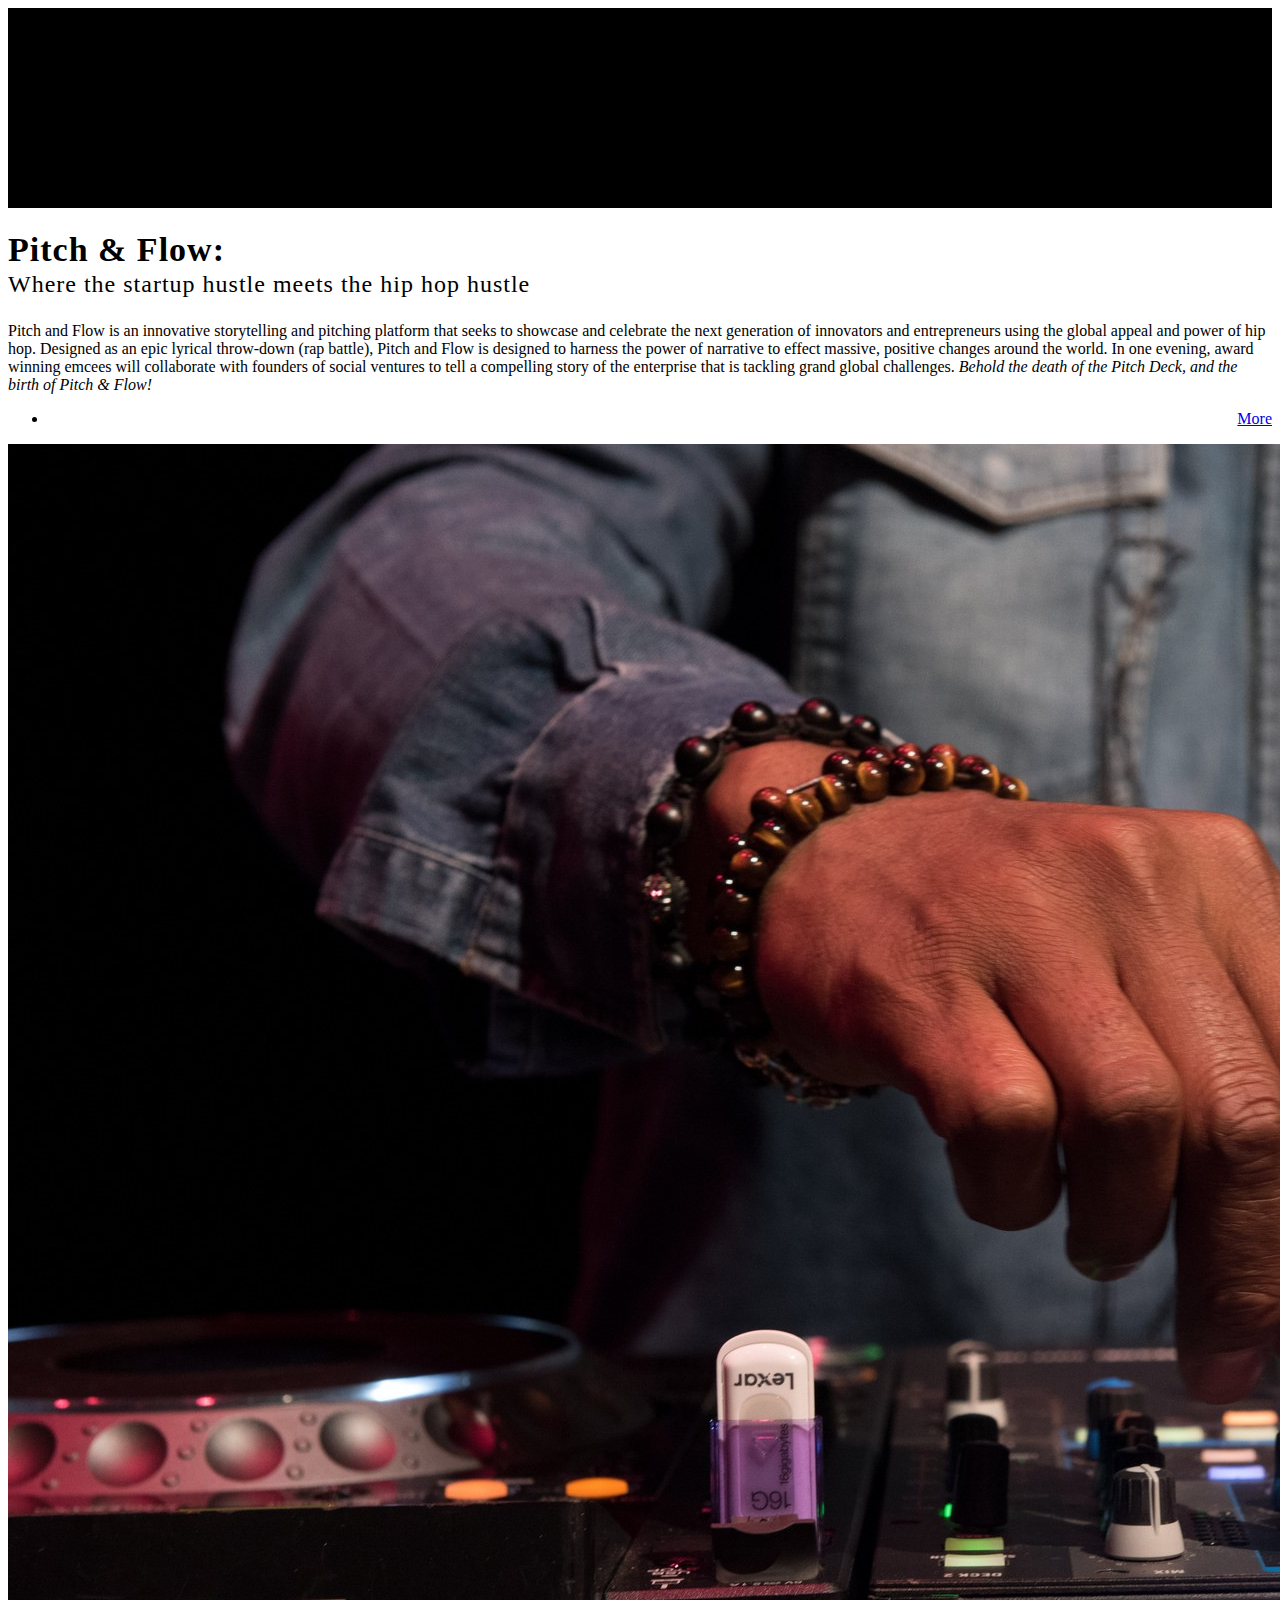
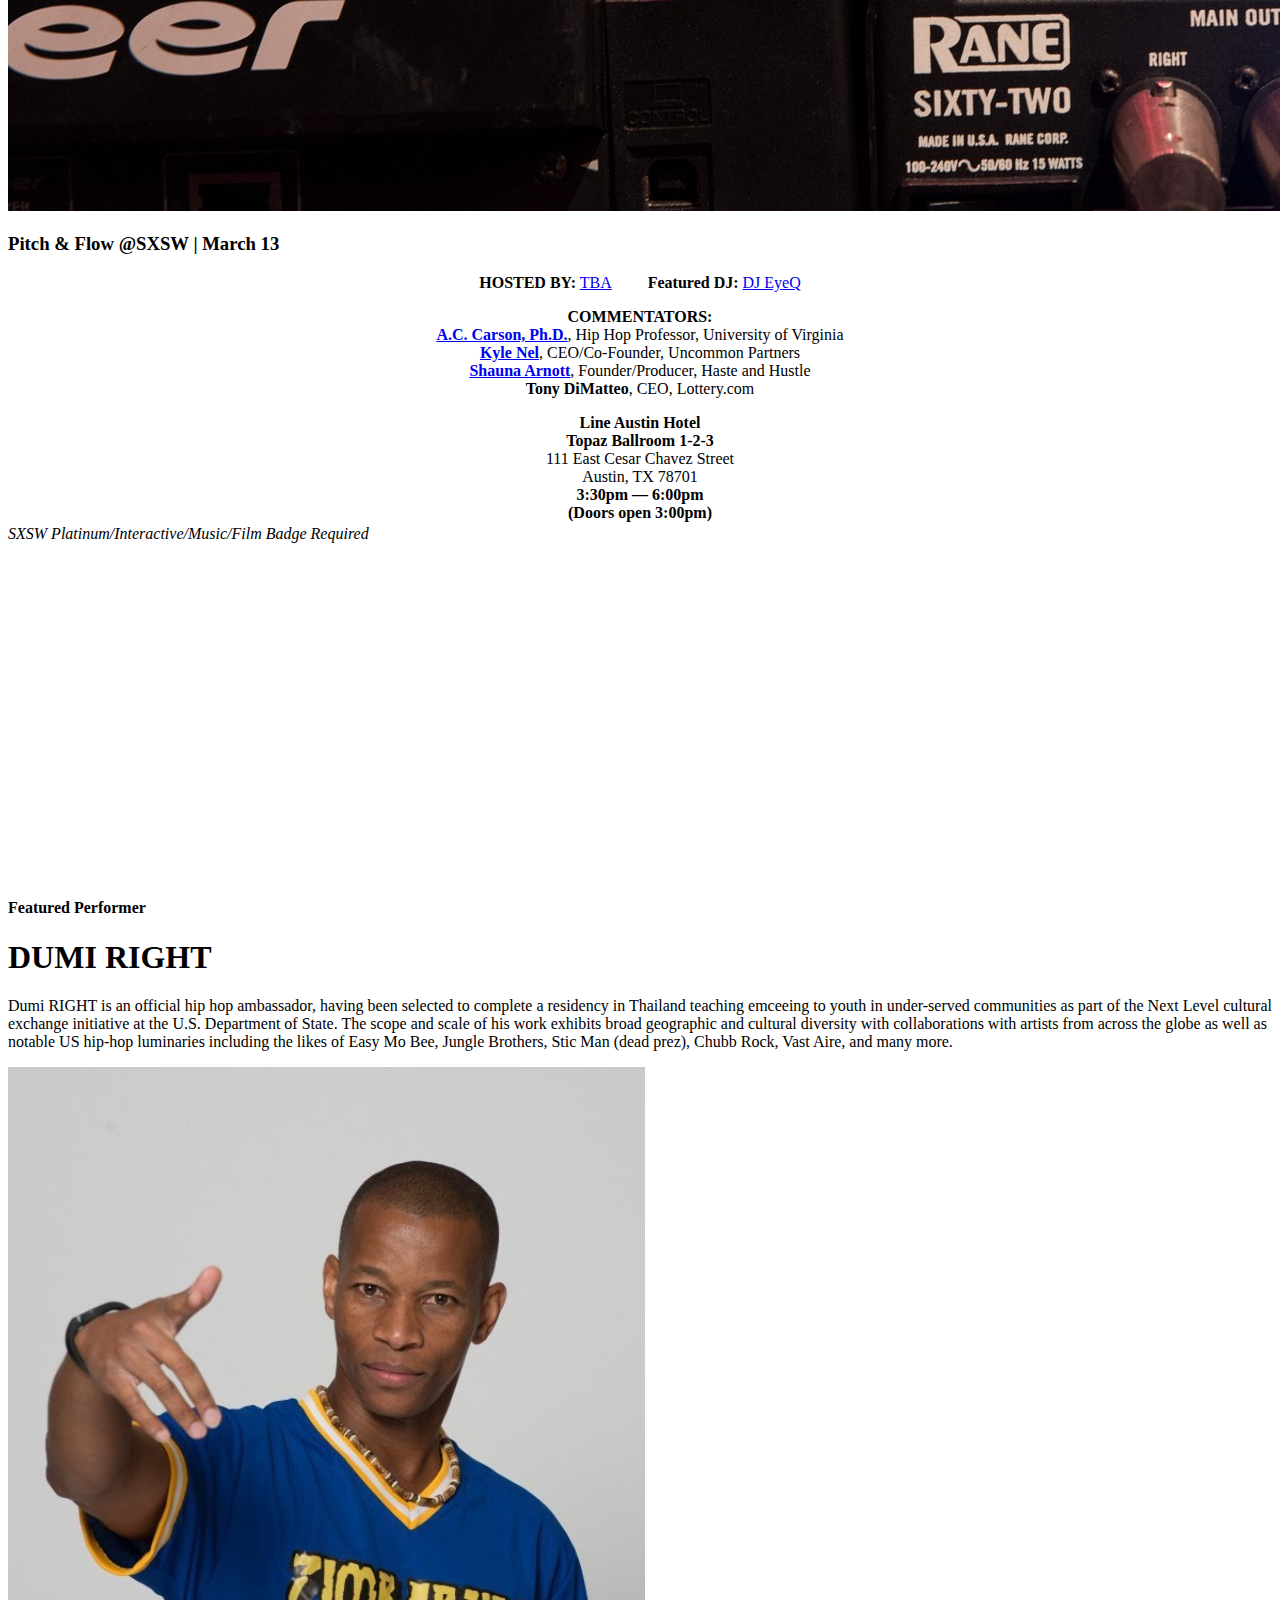
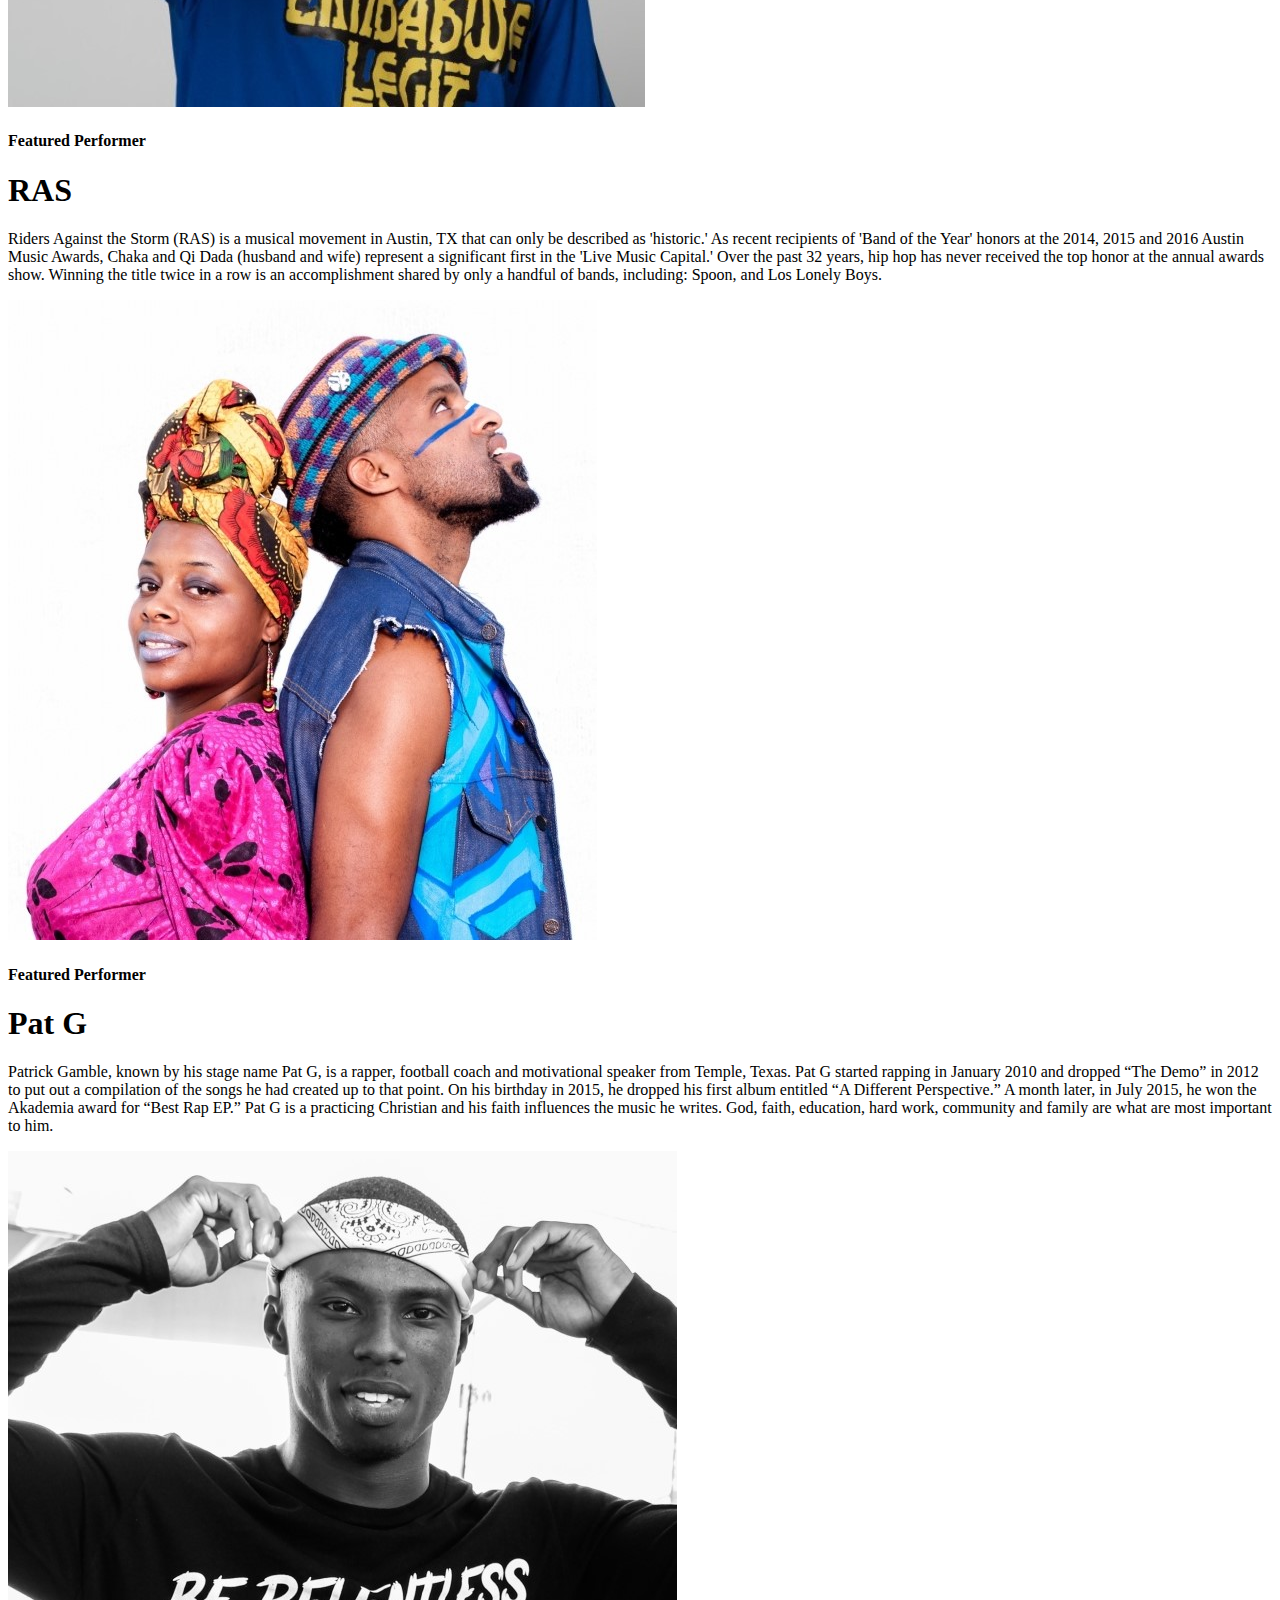
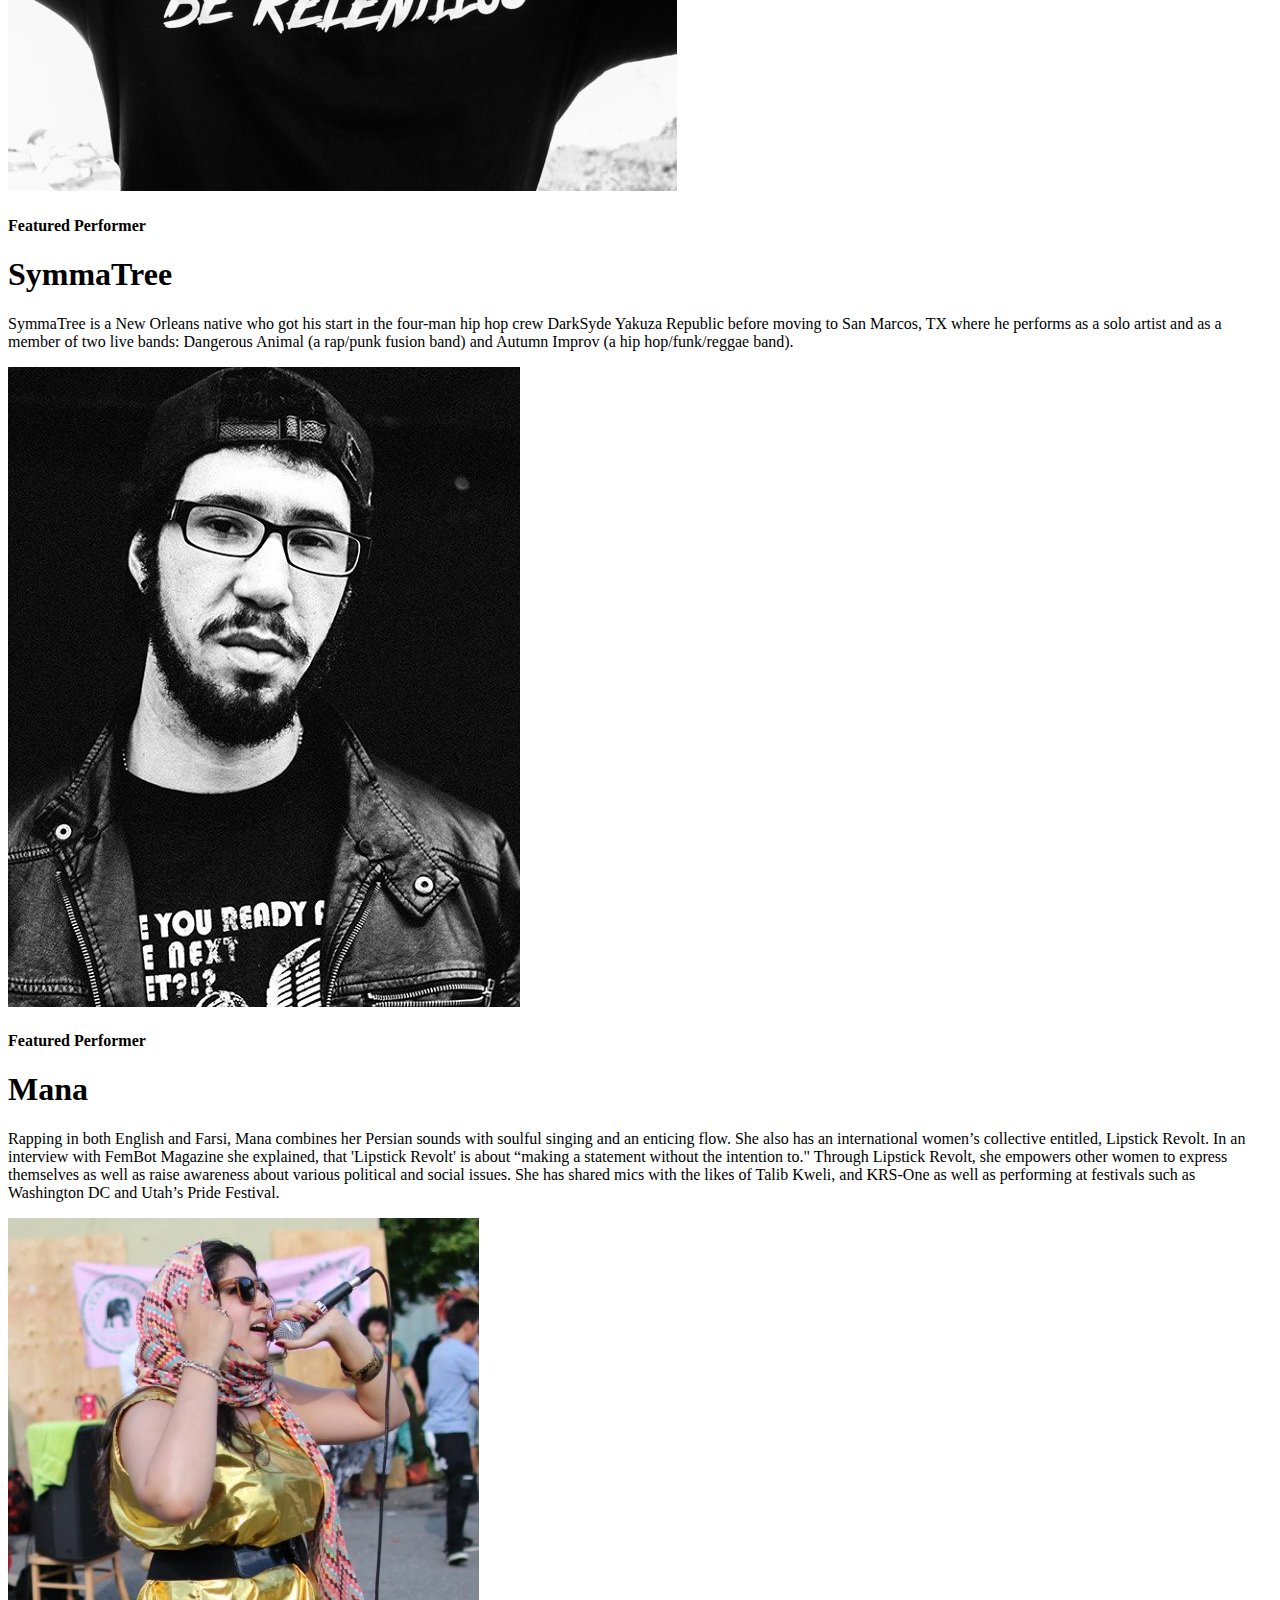
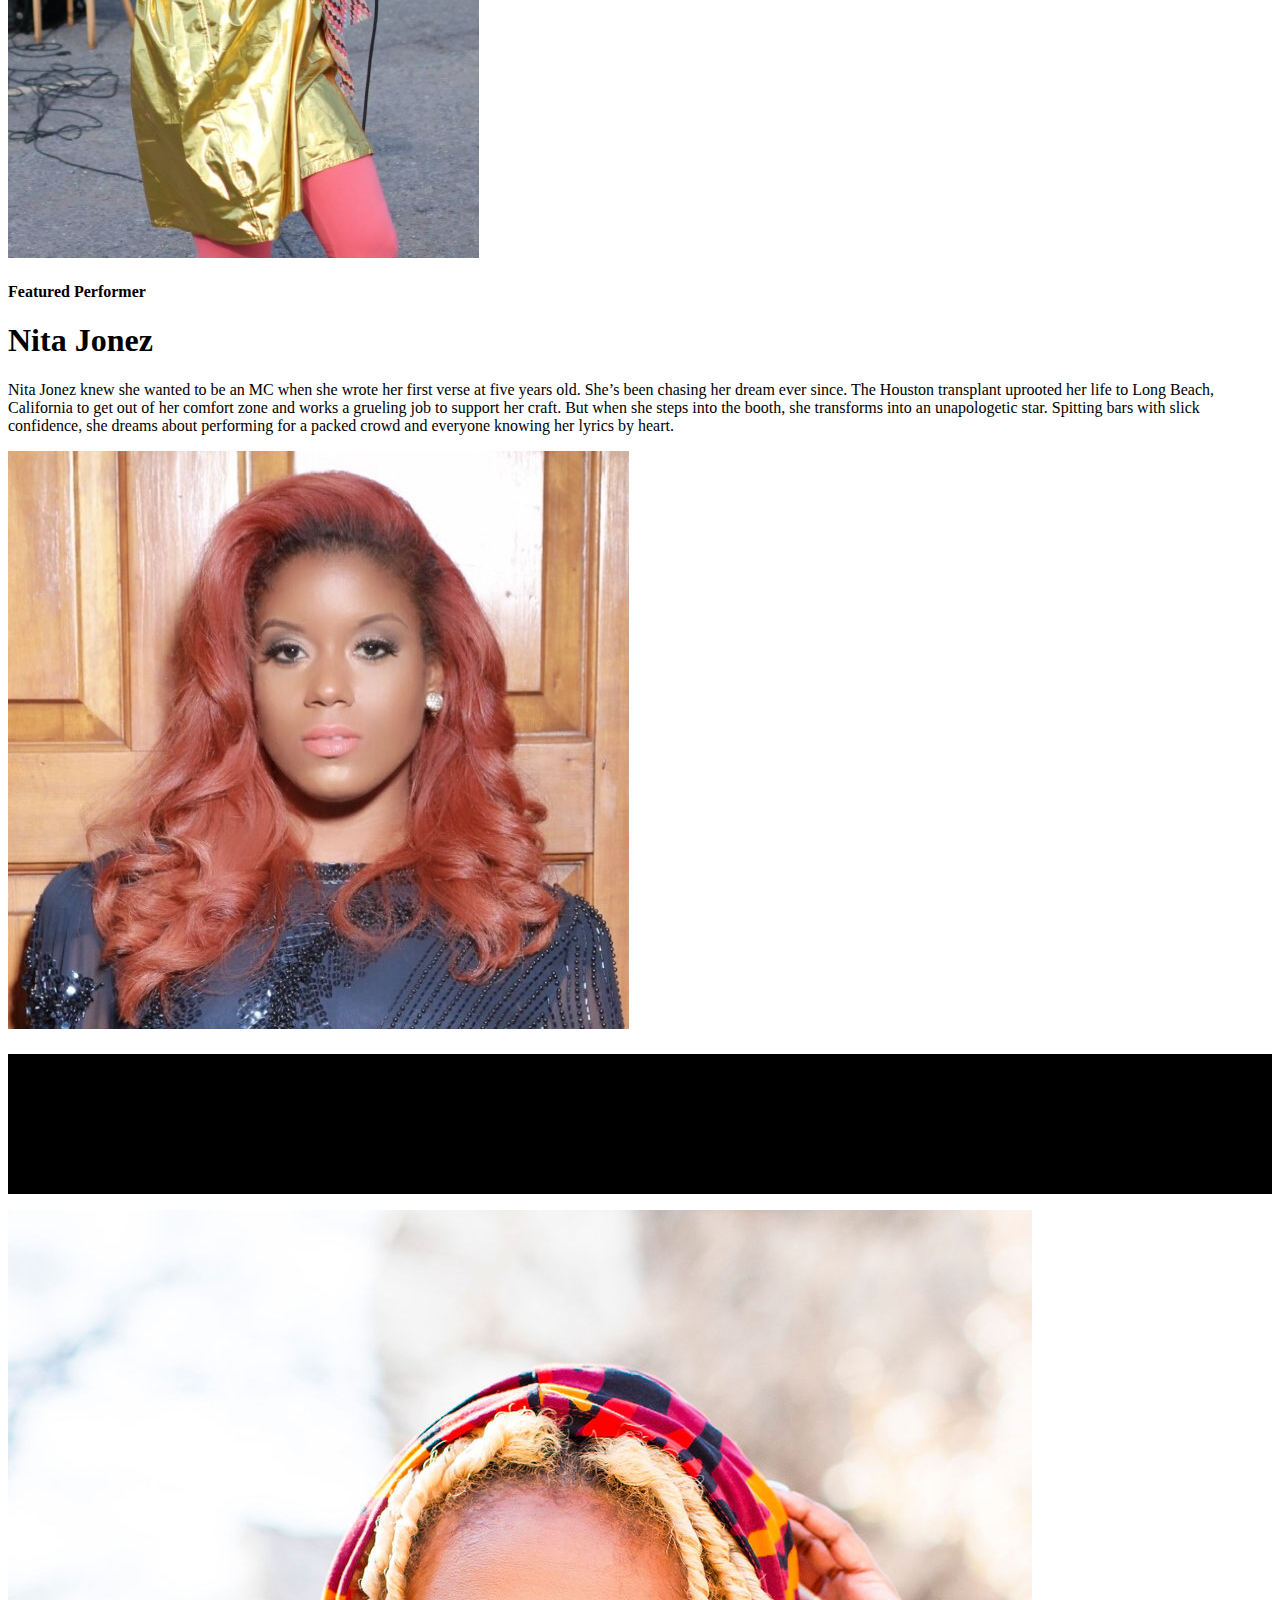
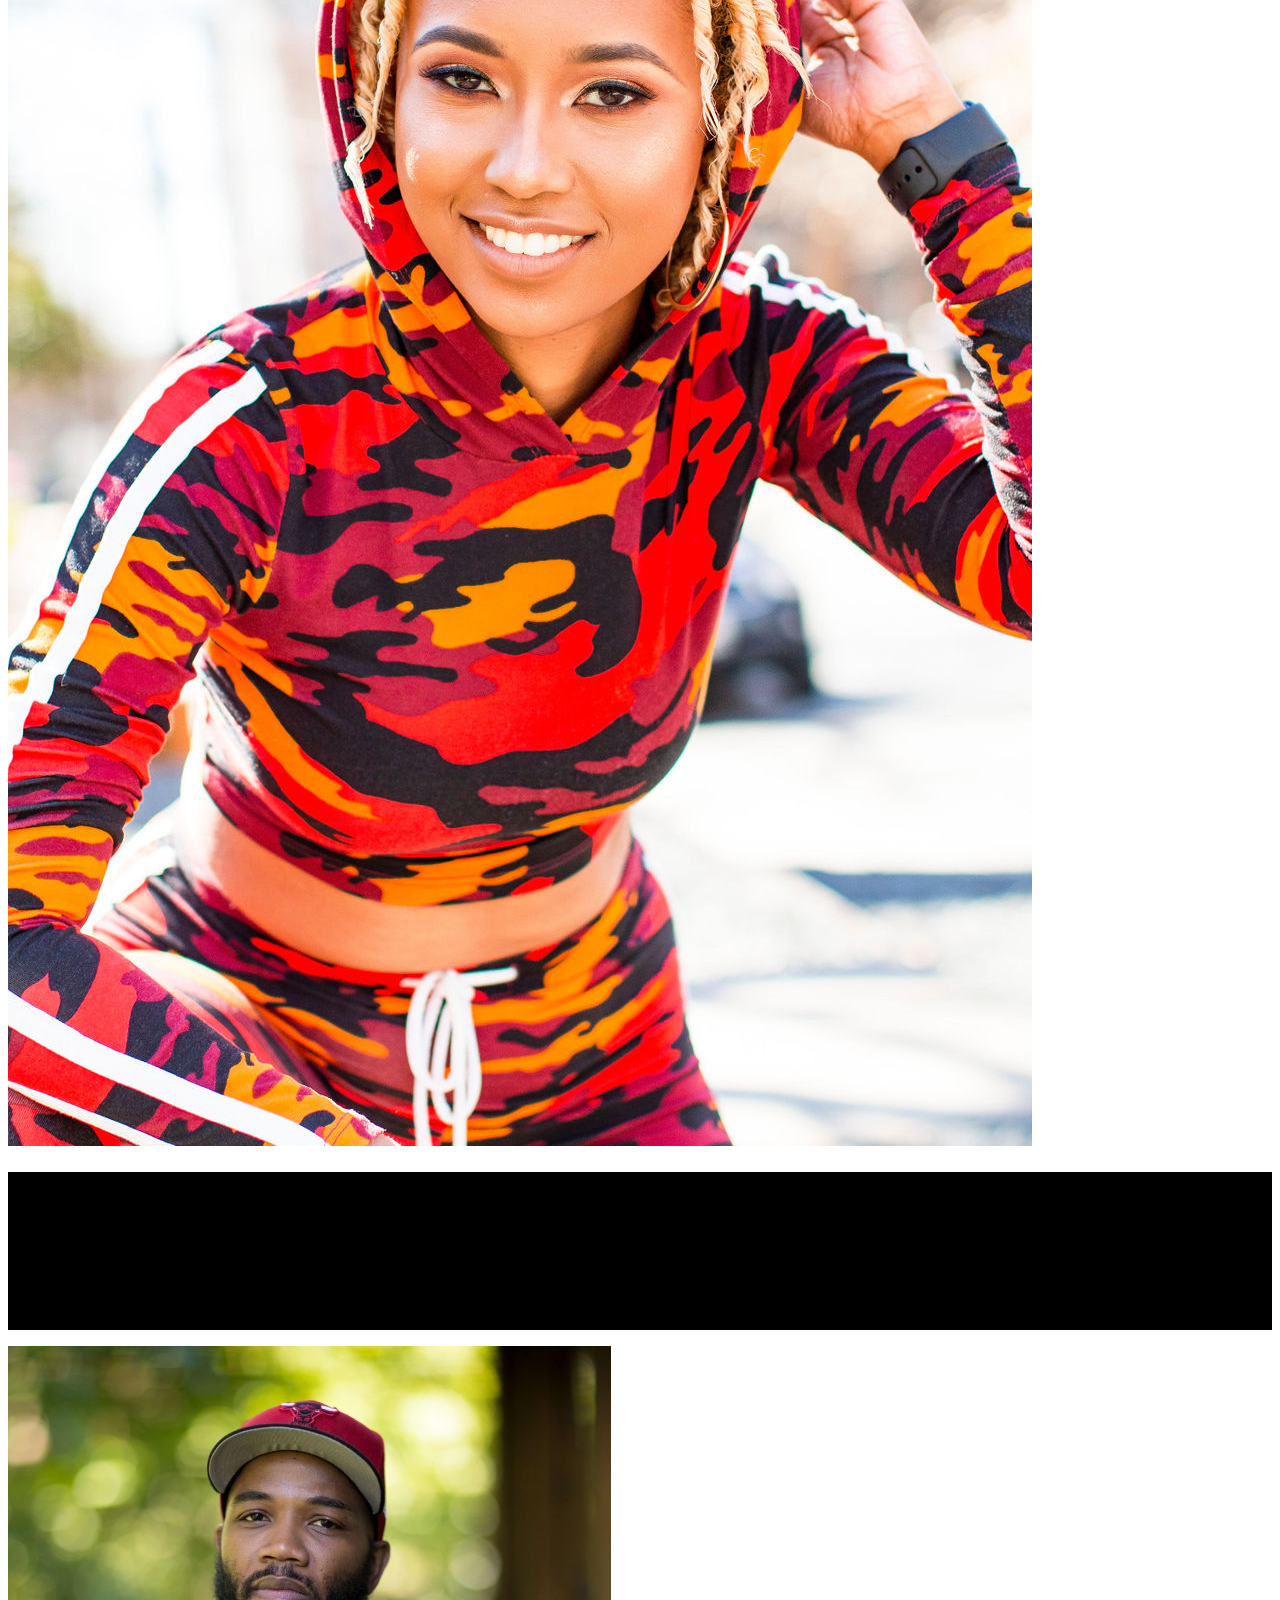
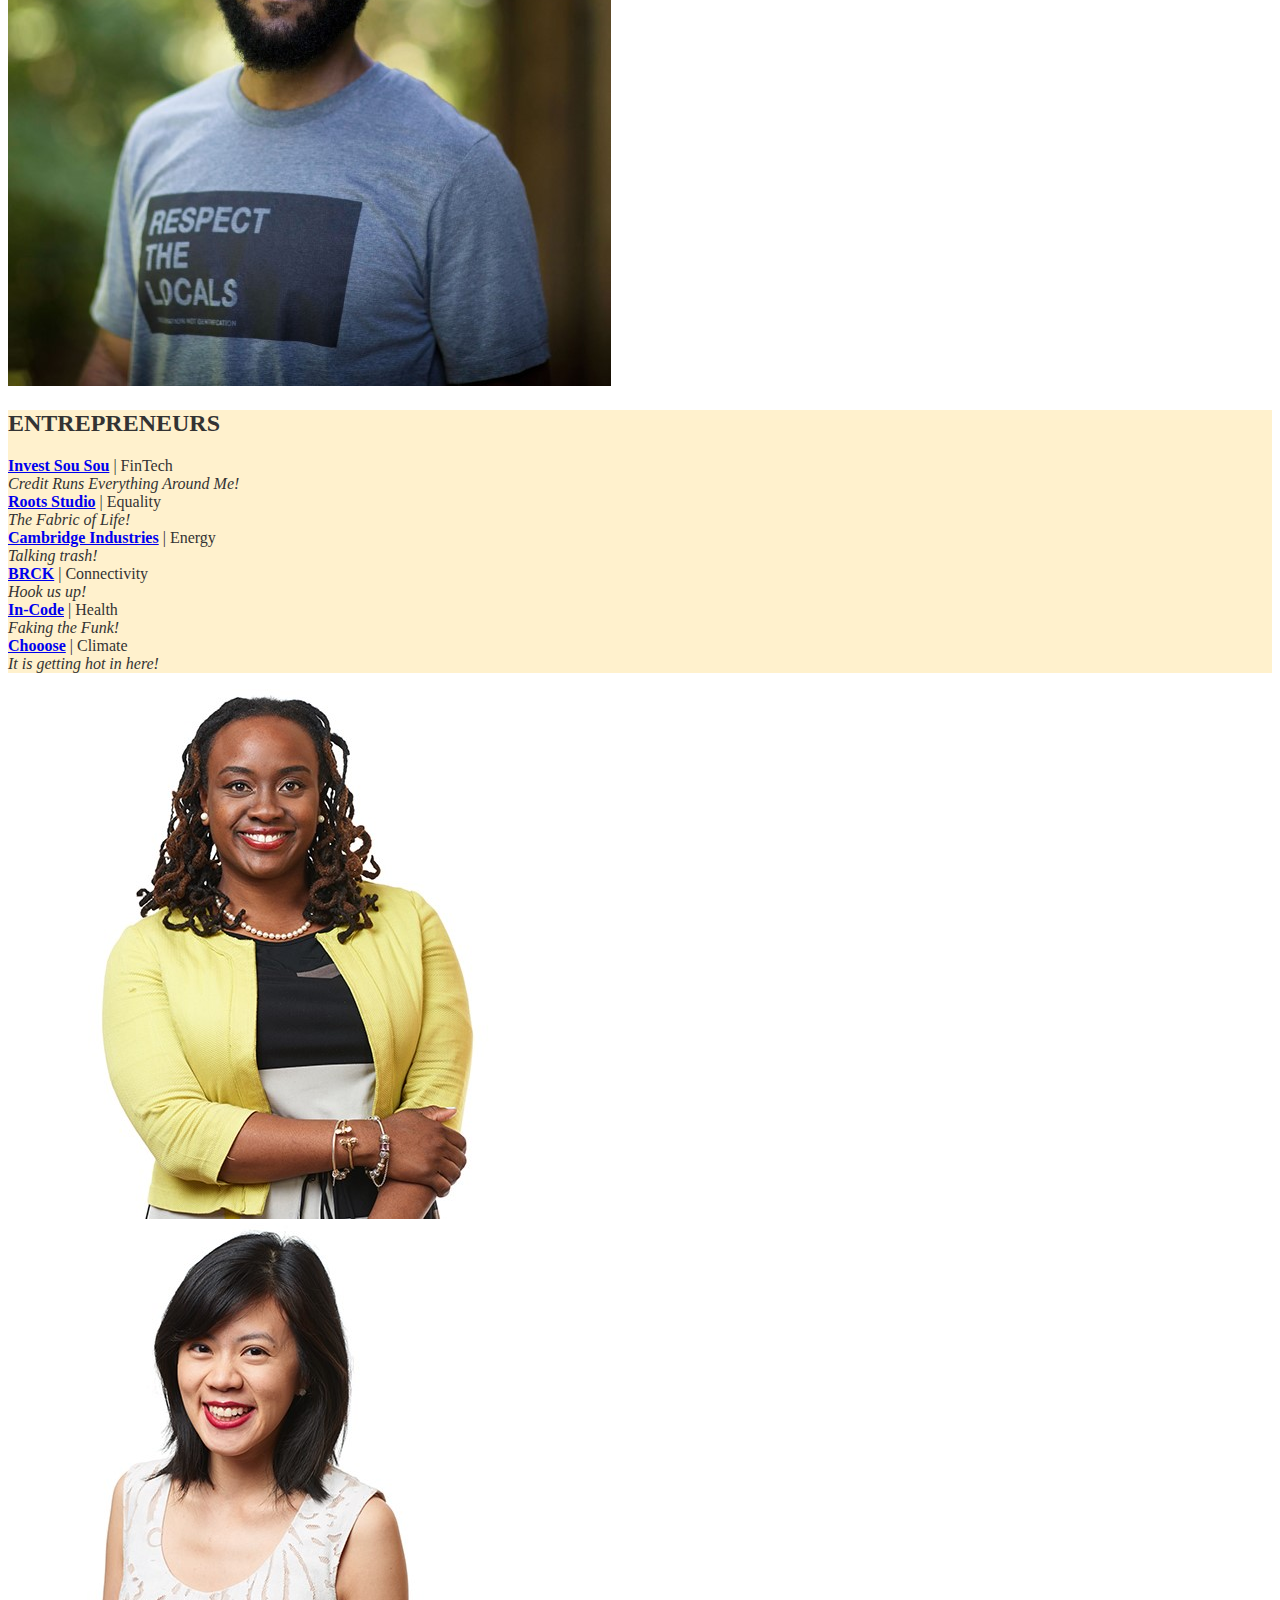
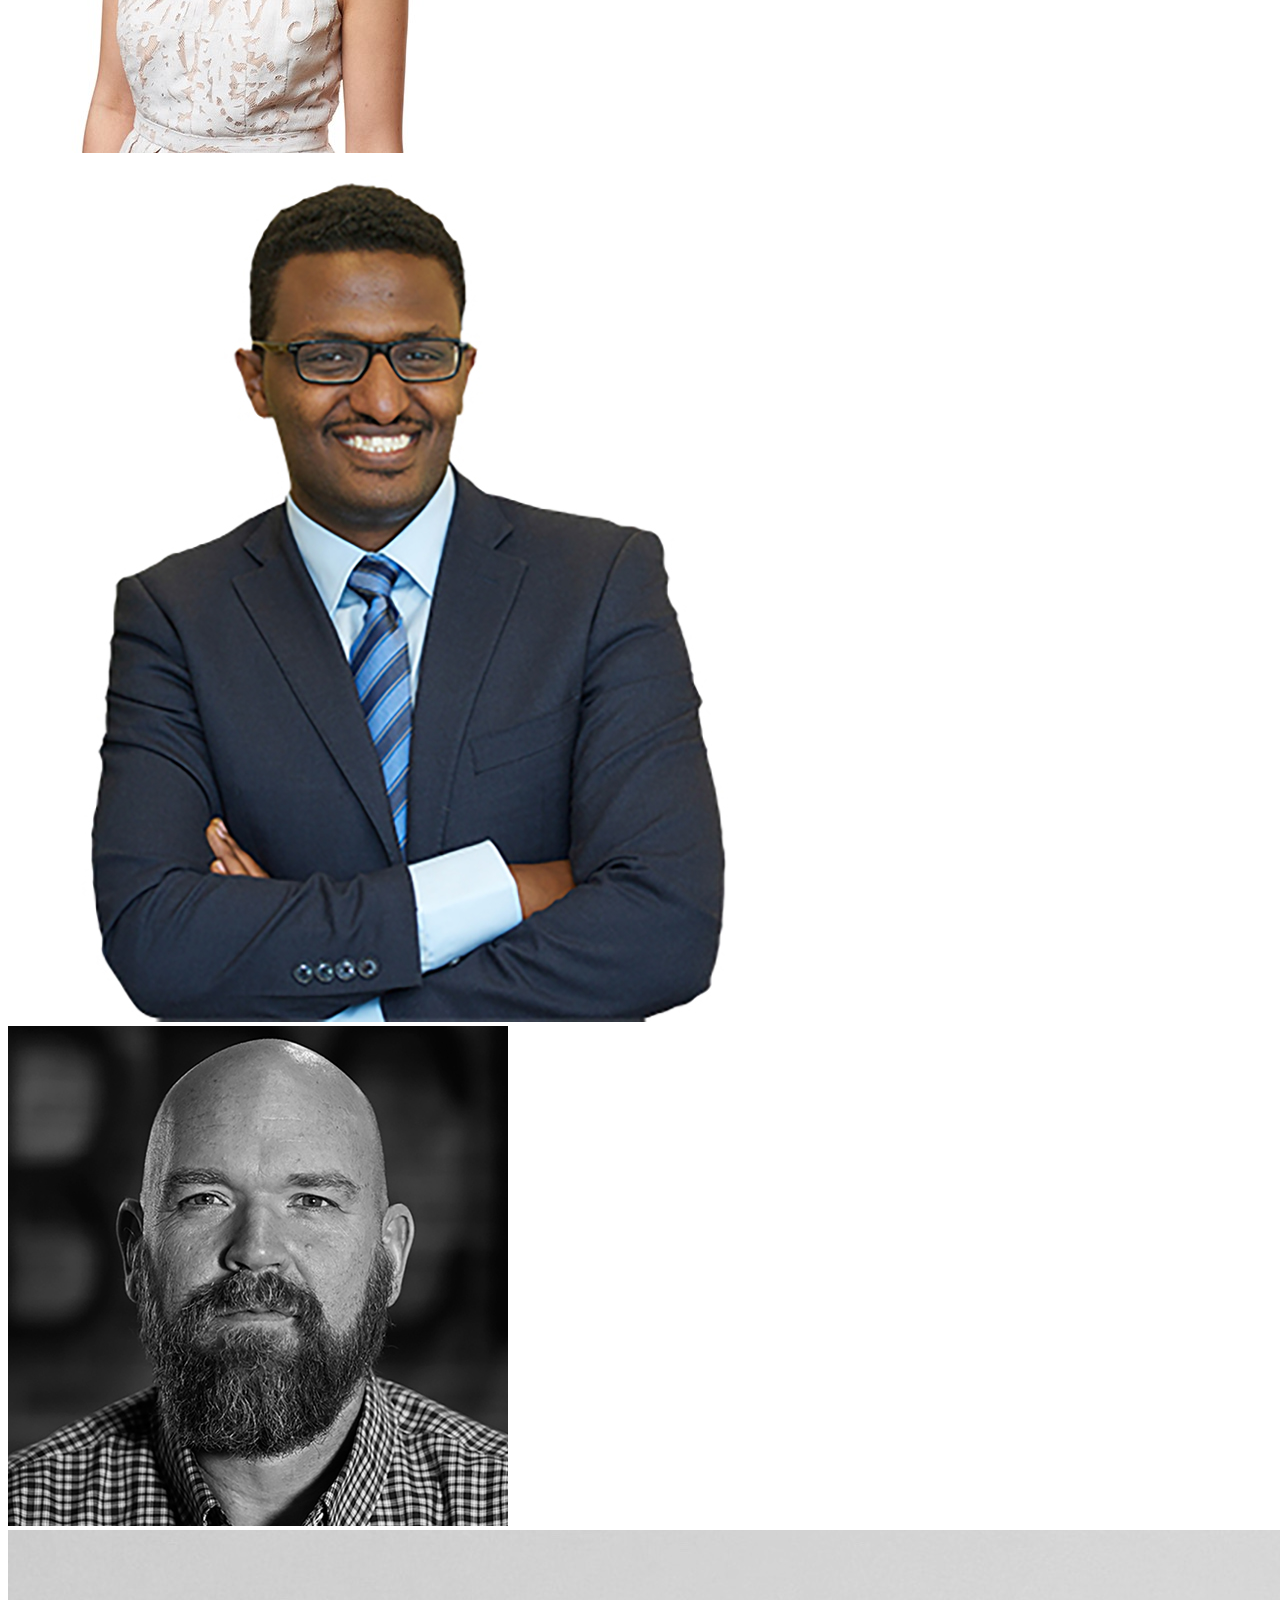
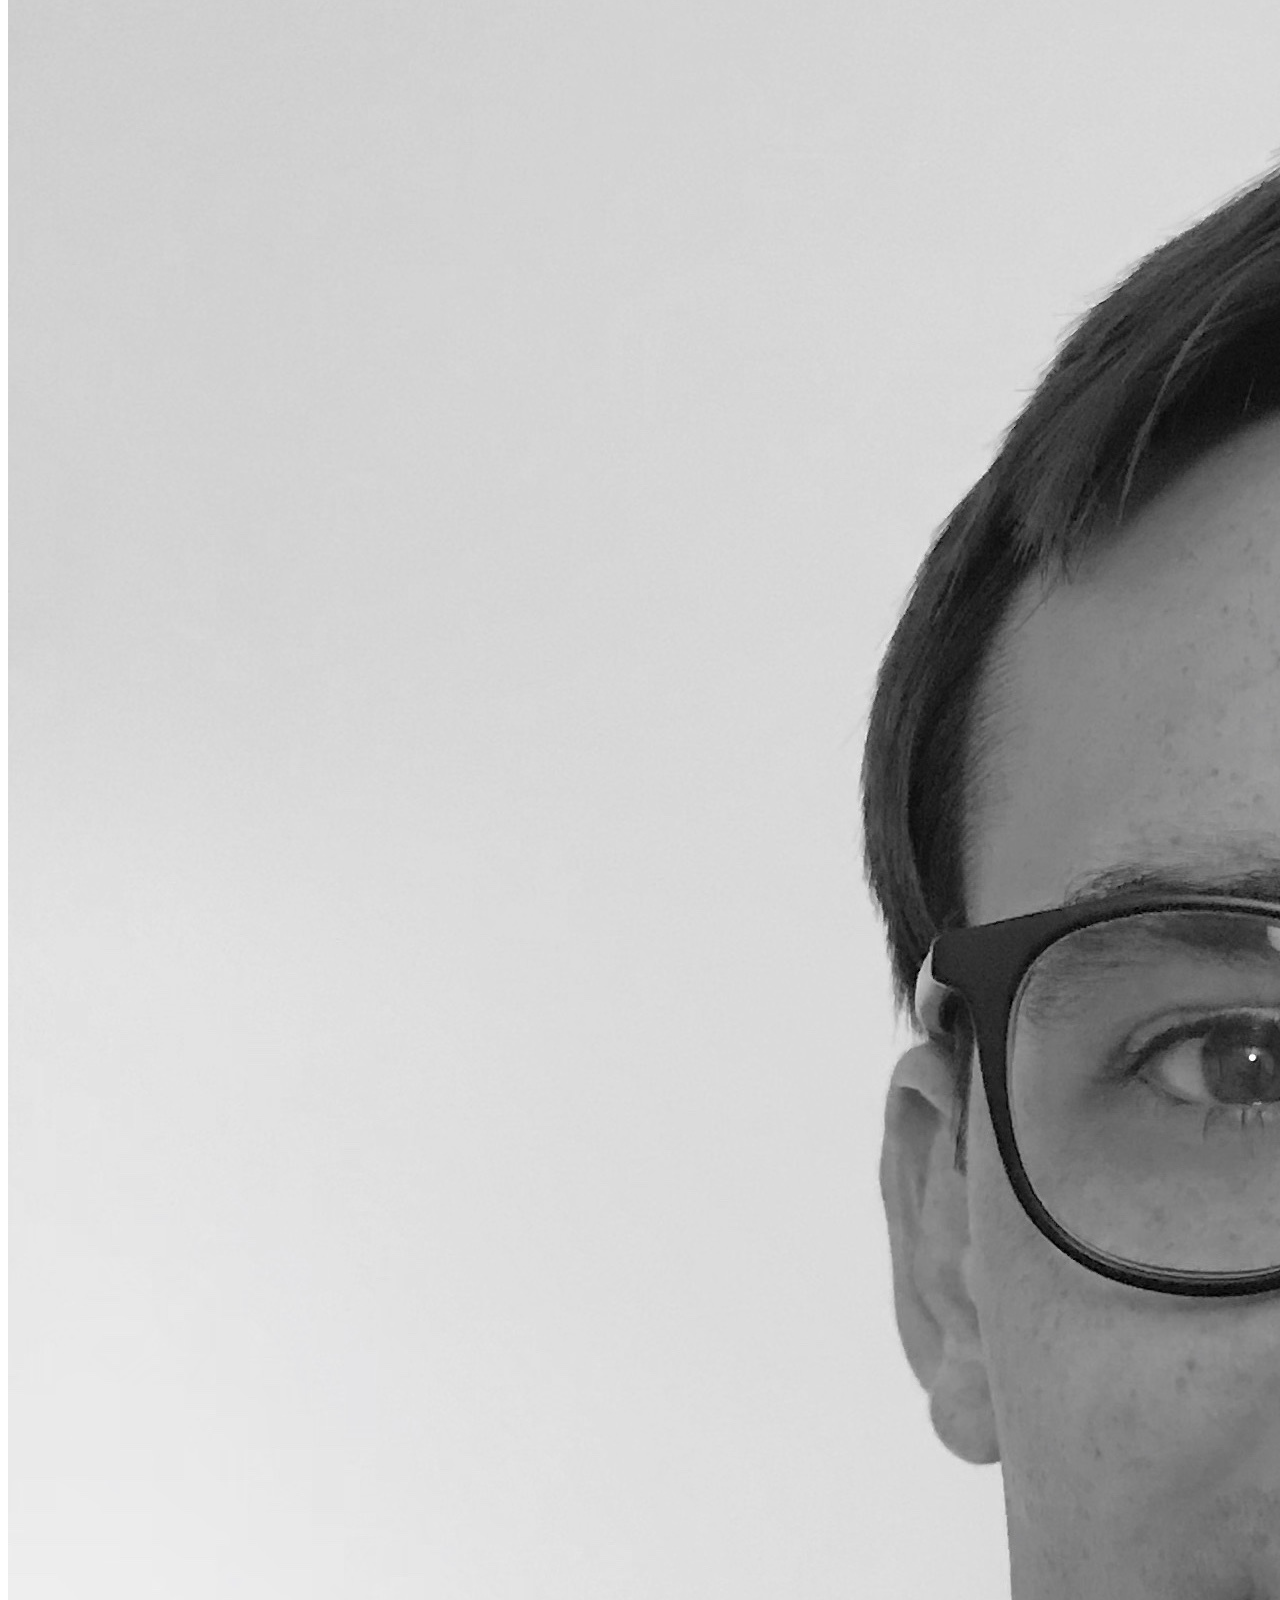
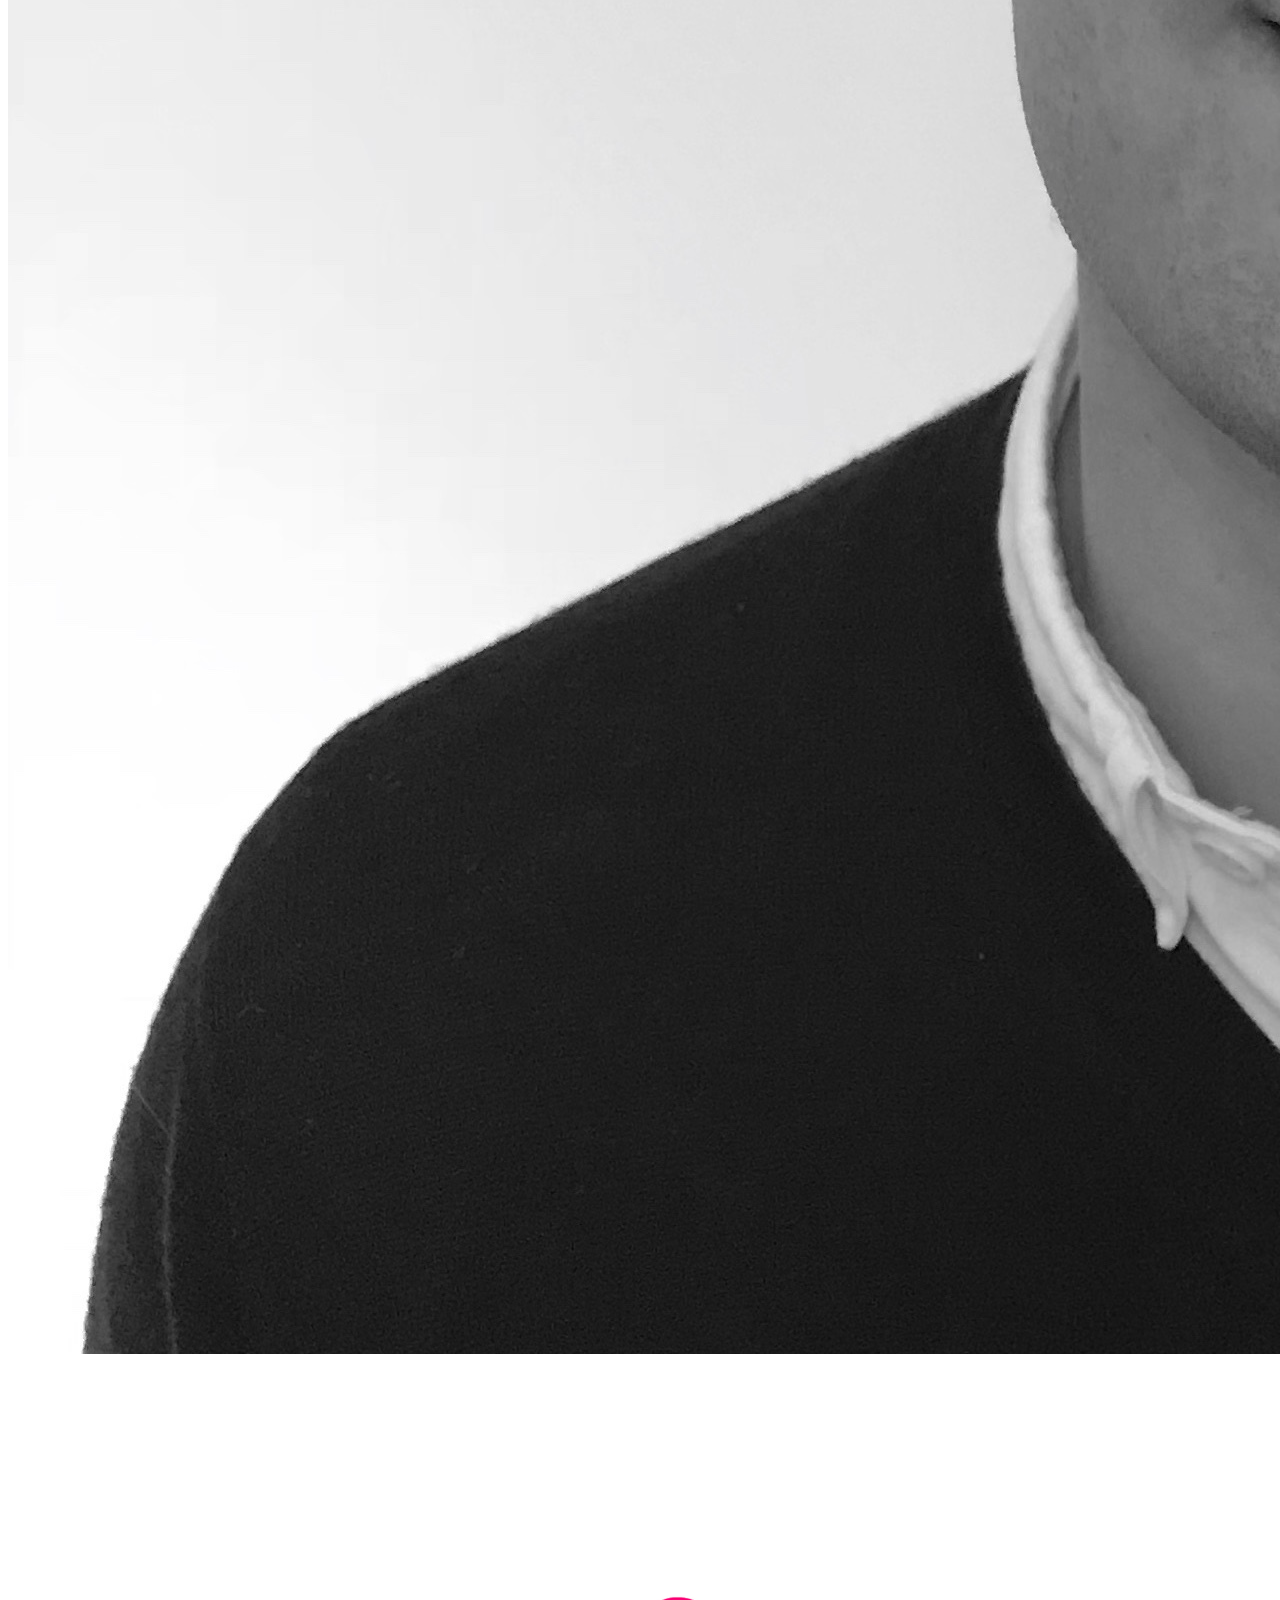
==== index.html @ 46d575cb "Update index.html" ====
<!DOCTYPE html>
<html><head><meta http-equiv="Content-Type" content="text/html; charset=UTF-8">
    <title>Pitch & Flow — Giving Voice to Vision</title>
    
    <meta name="viewport" content="width=device-width, initial-scale=1, user-scalable=no">
    <link rel="stylesheet" href="./assets/css/main.css">
    <noscript>&lt;link rel="stylesheet" href="assets/css/noscript.css" /&gt;</noscript>
    <link rel="stylesheet" href="./assets/css/tooltip-theme-arrows.css" />
    <link rel="apple-touch-icon" sizes="57x57" href="assets/images/favicons/apple-icon-57x57.png">
    <link rel="apple-touch-icon" sizes="60x60" href="assets/images/favicons/apple-icon-60x60.png">
    <link rel="apple-touch-icon" sizes="72x72" href="assets/images/favicons/apple-icon-72x72.png">
    <link rel="apple-touch-icon" sizes="76x76" href="assets/images/favicons/apple-icon-76x76.png">
    <link rel="apple-touch-icon" sizes="114x114" href="assets/images/favicons/apple-icon-114x114.png">
    <link rel="apple-touch-icon" sizes="120x120" href="assets/images/favicons/apple-icon-120x120.png">
    <link rel="apple-touch-icon" sizes="144x144" href="assets/images/favicons/apple-icon-144x144.png">
    <link rel="apple-touch-icon" sizes="152x152" href="assets/images/favicons/apple-icon-152x152.png">
    <link rel="apple-touch-icon" sizes="180x180" href="assets/images/favicons/apple-icon-180x180.png">
    <link rel="icon" type="imageassets/images/favicons/png" sizes="192x192"  href="assets/images/favicons/android-icon-192x192.png">
    <link rel="icon" type="imageassets/images/favicons/png" sizes="32x32" href="assets/images/favicons/favicon-32x32.png">
    <link rel="icon" type="imageassets/images/favicons/png" sizes="96x96" href="assets/images/favicons/favicon-96x96.png">
    <link rel="icon" type="imageassets/images/favicons/png" sizes="16x16" href="assets/images/favicons/favicon-16x16.png">
    <link rel="manifest" href="assets/images/favicons/manifest.json">
    <meta name="msapplication-TileColor" content="#ffffff">
    <meta name="msapplication-TileImage" content="assets/images/favicons/ms-icon-144x144.png">
    <meta name="theme-color" content="#ffffff">    
    <link rel="canonical" href="https://pitchandflow.com/" />
    <meta name="google-site-verification" content="XYeDsJhwVckv3bR7S4K35XNMS2PxiT5p_0rfYP9TjKI" />   

    <meta property="og:locale" content="en_US"/>
    <meta property="og:site_name" content="Pitch & Flow — Giving Voice to Vision"/>
    <meta property="og:title" content="Pitch & Flow — Giving Voice to Vision"/>
    <meta property="og:url" content="https://pitchandflow.com"/>
    <meta property="og:type" content="website"/>
    <meta property="og:description" content="Join us on March 13 for an unforgettable SXSW event!"/>
    <meta property="og:image" content="http://pitchandflow.com/assets/images/fb-pnf.jpg"/>
    <meta property="og:image:secure_url" content="https://pitchandflow.com/assets/images/fb-pnf.jpg" />

    <meta itemprop="name" content="Pitch & Flow — Giving Voice to Vision"/>
    <meta itemprop="description" content="Join us on March 13 at the Line Austin for an unforgettable SXSW event!"/>
    <meta itemprop="image" content="http://pitchandflow.com/assets/images/fb-pnf.jpg"/>

    <meta name="twitter:title" content="Pitch & Flow — Giving Voice to Vision"/>
    <meta name="twitter:url" content="https://pitchandflow.com"/>
    <meta name="twitter:description" content="Join us on March 13 at the Line Austin for an unforgettable SXSW event!"/>
    <meta name="twitter:image" content="http://pitchandflow.com/assets/images/fb-pnf.jpg"/>
    <meta name="twitter:card" content="summary_large_image"/>
    <meta name="twitter:site" content="@pitchandflow"/>    
  </head>
  <body style="" class="">

    <!-- Page Wrapper -->
      <div id="page-wrapper">

        <!-- Wrapper -->
          <div id="wrapper">


            <!-- Panel (Spotlight) -->
              <section class="panel spotlight medium" style="background:black !important; min-height: 200px;">
                <div class="image span-12-75" data-position="100% 100%">
                  <img src="./assets/images/pitch-and-flow-web.jpg" alt="" style="object-fit: contain;padding: 20px;">
                </div>                
              </section>

            <!-- Panel (Banner) -->
              <section class="panel banner">
                <div class="content color2 span-4-25">
                  <h1 class="major" style="font-size: 34px;letter-spacing: 1px;">Pitch & Flow:<span style="font-size: 24px; line-height: 30px; display: block; font-weight: 300;letter-spacing: 1px;">Where the startup hustle meets the hip hop hustle</span></h1>
                  <p style="margin-bottom: 10px;">  Pitch and Flow is an innovative storytelling and pitching platform that seeks to showcase and celebrate the next generation of innovators and entrepreneurs using the global appeal and power of hip hop. Designed as an epic lyrical throw-down (rap battle), Pitch and Flow is designed to harness the power of narrative to effect massive, positive changes around the world. In one evening, award winning emcees will collaborate with founders of social ventures to tell a compelling story of the enterprise that is tackling grand global challenges.  <em>Behold the death of the Pitch Deck, and the birth of Pitch & Flow!</em>

                    </p>
                    <ul class="actions" style="text-align: right;">
                    <li><a href="#first" class="button special color1 circle icon fa-angle-right">More</a></li>
                  </ul>
                </div>
                <div class="image filtered span-2-75" data-position="25% 25%" id="first">
                  <img src="./assets/images/dnicetable.jpg">
                </div>
              </section>


            <!-- Panel -->
              <section class="panel color4-alt">
                <div class="intro color4 span-3-5">
                  <h3 class="major">Pitch & Flow @SXSW | March 13</h3>
<p style="text-align: center;margin-bottom:0px;"><strong>HOSTED BY:</strong> <a href="http://www.pitchandflow.com/" target="_blank">TBA</a>&nbsp;&nbsp;&nbsp;&nbsp;&nbsp;&nbsp;&nbsp;&nbsp;&nbsp;<strong>Featured DJ:</strong> <a href="https://soundcloud.com/djeyeqew/" target="_blank">DJ EyeQ</a></p>
                  <p style="text-align: center;margin-bottom:0px;"><strong style="margin-bottom: 3px;">COMMENTATORS:</strong><br/>
                  <strong><a href="https://aydeethegreat.com/" target="_blank">A.C. Carson, Ph.D.</a></strong>, Hip Hop Professor, University of Virginia<br/>
                  <strong><a href="https://su.org/about/faculty/kyle-nel/" target="_blank">Kyle Nel</a></strong>, CEO/Co-Founder, Uncommon Partners<br/>
                  <strong><a href="https://www.hasteandhustle.com/author/shaunaarnott/" target="_blank">Shauna Arnott</a></strong>, Founder/Producer, Haste and Hustle<br/>
                  <strong>Tony DiMatteo</strong>, CEO, Lottery.com</p>
                 <p>
              <p style="text-align: center;margin-bottom: 3px;"><strong>Line Austin Hotel<br/>
                  Topaz Ballroom 1-2-3</strong><br/>
                  111 East Cesar Chavez Street<br/> Austin, TX 78701<br/>
                  <strong>3:30pm — 6:00pm<br/>
                  (Doors open 3:00pm)</strong></p>
                  <em>SXSW Platinum/Interactive/Music/Film Badge Required</em><p>   
<!--<p>Individual Registration Required. <strong><a href="#rsvp">RSVP by 9.12.17</a></strong></p>-->
                                </div>
                <div class="inner" id="rsvp">
                  <div class="span-3-25">
                   <iframe width="560" height="315" src="https://www.youtube.com/embed/kTUY-0IaSfw?rel=0" frameborder="0" allow="accelerometer; autoplay; encrypted-media; gyroscope; picture-in-picture" allowfullscreen></iframe>
                     </div>
               <!--                   <div class="span-1-5">
                                        <ul class="contact-icons color1">
                      <li class="icon fa-twitter"><a href="https://twitter.com/pitchandflow">@pitchandflow</a></li>
                      <li class="icon fa-facebook"><a href="https://facebook.com/pitchandflow">facebook.com/pitchandflow</a></li>
                      <li class="icon fa-instagram"><a href="https://instagram.com/pitchandflow">@pitchandflow</a></li>
                    </ul>
                  </div> -->
                </div>
              </section>

            <!-- Panel (Spotlight) -->
              <section class="panel">
                <div class="intro content color1 span-3">
                  <h4 class="major">Featured Performer</h4>
                  <h1 class="major">DUMI RIGHT</h1>
                  <p>Dumi RIGHT is an official hip hop ambassador, having been selected to complete a residency in Thailand teaching emceeing to youth in under-served communities as part of the Next Level cultural exchange initiative at the U.S. Department of State. The scope and scale of his work exhibits broad geographic and cultural diversity with collaborations with artists from across the globe as well as notable US hip-hop luminaries including the likes of Easy Mo Bee, Jungle Brothers, Stic Man (dead prez), Chubb Rock, Vast Aire, and many more.</p>                  
                </div>
                <div class="image filtered span-2-75" data-position="25% 25%">
                  <a href="https://soundcloud.com/dumi-right" target="_blank" title="Dumi Right"><img src="./assets/images/dumiright2.jpg" alt="Hosted by MC Lyte"></a>
                </div>
              </section>              

              <section class="panel">
                <div class="intro content color1 span-3">
                  <h4 class="major">Featured Performer</h4>
                  <h1 class="major">RAS</h1>
                  <p>Riders Against the Storm (RAS) is a musical movement in Austin, TX that can only be described as 'historic.' As recent recipients of 'Band of the Year' honors at the 2014, 2015 and 2016 Austin Music Awards, Chaka and Qi Dada (husband and wife) represent a significant first in the 'Live Music Capital.' Over the past 32 years, hip hop has never received the top honor at the annual awards show. Winning the title twice in a row is an accomplishment shared by only a handful of bands, including: Spoon, and Los Lonely Boys.
</p>
                </div>
                <div class="image filtered span-2-75" data-position="25% 25%">
                  <a href="https://soundcloud.com/rashiphop" target="_blank" title="RAS"><img src="./assets/images/RAS.jpg" alt="RAS"></a> 
                </div>
              </section>      

              <section class="panel">
                <div class="intro content color1 span-3">
                  <h4 class="major">Featured Performer</h4>
                  <h1 class="major">Pat G</h1>
                  <p>Patrick Gamble, known by his stage name Pat G, is a rapper, football coach and motivational speaker from Temple, Texas. Pat G started rapping in January 2010 and dropped “The Demo” in 2012 to put out a compilation of the songs he had created up to that point. On his birthday in 2015, he dropped his first album entitled “A Different Perspective.” A month later, in July 2015, he won the Akademia award for “Best Rap EP.” Pat G is a practicing Christian and his faith influences the music he writes. God, faith, education, hard work, community and family are what are most important to him.</p>
                </div>
                <div class="image filtered span-2-75" data-position="25% 25%">
                  <a href="http://soundcloud.com/patg" target="_blank" title="Pat G"><img src="./assets/images/patg.jpg" alt="Pat G"></a> 
                </div>
              </section>

              <section class="panel">
                <div class="intro content color1 span-3">
                  <h4 class="major">Featured Performer</h4>
                  <h1 class="major">SymmaTree</h1>
                  <p>SymmaTree is a New Orleans native who got his start in the four-man hip hop crew DarkSyde Yakuza Republic before moving to San Marcos, TX where he performs as a solo artist and as a member of two live bands: Dangerous Animal (a rap/punk fusion band) and Autumn Improv (a hip hop/funk/reggae band).
 </p>
                </div>
                <div class="image filtered span-2" data-position="25% 25%">
                  <a href="https://soundcloud.com/symmatreedyr" target="_blank" title="SymmaTree"><img src="./assets/images/SymmaTree.jpg" alt="SymmaTree"></a> 
                </div>
              </section>              

              <section class="panel">
                <div class="intro content color1 span-3">
                  <h4 class="major">Featured Performer</h4>
                  <h1 class="major">Mana</h1>
                  <p>Rapping in both English and Farsi, Mana combines her Persian sounds with soulful singing and an enticing flow. She also has an international women’s collective entitled, Lipstick Revolt. In an interview with FemBot Magazine she explained, that 'Lipstick
Revolt' is about “making a statement without the intention to." Through Lipstick Revolt, she empowers other women to express themselves as well as raise awareness about various political and social issues. She has shared mics with the likes of Talib Kweli, and KRS-One as well as performing at festivals such as Washington DC and
Utah’s Pride Festival.</p>
                </div>
                <div class="image filtered span-2-75" data-position="25% 25%">
                  <a href="https://soundcloud.com/thesecretofmana" target="_blank" title="Mana"><img src="./assets/images/manarapper.jpg" alt="Mana"></a> 
                </div>
              </section>                             

 <section class="panel">
                <div class="intro content color1 span-3">
                  <h4 class="major">Featured Performer</h4>
                  <h1 class="major">Nita Jonez</h1>
                  <p>Nita Jonez knew she wanted to be an MC when she wrote her first verse at five years old. She’s been chasing her dream ever since. 
The Houston transplant uprooted her life to Long Beach, California to get out of her comfort zone and works a grueling job to support her craft. But when she steps into the booth, she transforms into an unapologetic star. 
Spitting bars with slick confidence, she dreams about performing for a packed crowd and everyone knowing her lyrics by heart.
 
</p>
                </div>
                <div class="image filtered span-2-75" data-position="25% 25%">
                <a href="https://soundcloud.com/nita-jonez/" target="_blank" title="Nita Jonez">  <img src="./assets/images/nita.jpg" alt="Prowess"></a> 
                </div>
              </section>       

                <section class="panel">
                <div class="intro content color1 span-3" style="background: black !important;">
                  <h4 class="major">Featured DJ</h4>
                  <h2 class="major">DJ Eye Q</h2>
                  <p>Eye Q is a resident disc jockey born in Austin, TX and has been in the music scene for 6 years now. She started learning how to spin vinyl at the local DJ/Production school, Dub Academy. 
Eye Q has performed for venues in multiple cities across the country, as well as internationally in the Toronto Music Festival. She is driven by her passion to give the audience a break from the realities of work and personal life. Eye Q’s ultimate goal is to give the audience good music and great memories to last a lifetime. 
  </p>
                </div>
                <div class="image filtered span-3-25" data-position="25% 25%">
                  <img src="./assets/images/DJEyeQ.jpg" alt="DJ EyeQ"></a> 
                </div>
              </section>      
          
              <section class="panel">
                <div class="intro content color1 span-3" style="background: black !important;">
                  <h4 class="major">Special Guest / Commentator</h4>
                  <h2 class="major">A.D. Carson, Ph.D.</h2>
                  <p>A.D. Carson is a performance artist and educator from Decatur, Illinois. He received a Ph.D. at Clemson University doing work that focuses on race, literature, history, and rhetorical performances. A 2016 recipient of the Martin Luther King, Jr. Award for Excellence in Service at Clemson, Carson worked with students, staff, faculty, and community members to raise awareness of historic, entrenched racism at the university through his See the Stripes campaign, which takes its name from his 2014 poem. His dissertation, “Owning My Masters: The Rhetorics of Rhymes & Revolutions,” is a digital archive that features a 34 track rap album and was recognized by the Graduate Student Government as the 2017 Outstanding Dissertation.</p>
                </div>
                <div class="image filtered span-3-25" data-position="25% 25%">
                  <img src="./assets/images/adcarsonuva.jpg" alt="AD Carson"></a> 
                </div>
              </section>              


            <!-- Panel -->
              <section class="panel">
                <div class="intro color2 light-yellow" style="background: #fff1cd !important; color: #333333;">
                  <h2 class="major" style="color: #333333; border-color: #333333;">ENTREPRENEURS</h2>
                   <p>
                    <strong style="color: #333333;"><a href="https://investsousou.com/" target="_blank">Invest Sou Sou</a></strong> | FinTech <br/><em>Credit Runs Everything Around Me!</em><br/>
                    
                    <strong style="color: #333333;"><a href="https://rootsstudio.co/" target="_blank">Roots Studio</a></strong> | Equality <br/><em>The Fabric of Life!</em><br/>
                    
                    <strong style="color: #333333;"><a href="http://cambridge-industries.com/" target="_blank">Cambridge Industries</a></strong> | Energy <br/><em>Talking trash!</em><br/>
                    
                    <strong style="color: #333333;"><a href="https://brck.com/" target="_blank">BRCK</a></strong> | Connectivity <br/><em>Hook us up!</em><br/>
                    
                    <strong style="color: #333333;"><a href="https://www.in-code.uk/" target="_blank">In-Code</a></strong> | Health <br/><em>Faking the Funk!</em><br/>
                    
                    <strong style="color: #333333;"><a href="https://chooose.today/" target="_blank">Chooose</a></strong> | Climate <br/><em>It is getting hot in here!</em><br/>
                    
                                      </p>
                </div>
                <div class="gallery">
                  <a href="http://investsousou.com/" class="image filtered span-2" data-position="center" target="_blank" data-tooltip="Invest Sou Sou / Fonta Gilliam"><img src="./assets/images/Fonta.jpg" alt=""></a>
                  <div class="group span-1-5">
                    <a href="http://www.rootsstudio.co/" class="image filtered span-1-5" data-position="top" target="_blank" data-tooltip="Roots Studio / Rebecca Hei"><img src="./assets/images/Rebecca_Hiu.jpg" alt=""></a>
                    <a href="http://cambridge-industries.com/" class="image filtered span-1-5" data-position="bottom" target="_blank" data-tooltip="Campbridge Industries / Sam Alemayehu"><img src="./assets/images/Samuel.jpg" alt=""></a>
                  </div>
                  <a href="http://brck.com/" class="image filtered span-3" data-position="top" target="_blank" data-tooltip="BRCK / Erik Hersman"><img src="./assets/images/erik.jpg" alt=""></a>

                  <div class="group span-3">
                    <a href="http://in-code.uk/" class="image filtered span-1-5" data-position="top" target="_blank" data-tooltip="In-Code / Joe Tilley"><img src="./assets/images/Joe.jpg" alt=""></a>
                   <a href="https://www.pitchandflow.com/" class="image filtered span-1-5" data-position="bottom" target="_blank" data-tooltip="Pitch & Flow"><img src="./assets/images/dumisquare.jpg" alt=""></a>
                      <a href="https://www.chooose.today/" class="image filtered span-1-5" data-position="top" target="_blank" data-tooltip="Chooose / TBD"><img src="./assets/images/Chooose.png" alt=""></a>
                      <a href="https://www.pitchandflow.com/" class="image filtered span-1-5" data-position="bottom" target="_blank" data-tooltip="Pitch & Flow"><img src="./assets/images/dnicepnf.jpg" alt=""></a>
                    
                  </div>    
                </div>
              </section>

            <!-- Panel (Spotlight) -->
              <section class="panel">
                <div class="content span-3" style="background: white !important;margin: 0 auto; text-align: center;">
                  <strong style="display:block; margin-top: 20px;color: #333333; font-weight: 600; text-transform: uppercase;">Presented by</strong>
                  <a href="http://katapult.tech/" target="_blank"><img src="./assets/images/katapultlogo.png" alt="Katapult" style="max-width: 90%; max-height: 120px; padding: 20px;"></a>
                  <strong style="display:block; margin-top: 10px;color: #333333; font-weight: 600; text-transform: uppercase;">In partnership with</strong>
                  <a href="http://www.pitchandflow.com/" target="_blank" title="Haste & Hustle"><img src="./assets/images/HasteHustle.png" alt="Haste & Hustle" style="max-width: 80%; max-height: 80px; padding: 20px;"></a>
                  <strong style="display:block; margin-top: 10px;color: #333333; font-weight: 600; text-transform: uppercase;">Powered by</strong>
                  <a href="http://www.sxsw.com" target="_blank"><img src="./assets/images/sxsw.png" alt="SXSW" style="max-width: 40%; max-height: 130px; padding: 2.5%;"></a>
                                 </div>
                 
              </section>

            <!-- Copyright -->
            <div class="copyright">Presented by <a href="http://soundcloud.com/pitchandflow/" target="_blank">Pitch & Flow</a>. </div>

          <div class="scrollZone left" style="left: 0px;"></div><div class="scrollZone right" style="right: 0px;"></div></div>

      </div>

    <!-- Scripts -->
      <script src="./assets/js/jquery.min.js"></script>
      <script src="./assets/js/skel.min.js"></script>
      <script src="./assets/js/main.js"></script>
      
      <script src="./assets/js/tether.min.js"></script>
      <script src="./assets/js/drop.min.js"></script>      
      <script src="./assets/js/tooltip.min.js"></script>

<!--<a href="#rsvp" class="button special color0 icon fa-check" style="position: fixed; right: 20px; bottom: 20px; display: block;">RSVP</a>-->
</body></html>
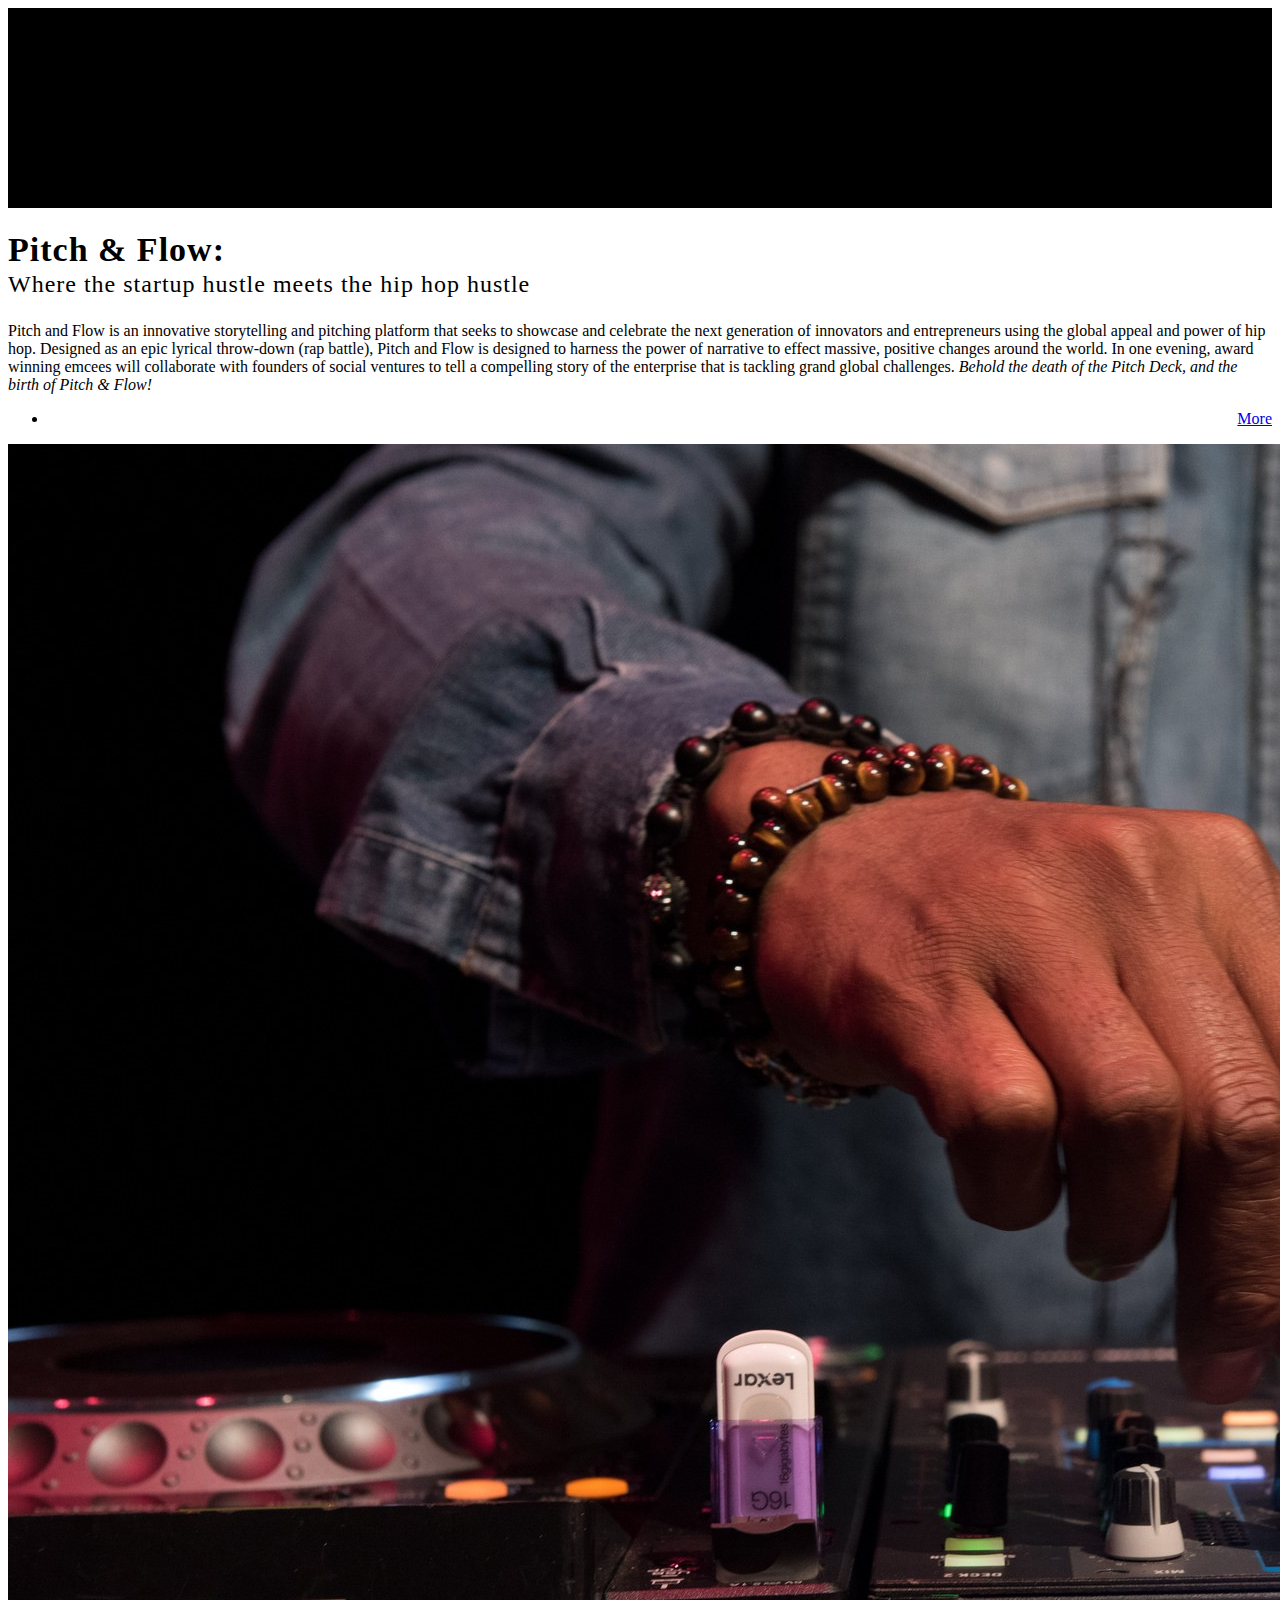
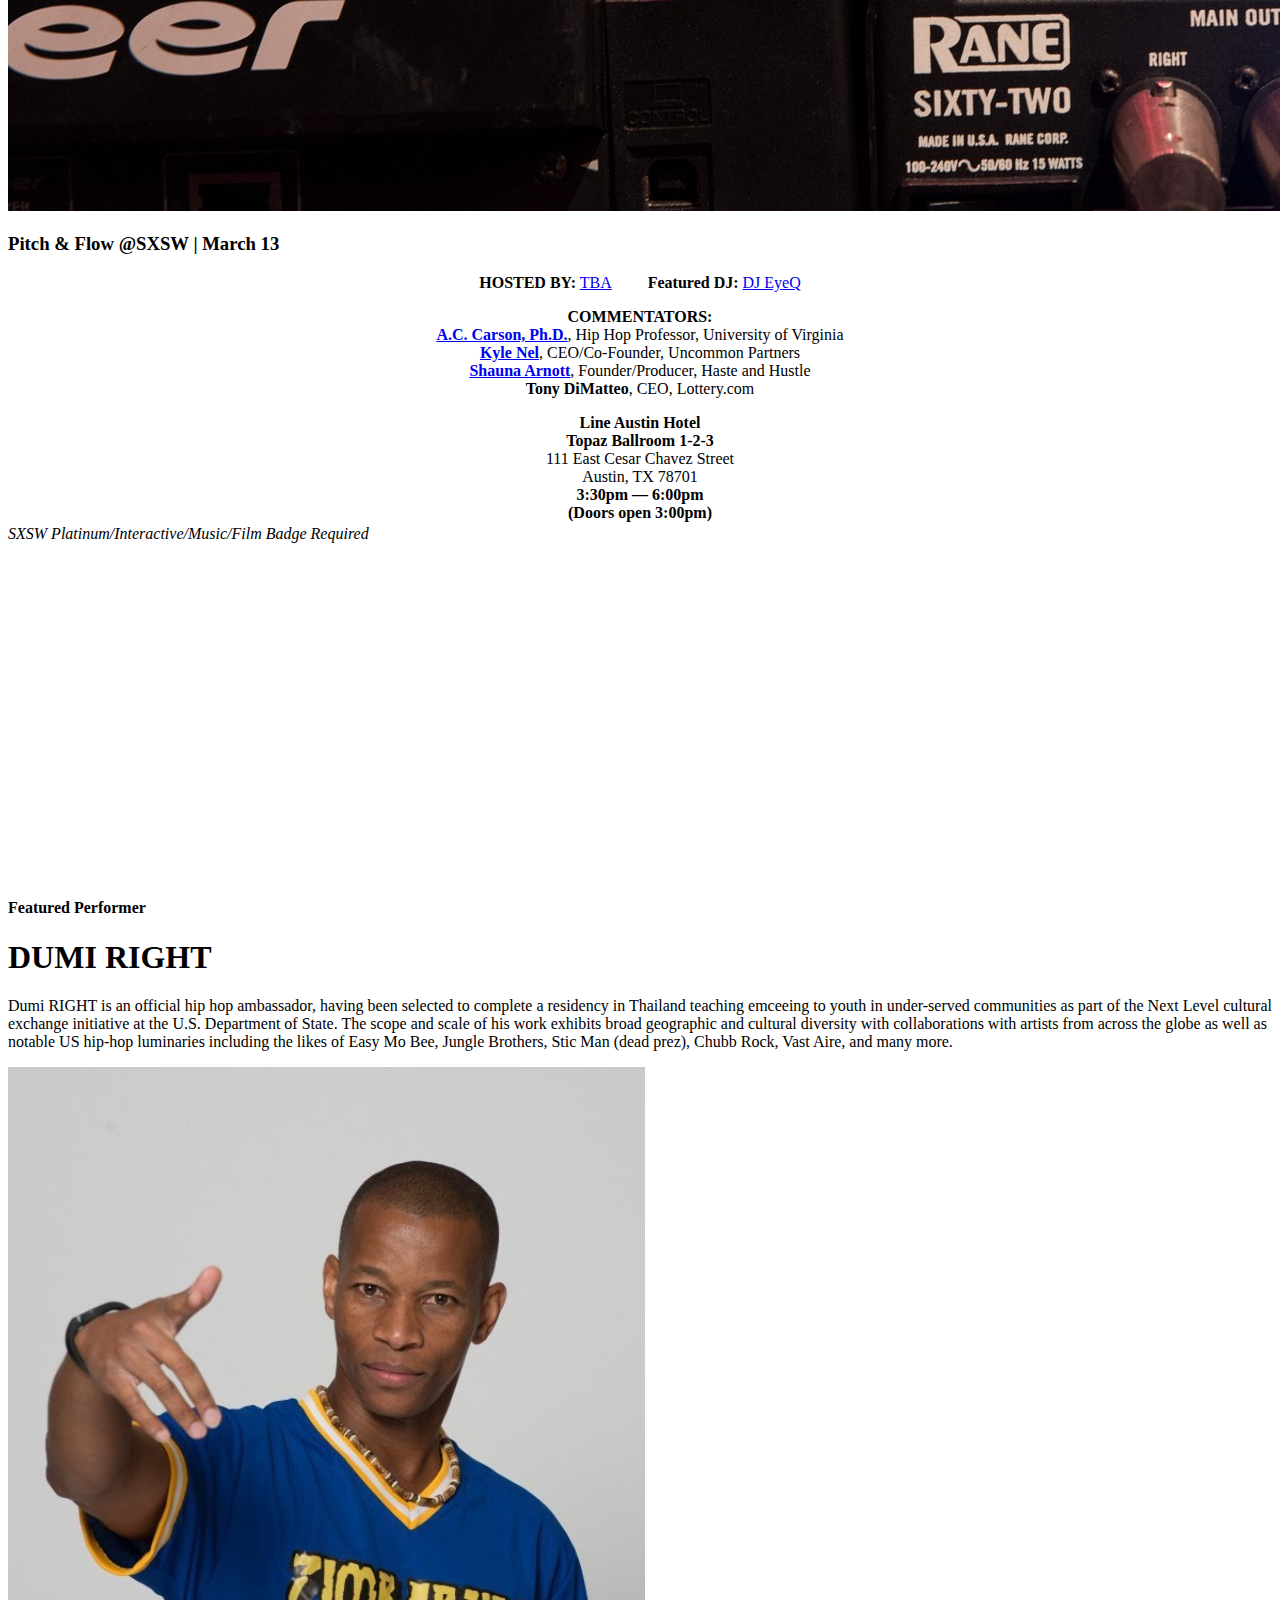
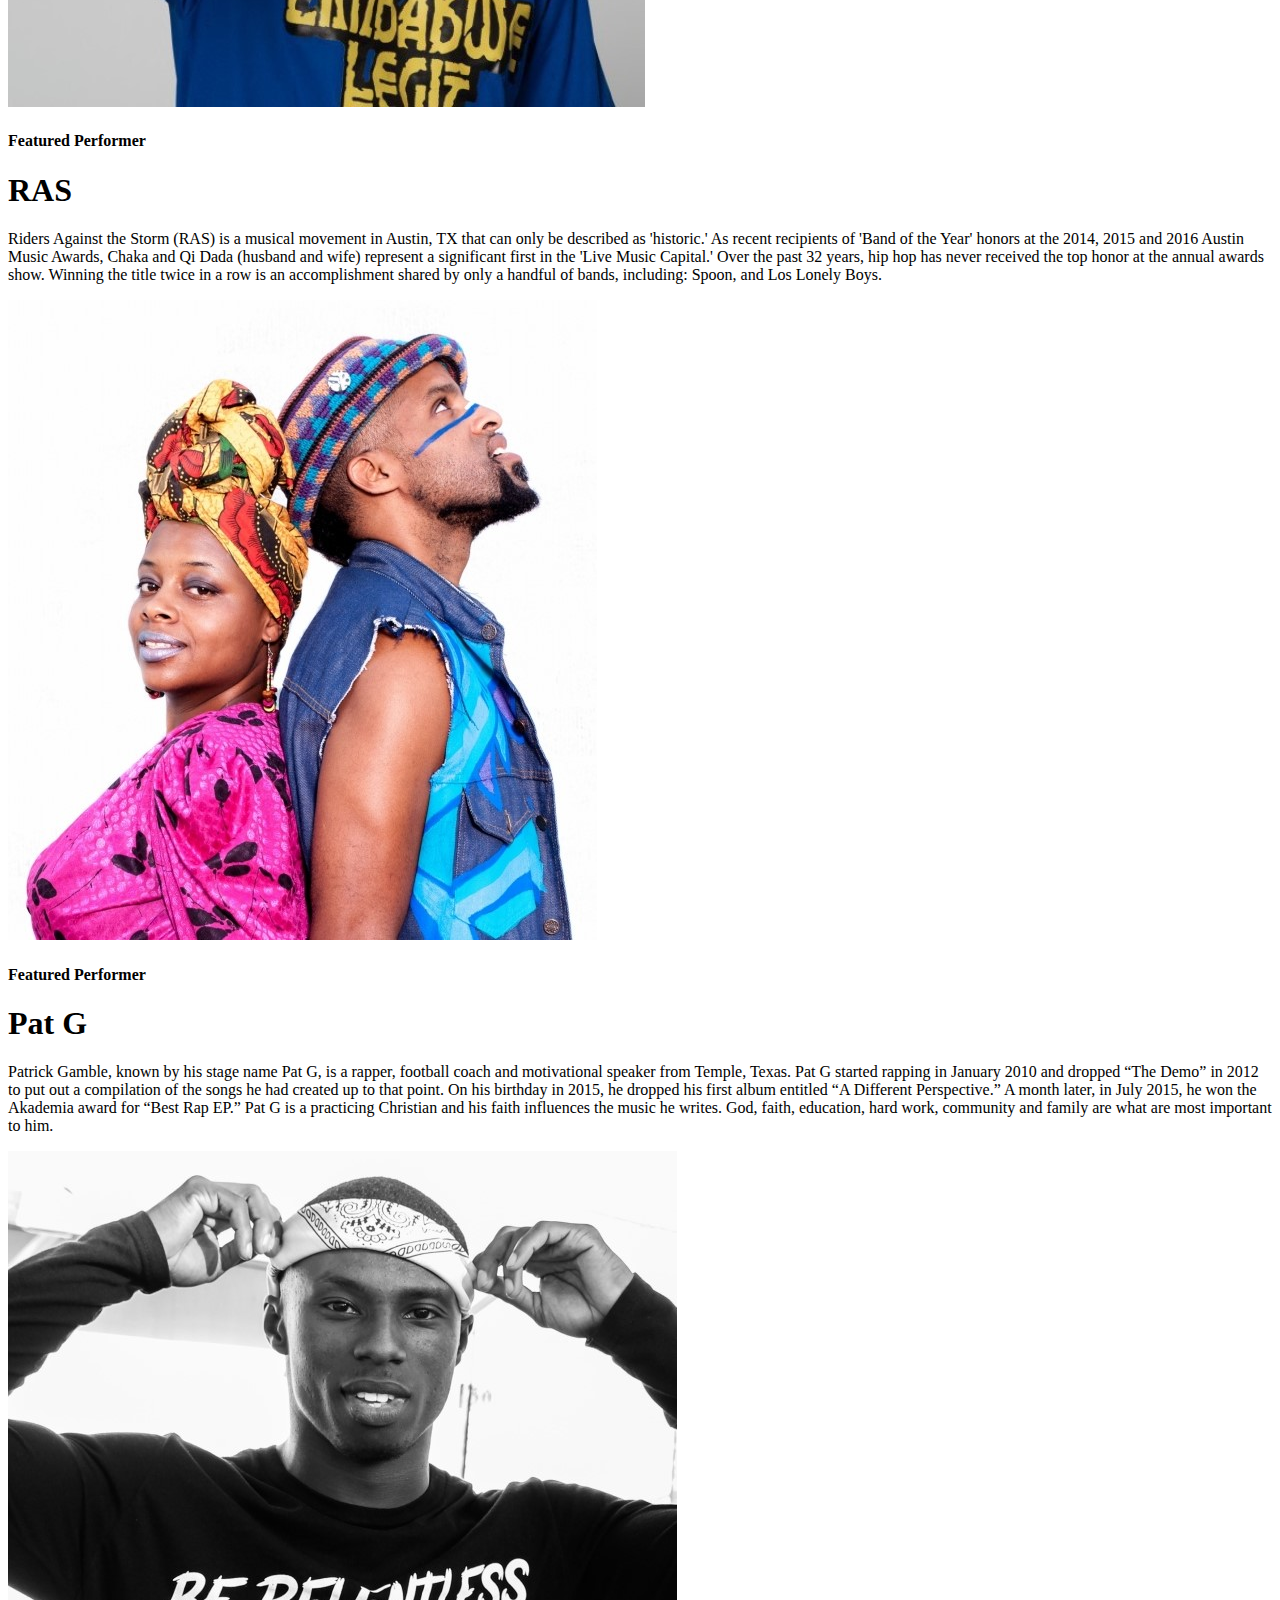
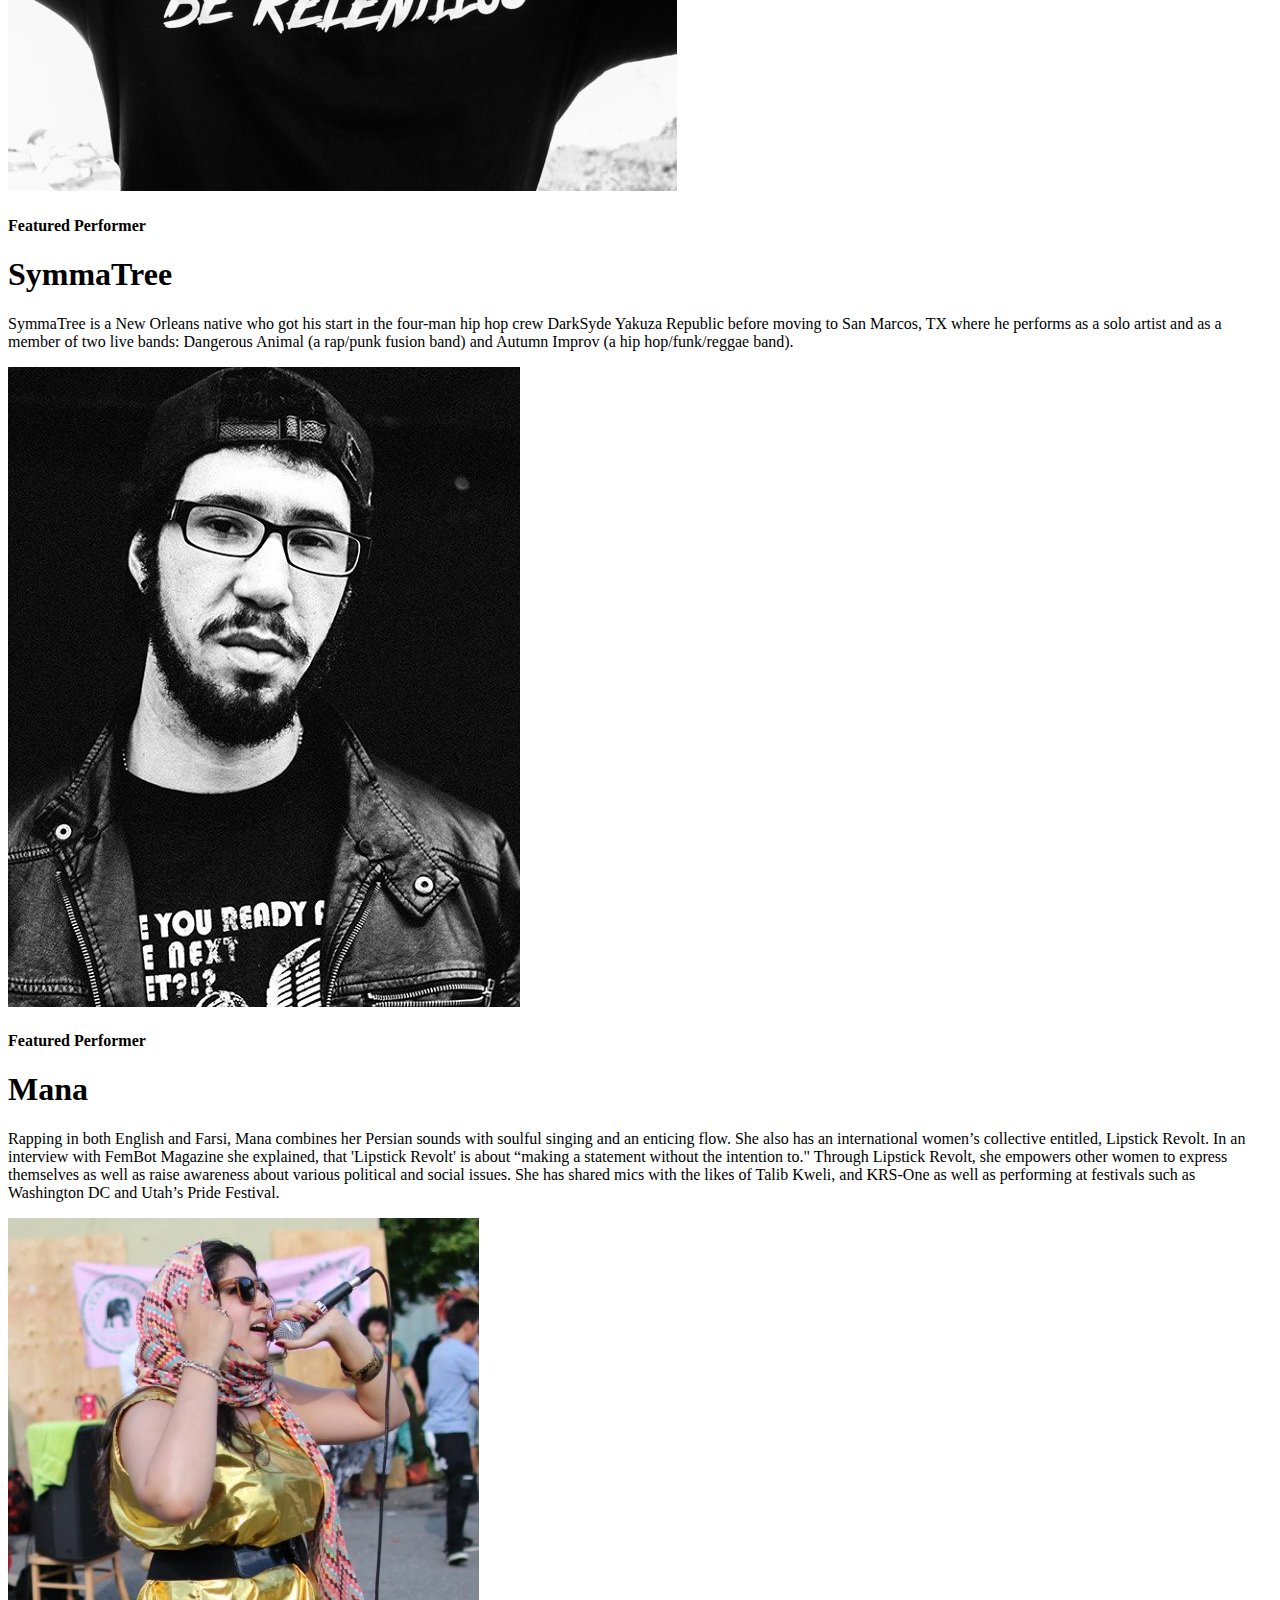
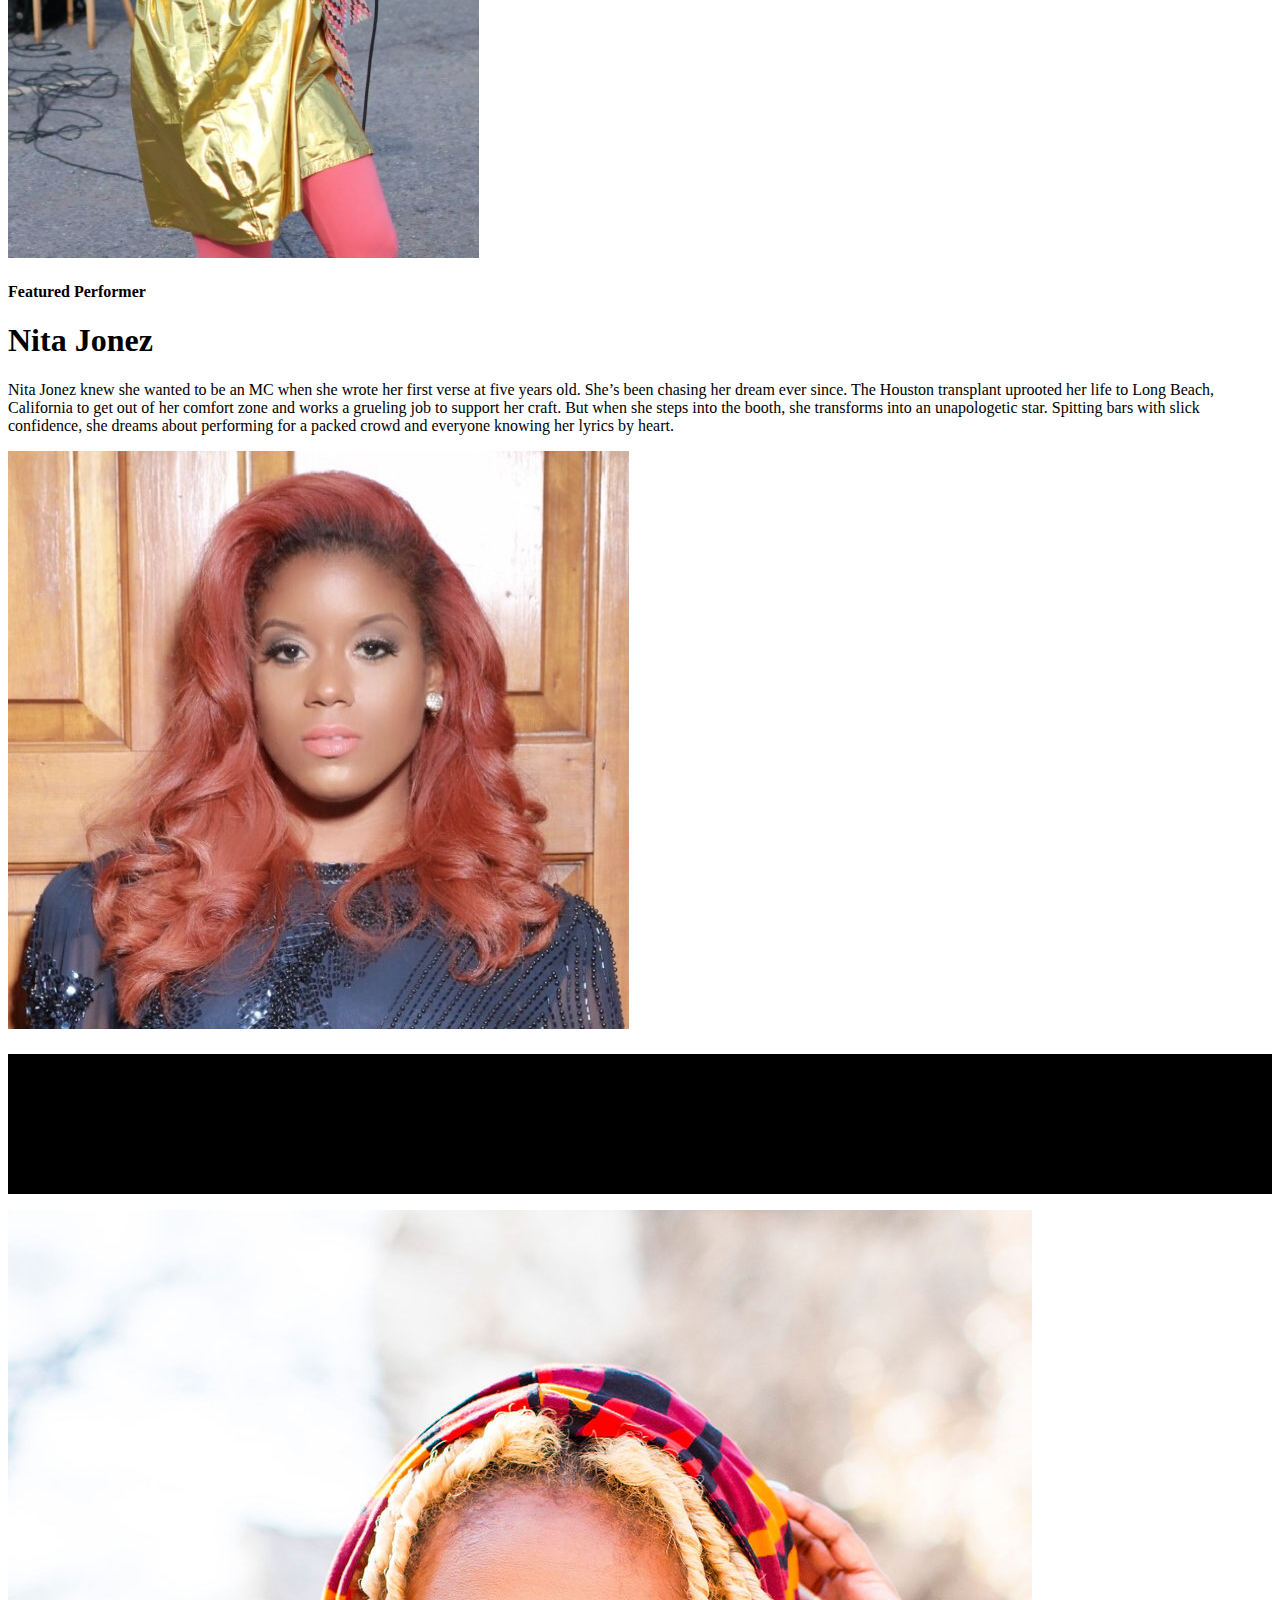
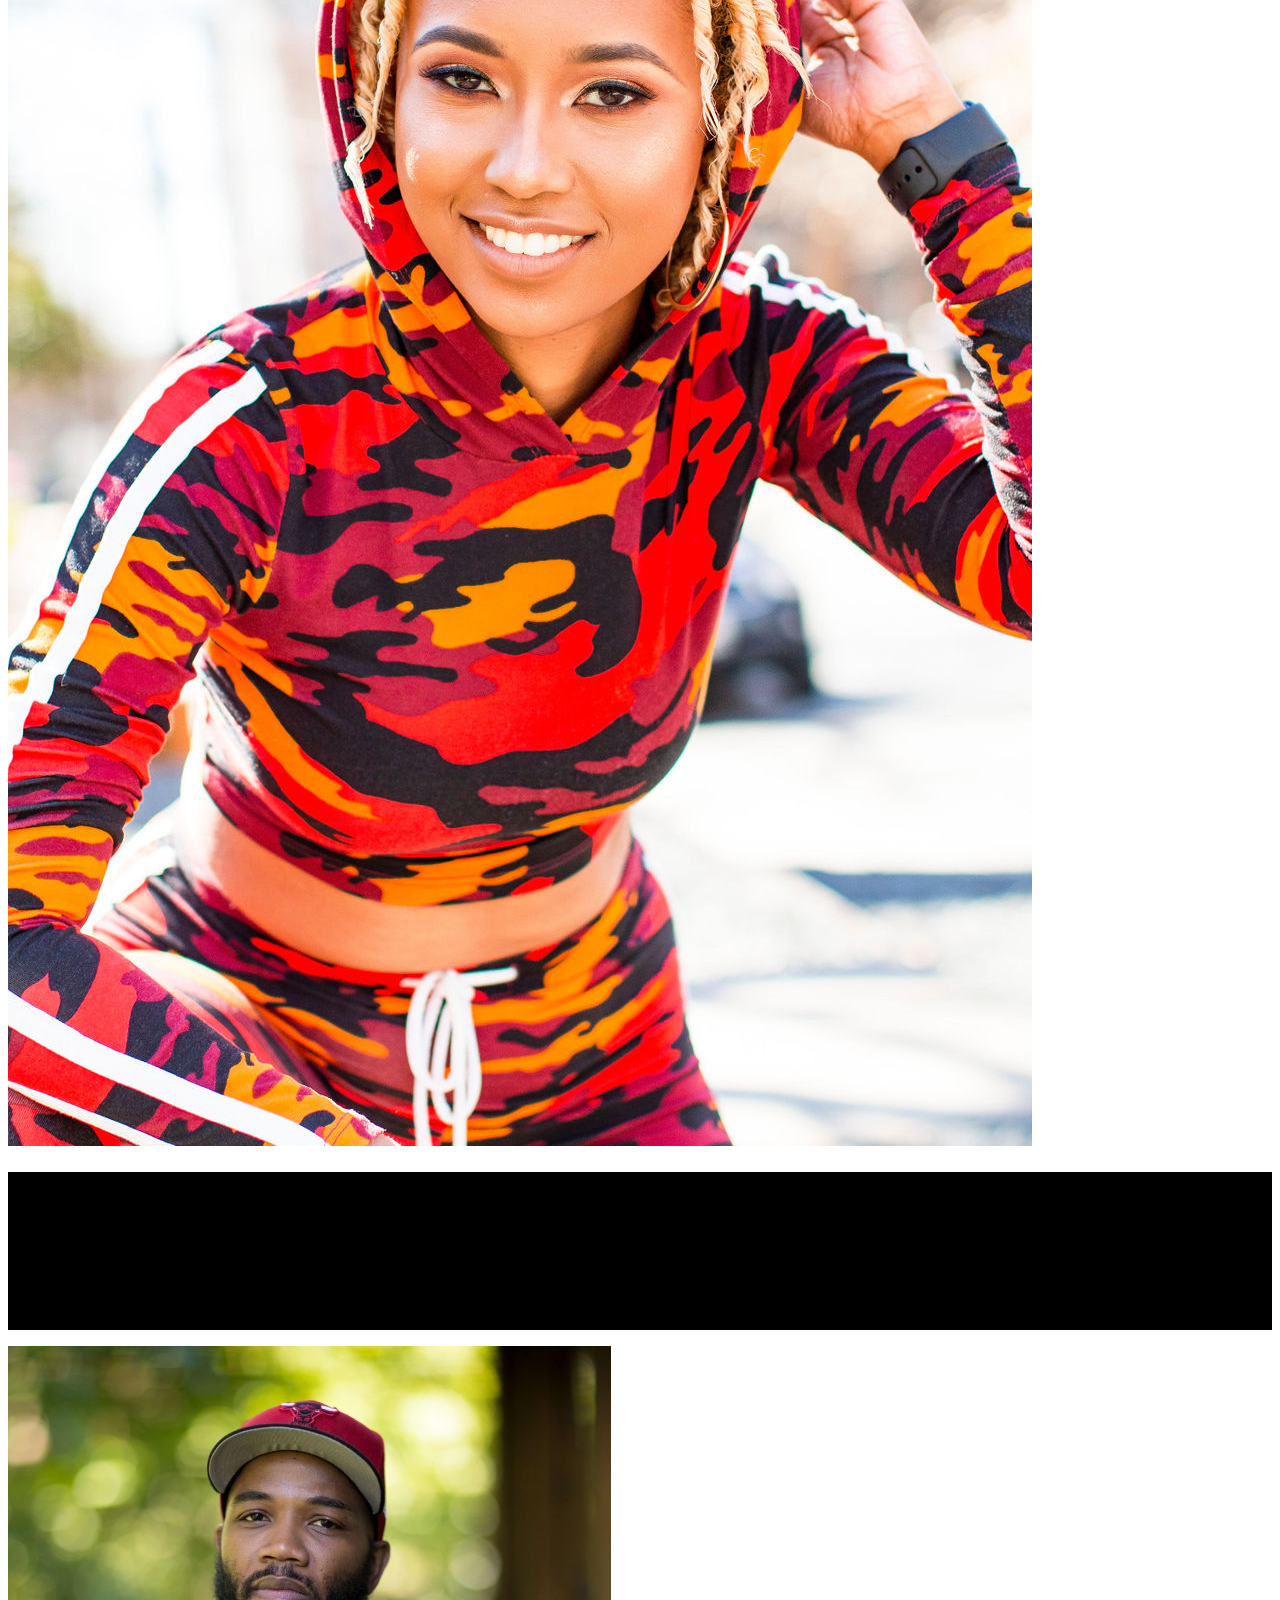
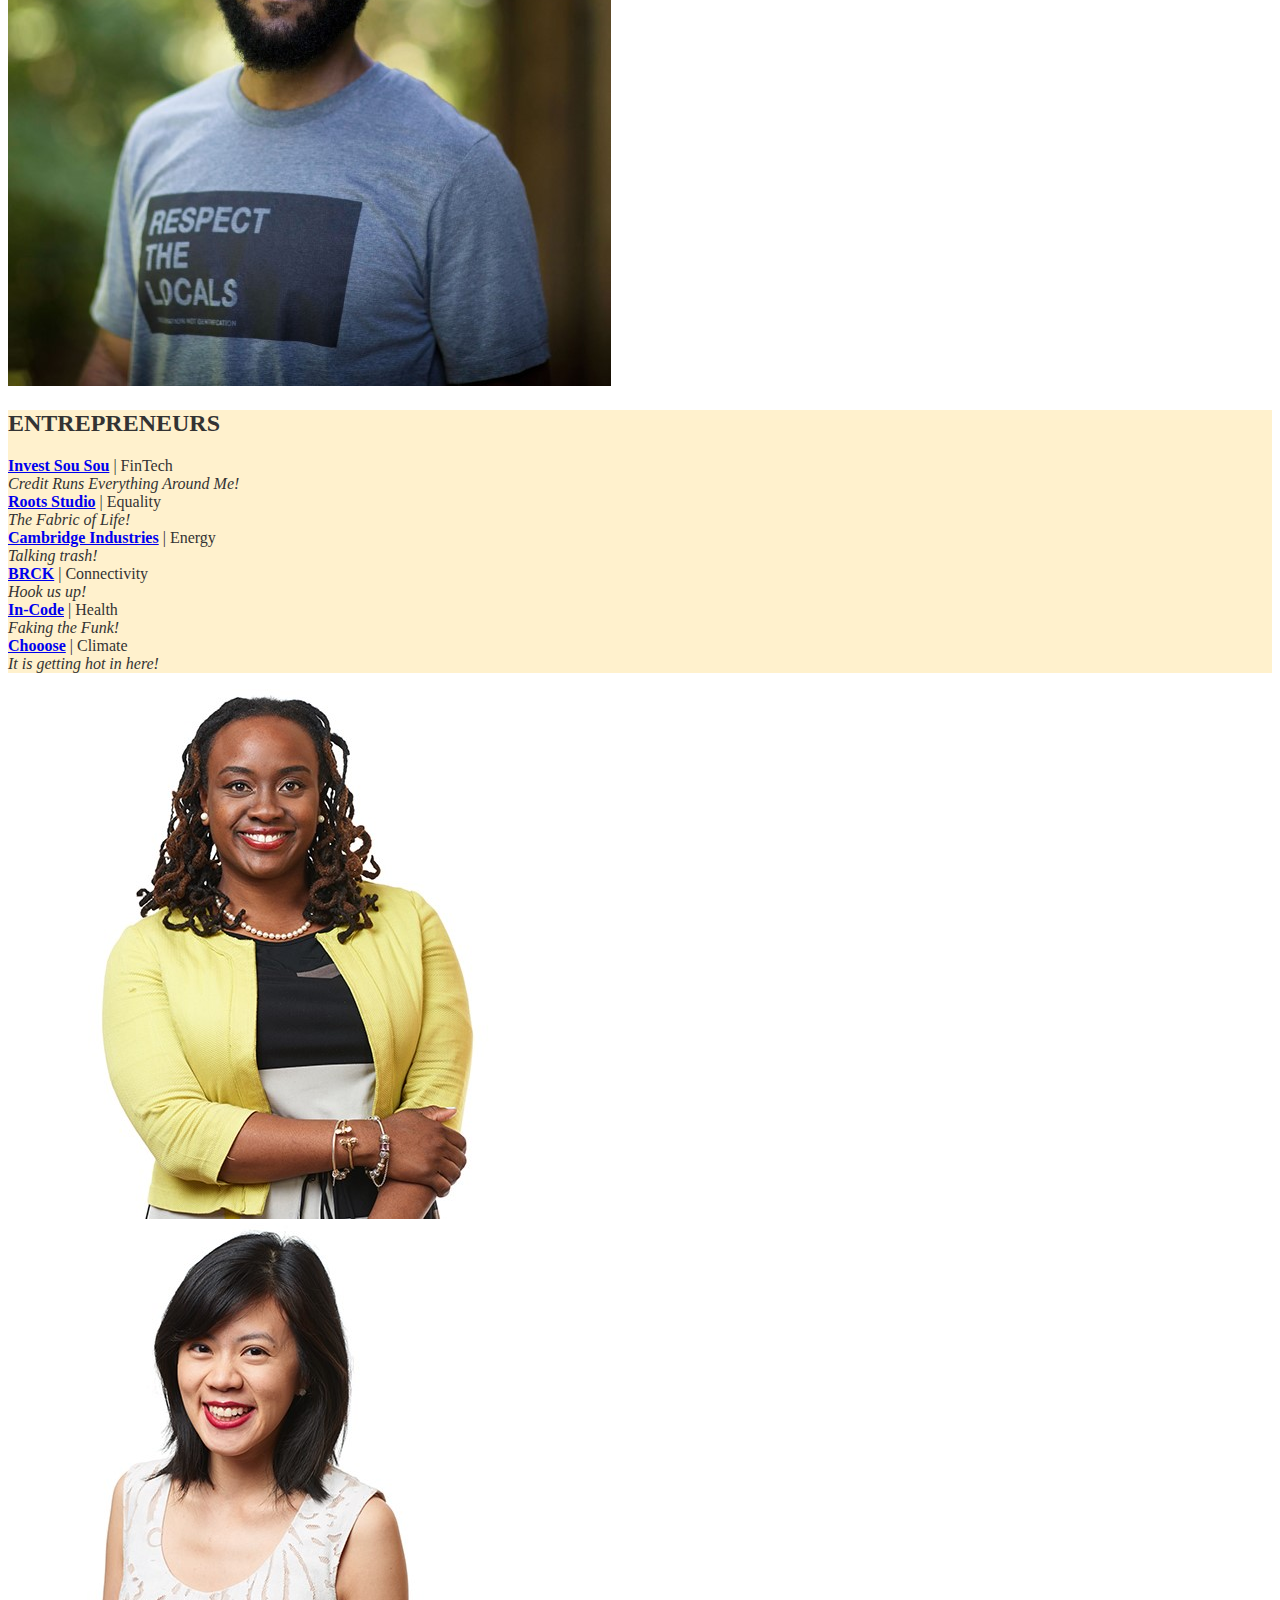
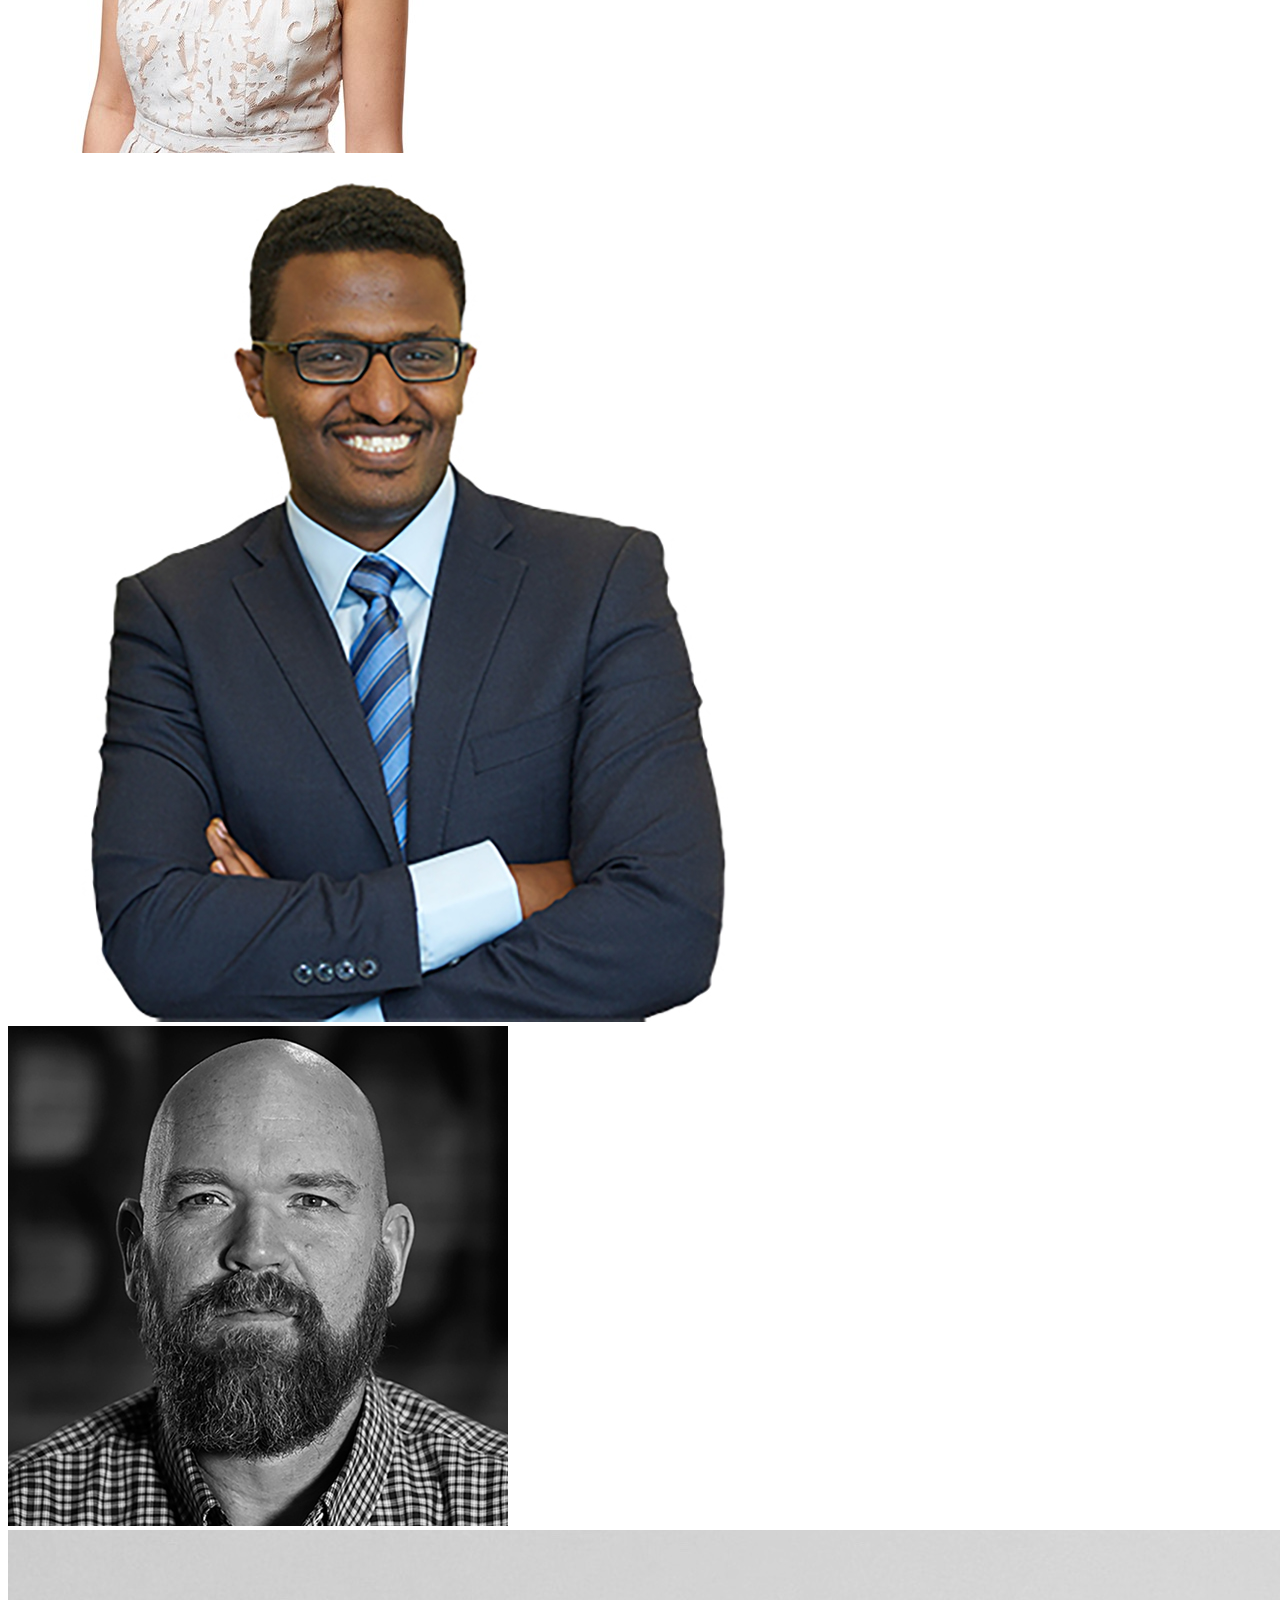
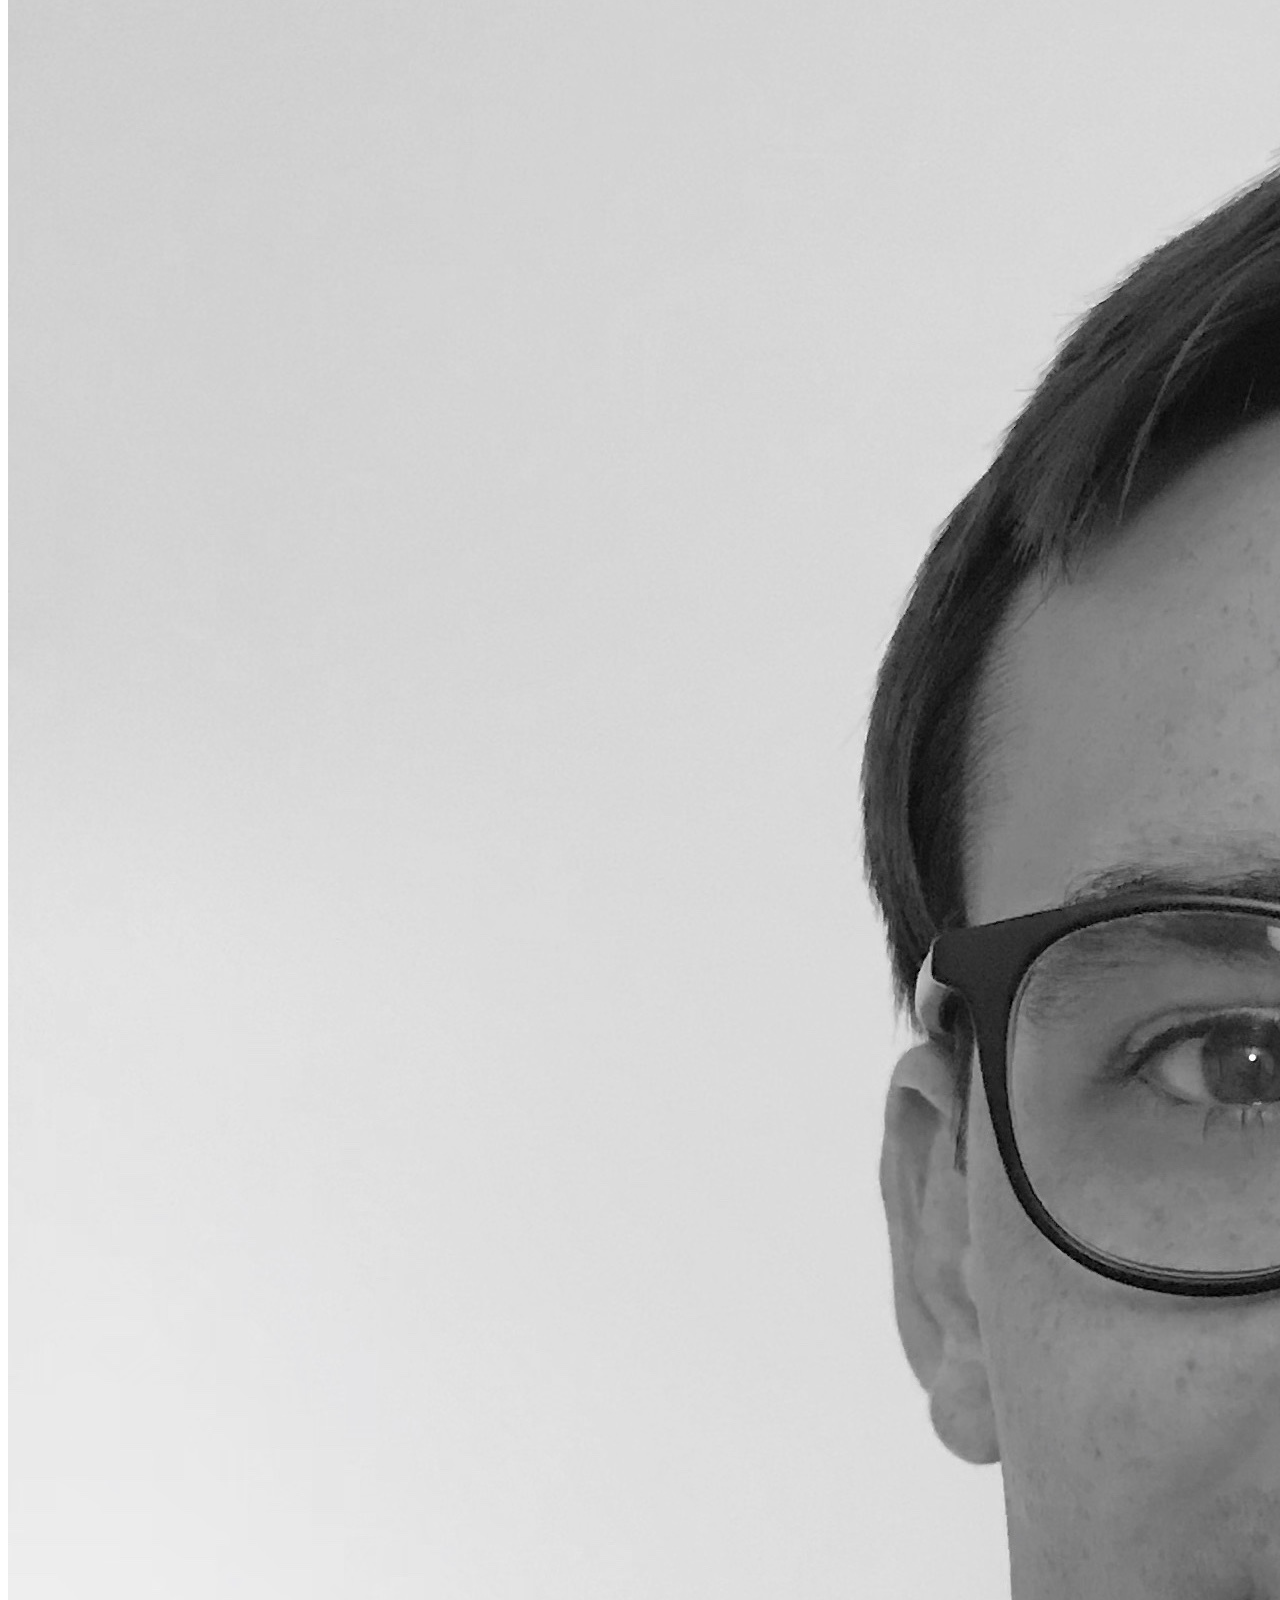
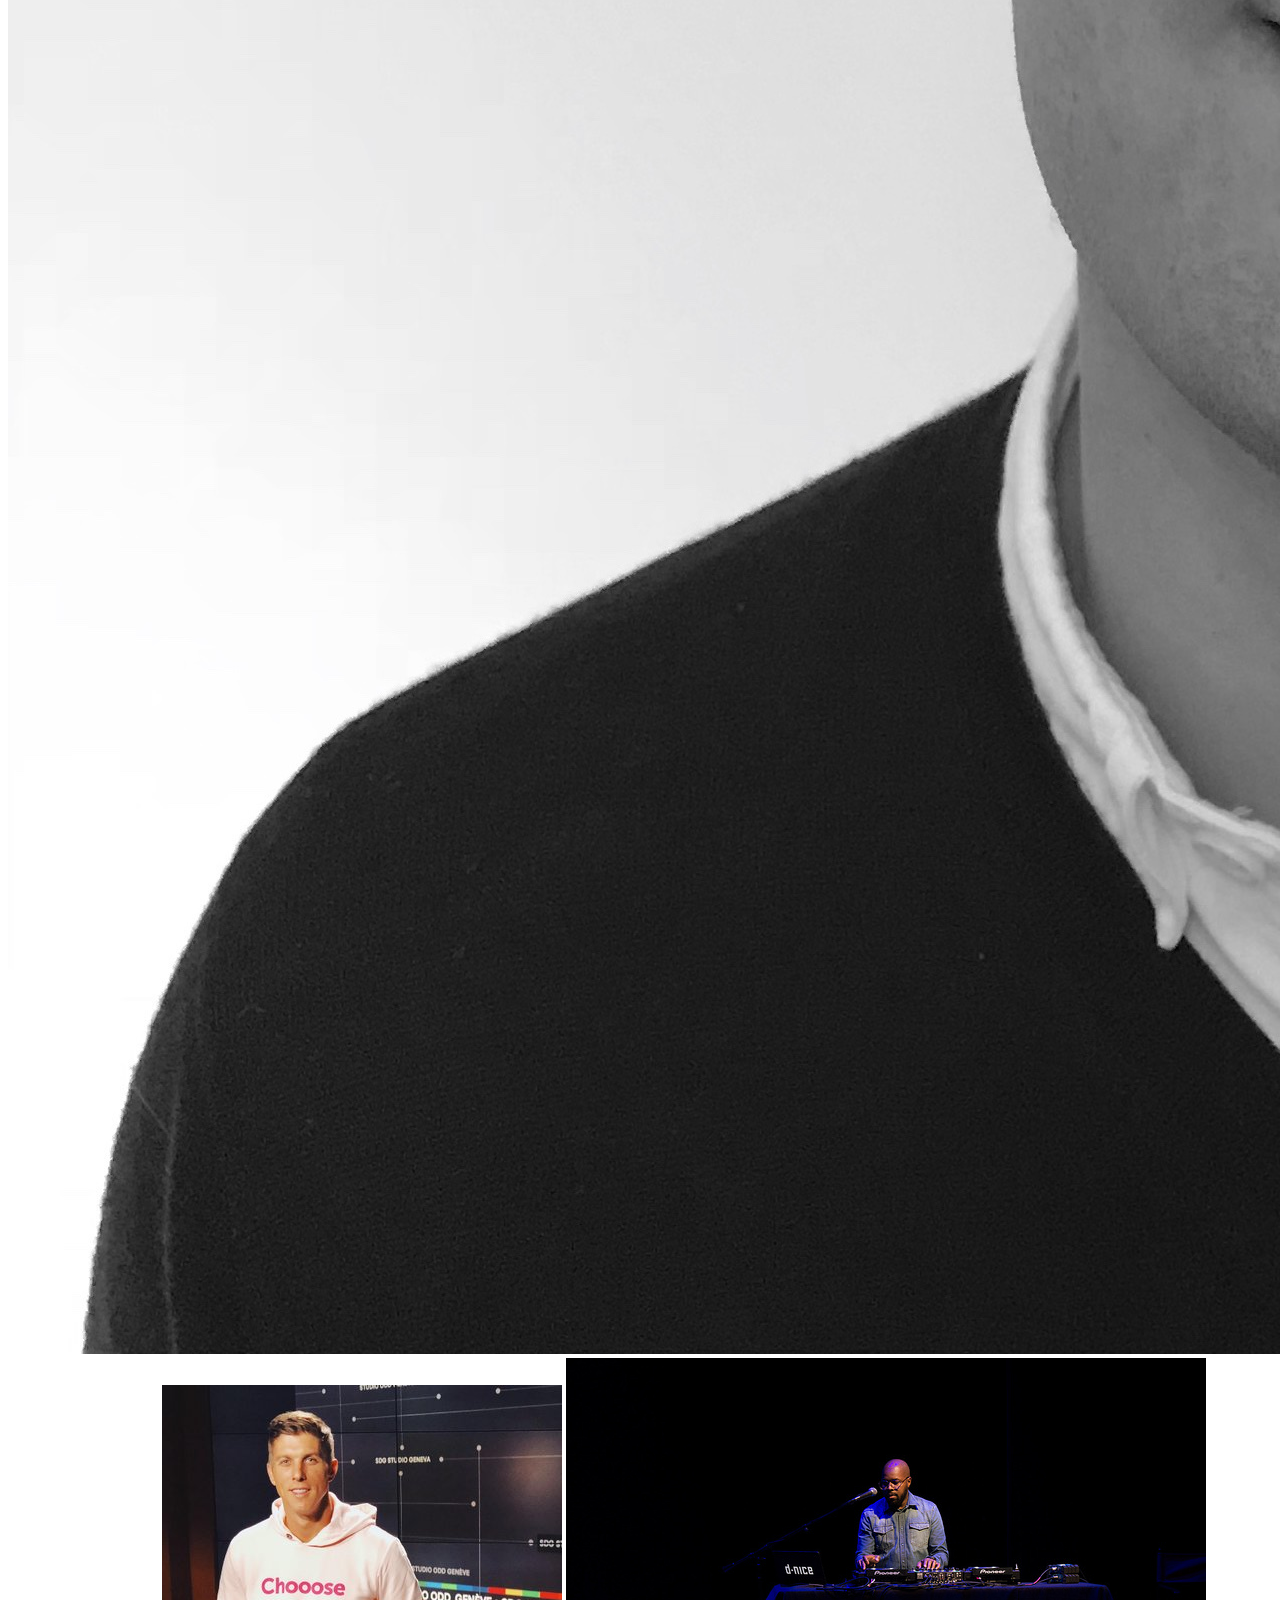
==== commit ba543a24: "Update index.html" ====
--- a/index.html
+++ b/index.html
@@ -242,7 +242,7 @@
                   <div class="group span-3">
                     <a href="http://in-code.uk/" class="image filtered span-1-5" data-position="top" target="_blank" data-tooltip="In-Code / Joe Tilley"><img src="./assets/images/Joe.jpg" alt=""></a>
                    <a href="https://www.pitchandflow.com/" class="image filtered span-1-5" data-position="bottom" target="_blank" data-tooltip="Pitch & Flow"><img src="./assets/images/dumisquare.jpg" alt=""></a>
-                      <a href="https://www.chooose.today/" class="image filtered span-1-5" data-position="top" target="_blank" data-tooltip="Chooose / TBD"><img src="./assets/images/Chooose.png" alt=""></a>
+                      <a href="https://www.chooose.today/" class="image filtered span-1-5" data-position="top" target="_blank" data-tooltip="Chooose / TBD"><img src="./assets/images/Eric.jpg" alt=""></a>
                       <a href="https://www.pitchandflow.com/" class="image filtered span-1-5" data-position="bottom" target="_blank" data-tooltip="Pitch & Flow"><img src="./assets/images/dnicepnf.jpg" alt=""></a>
                     
                   </div>    
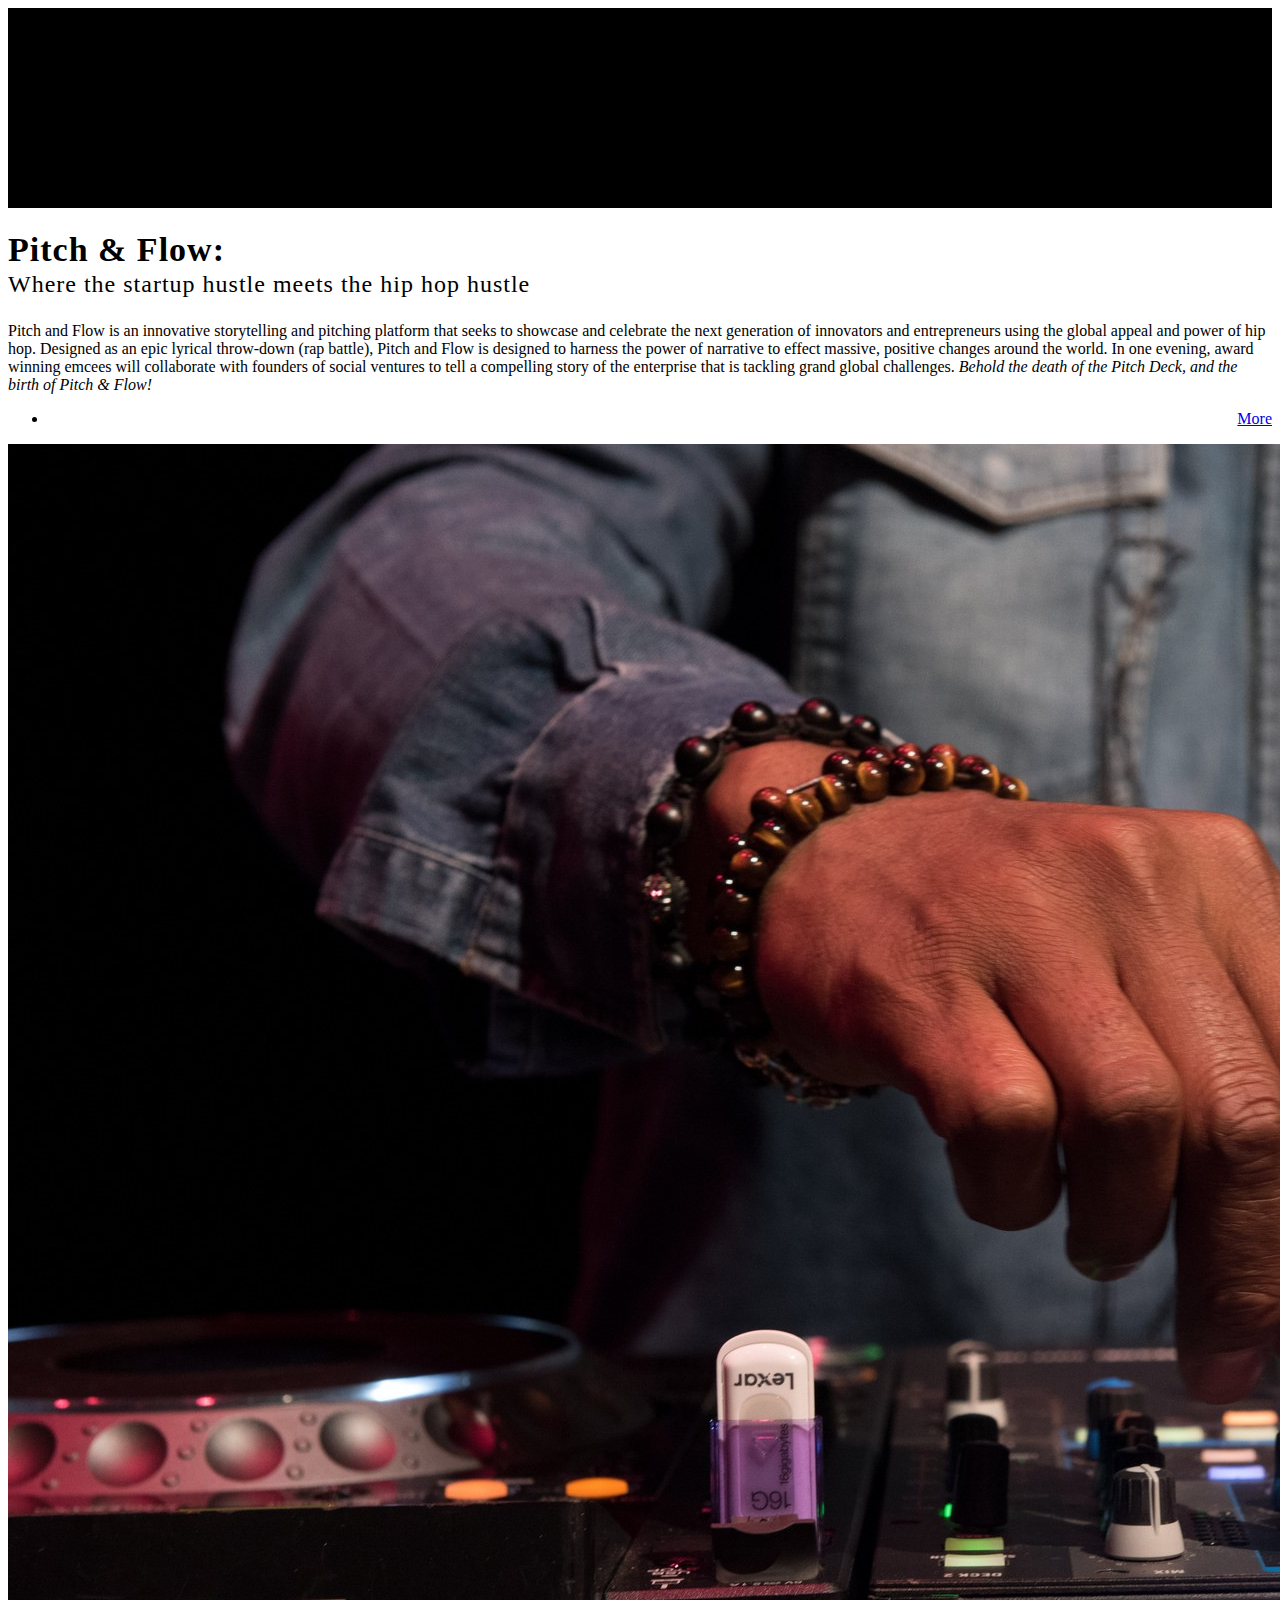
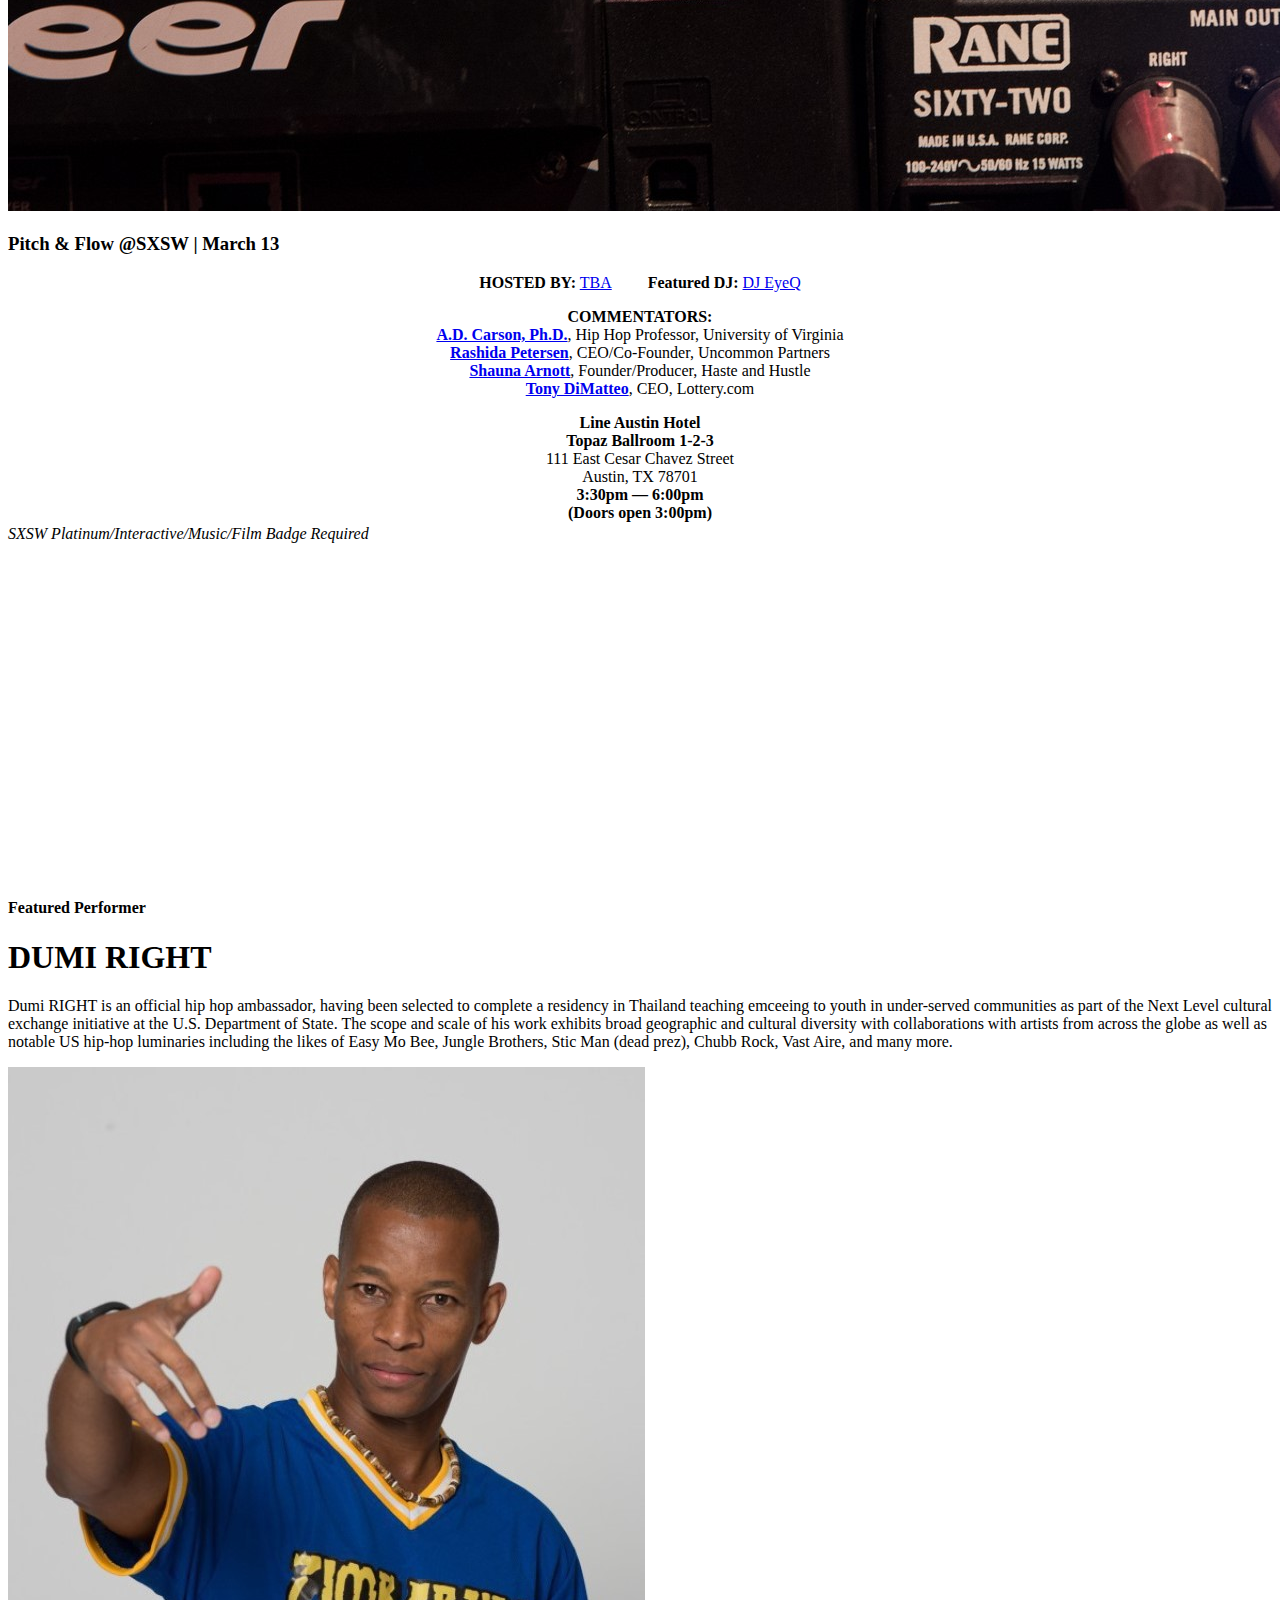
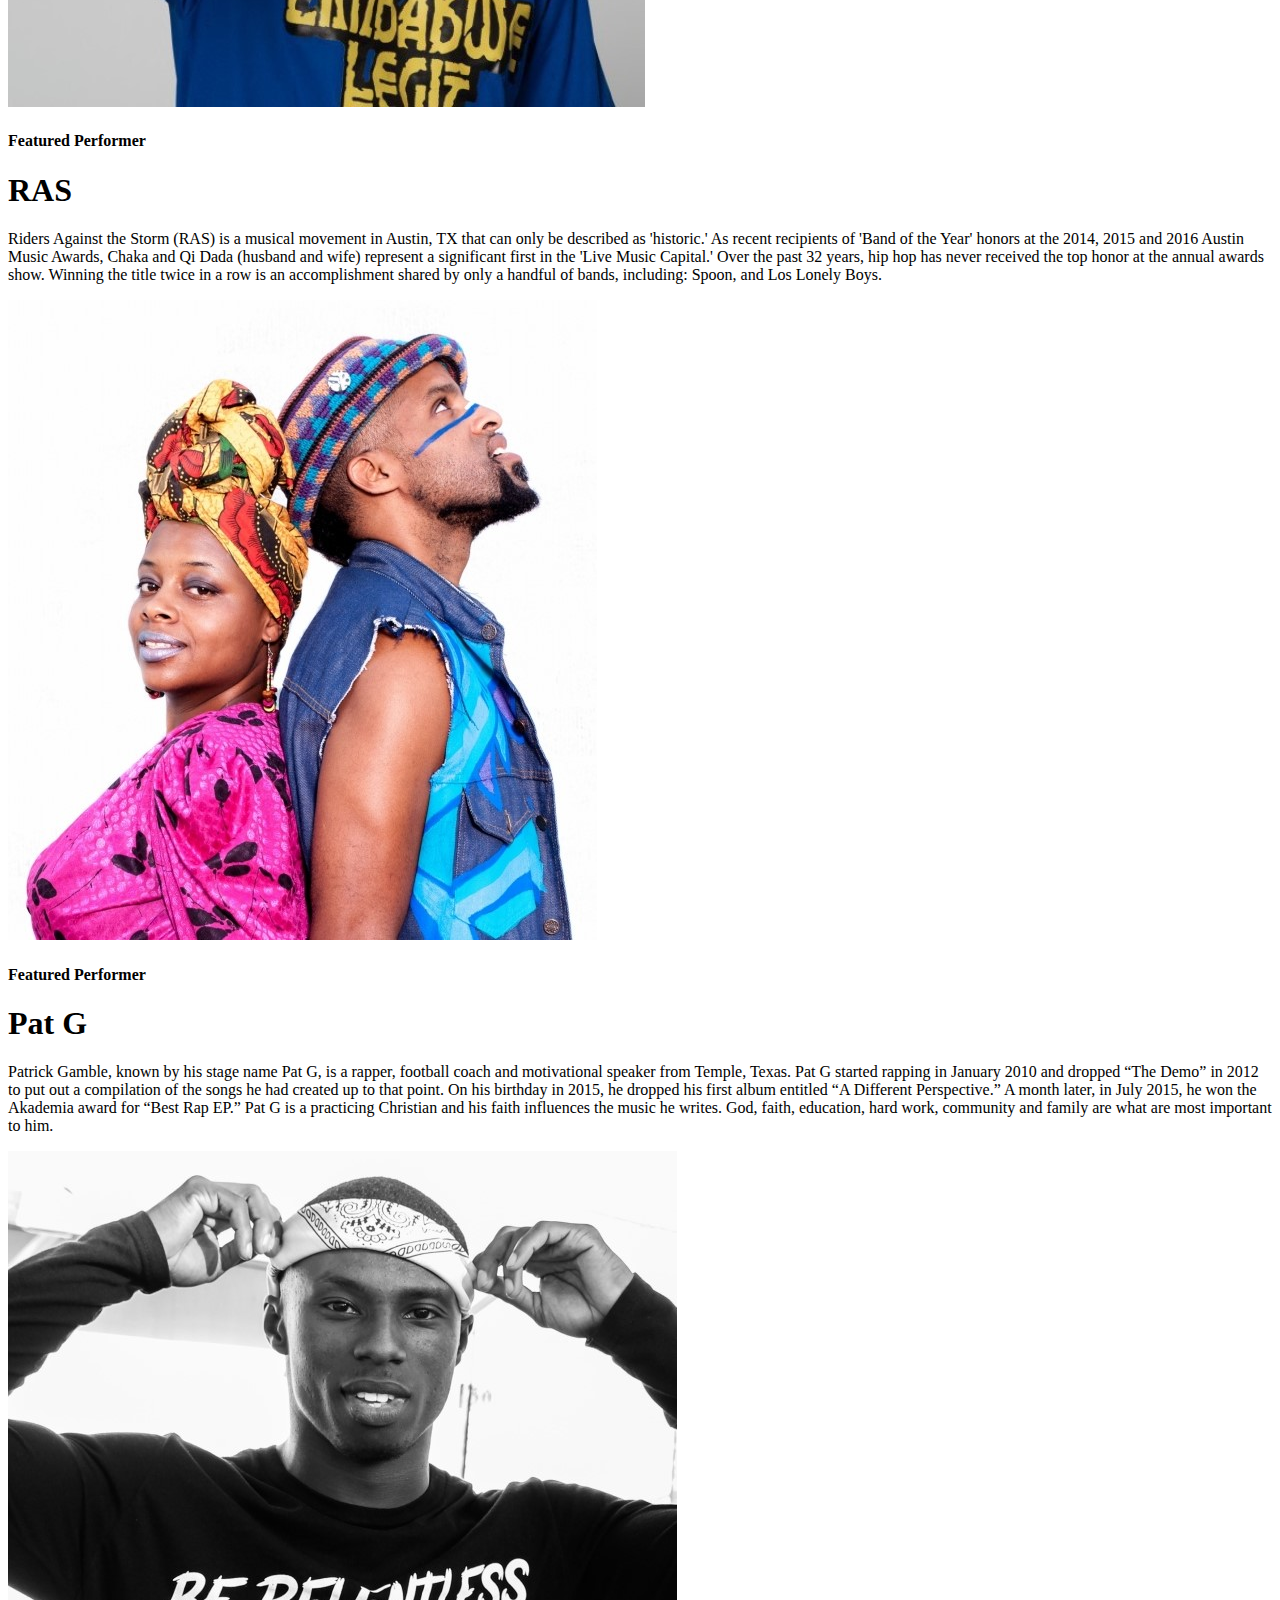
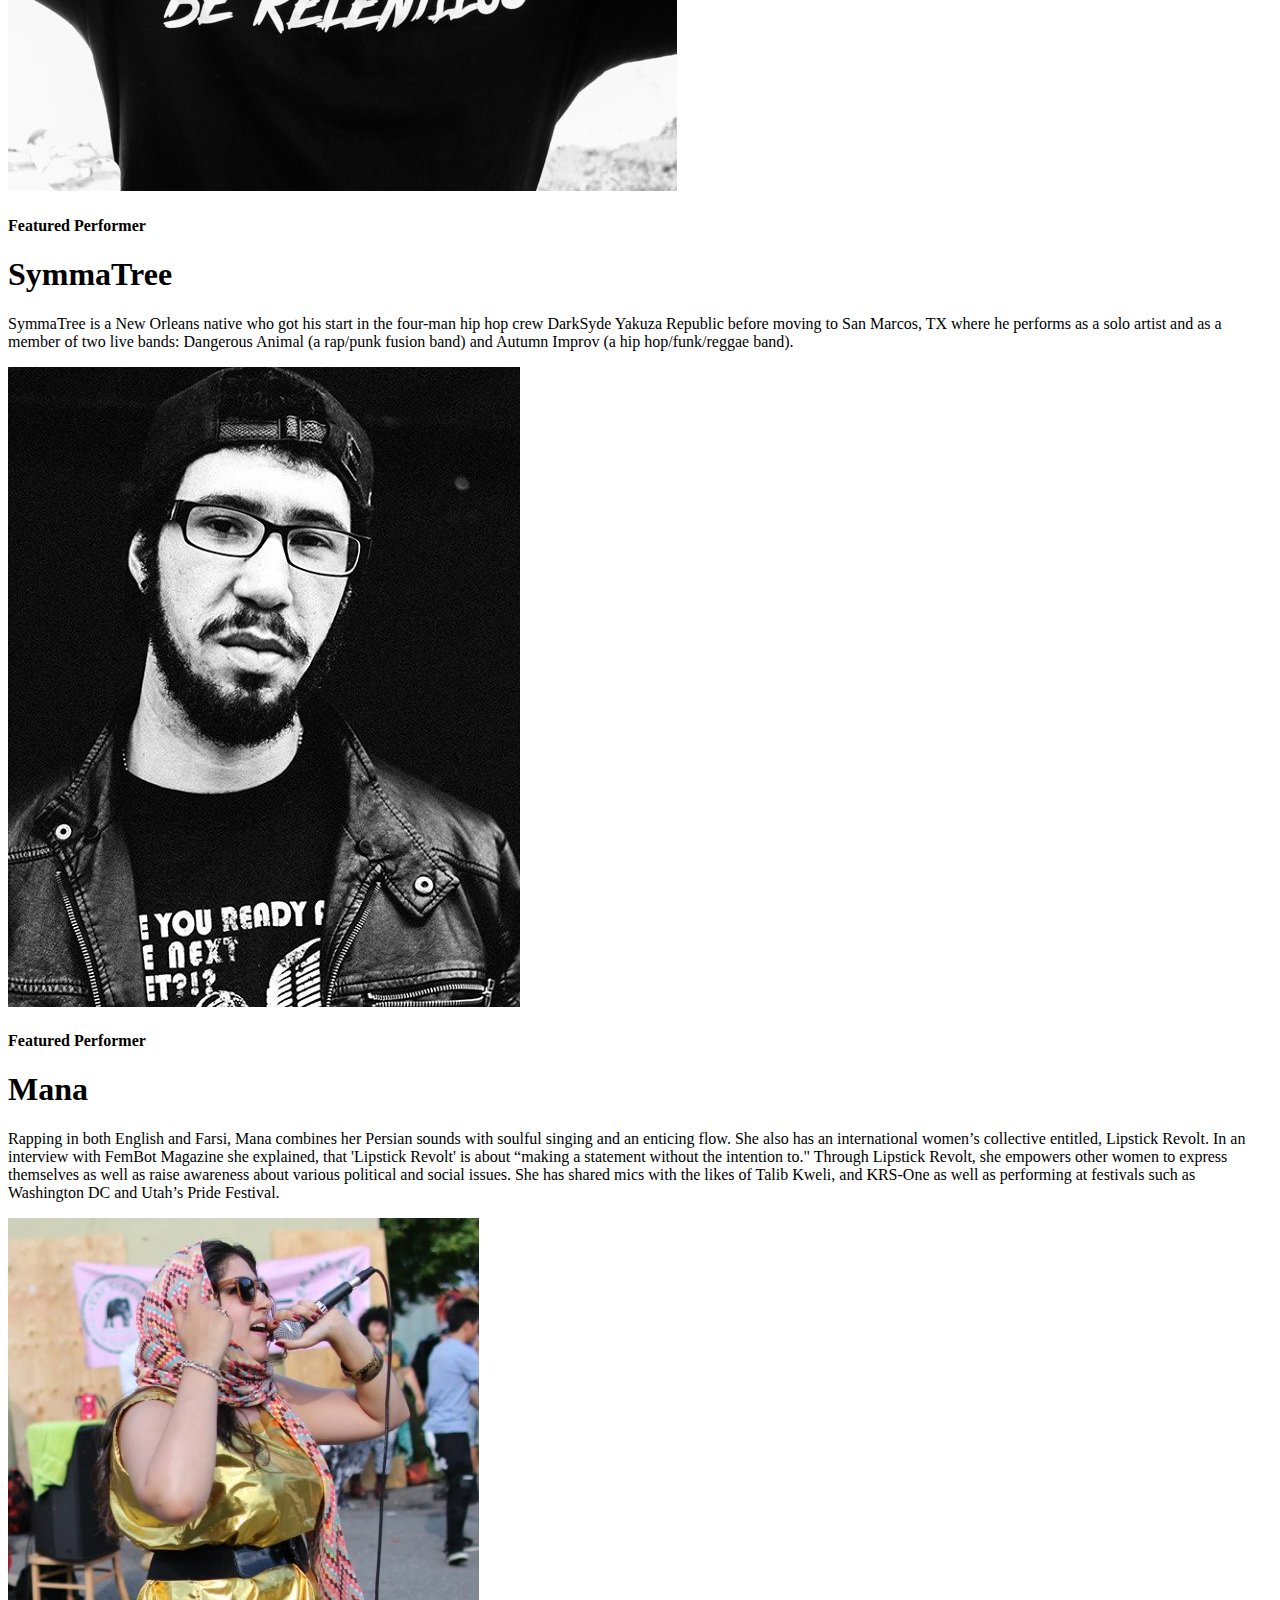
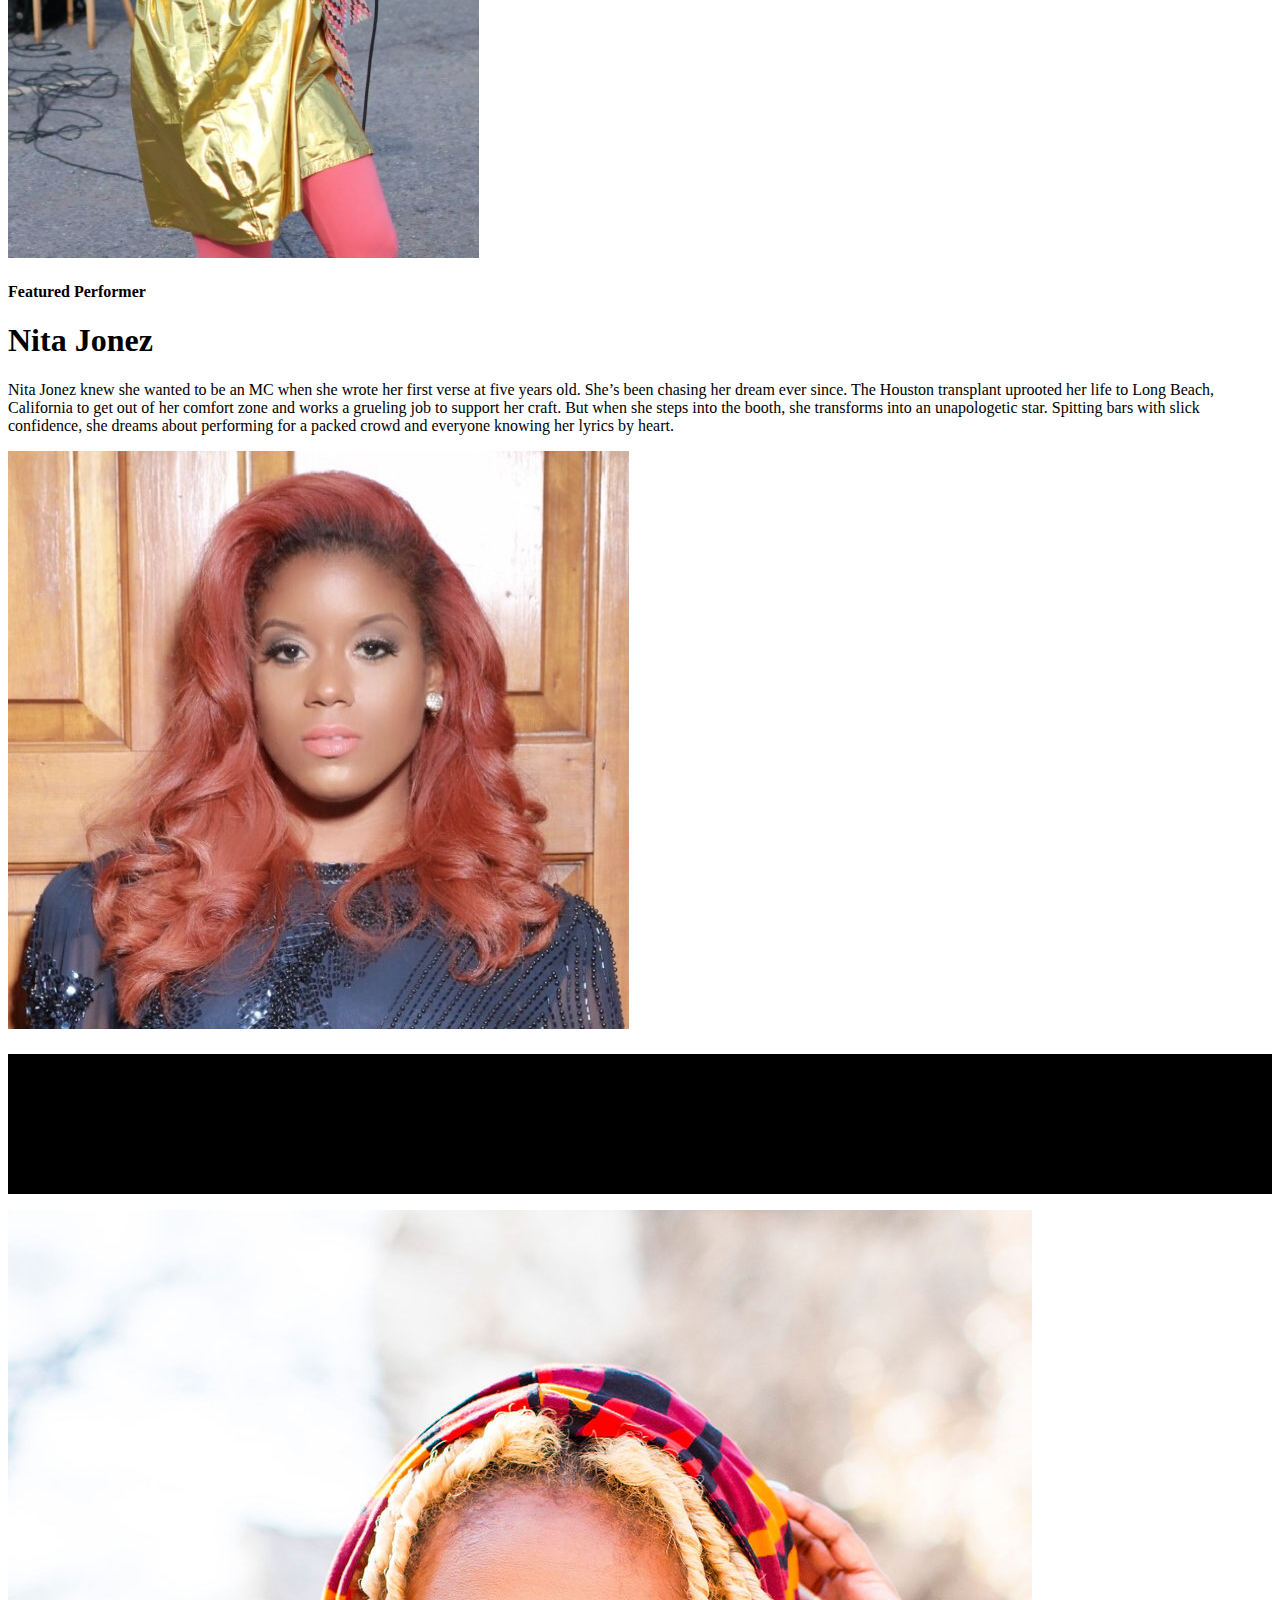
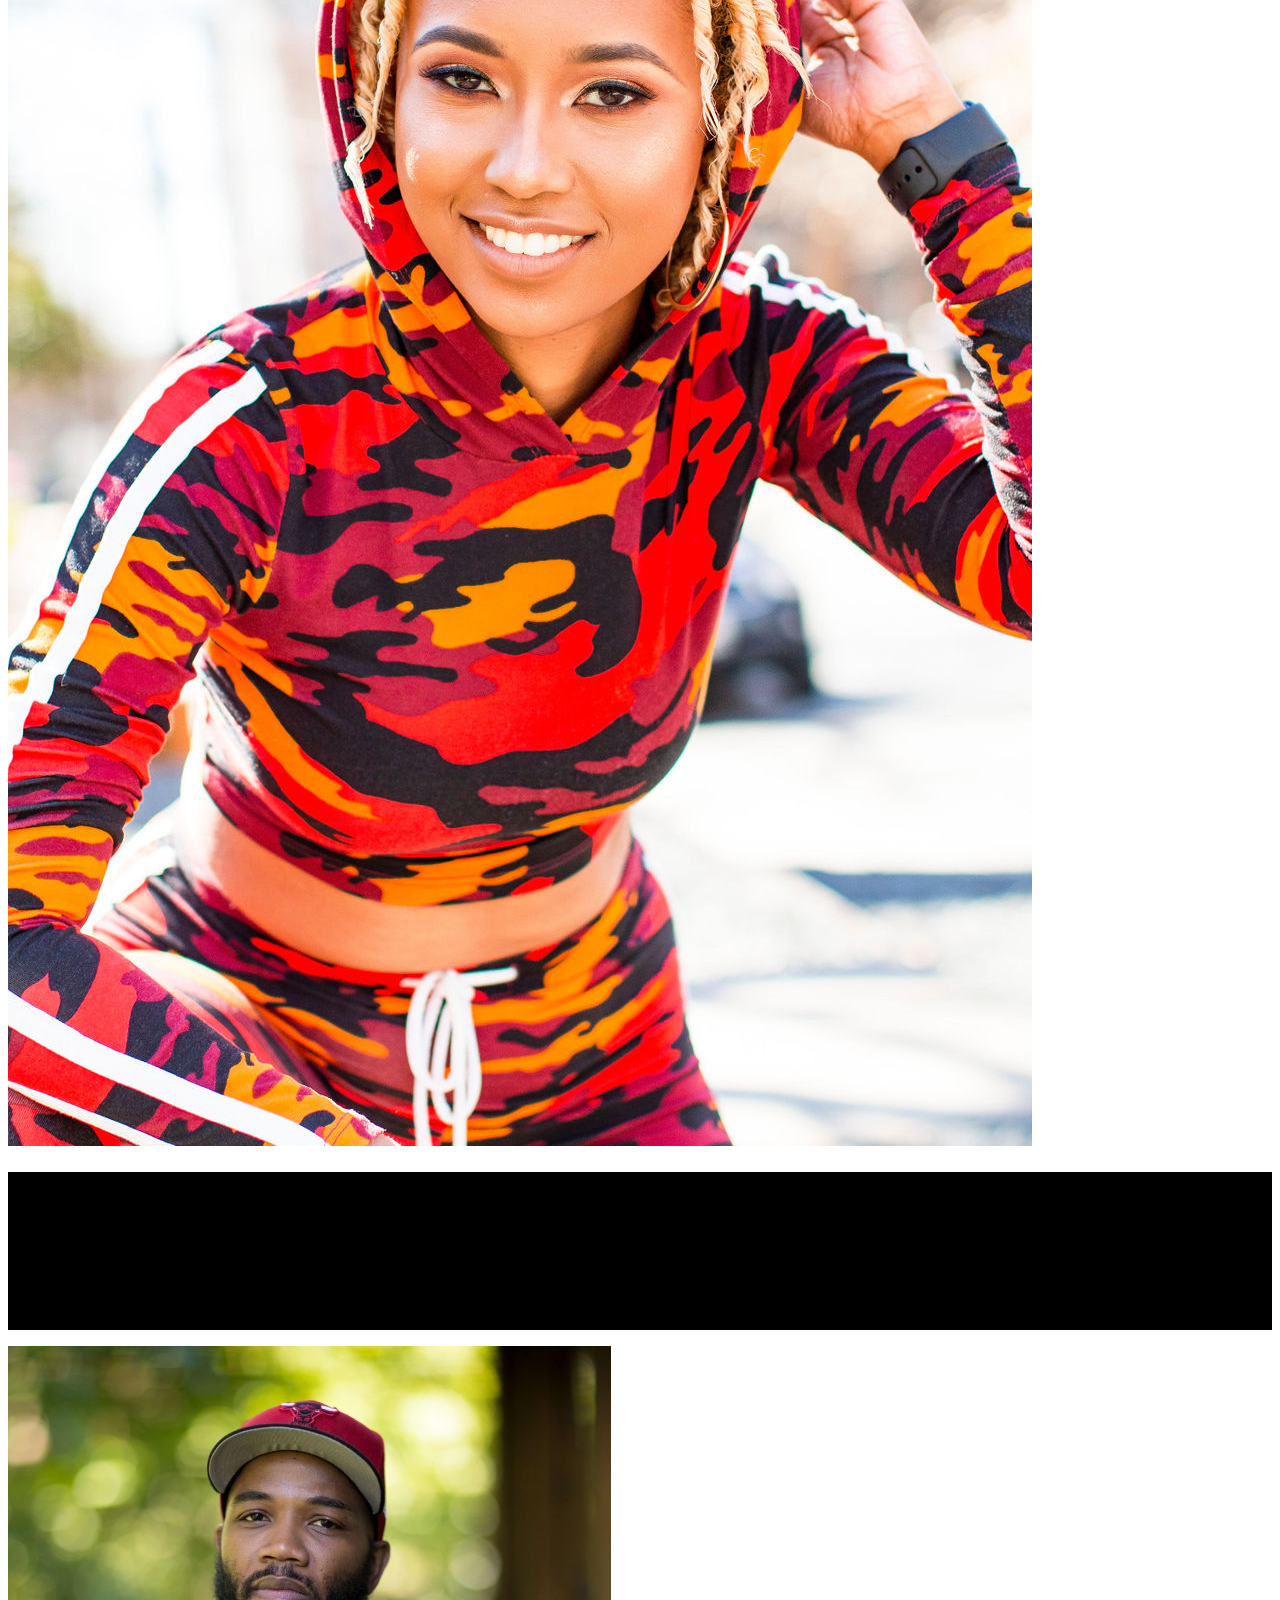
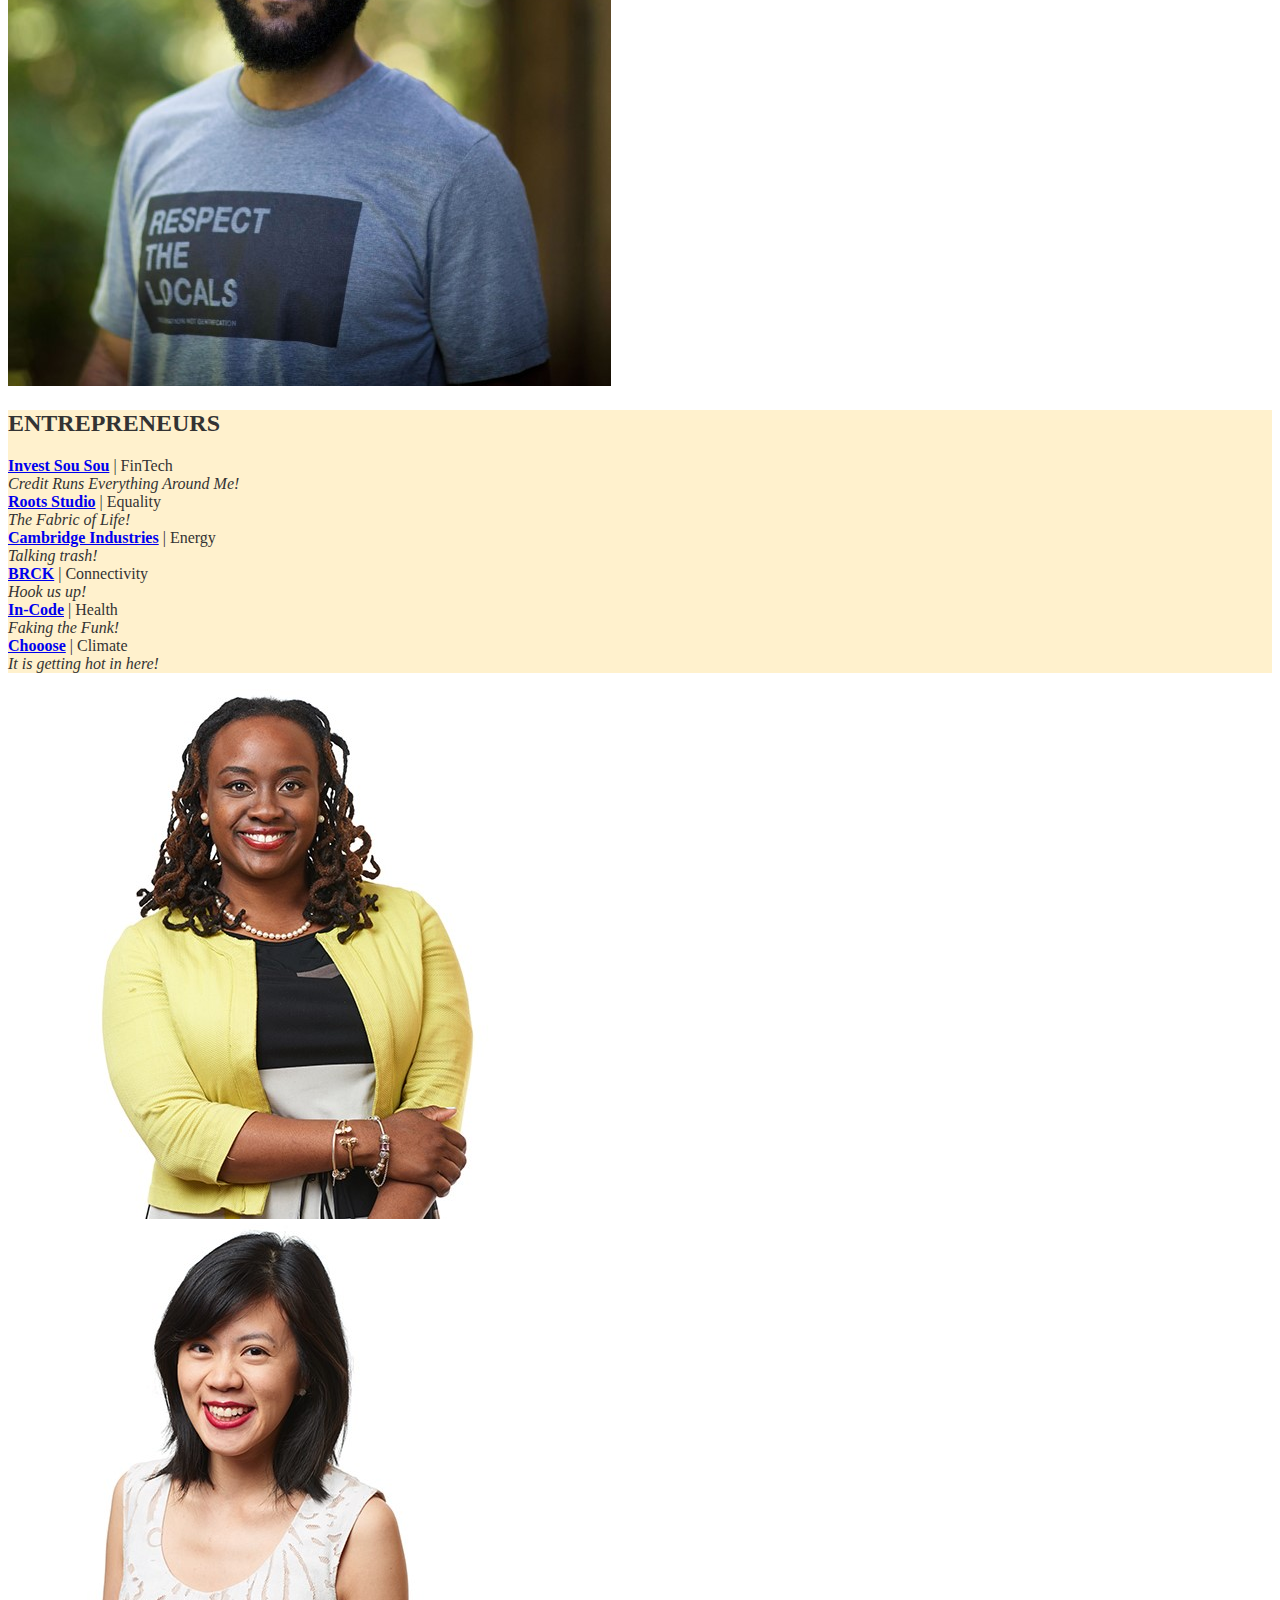
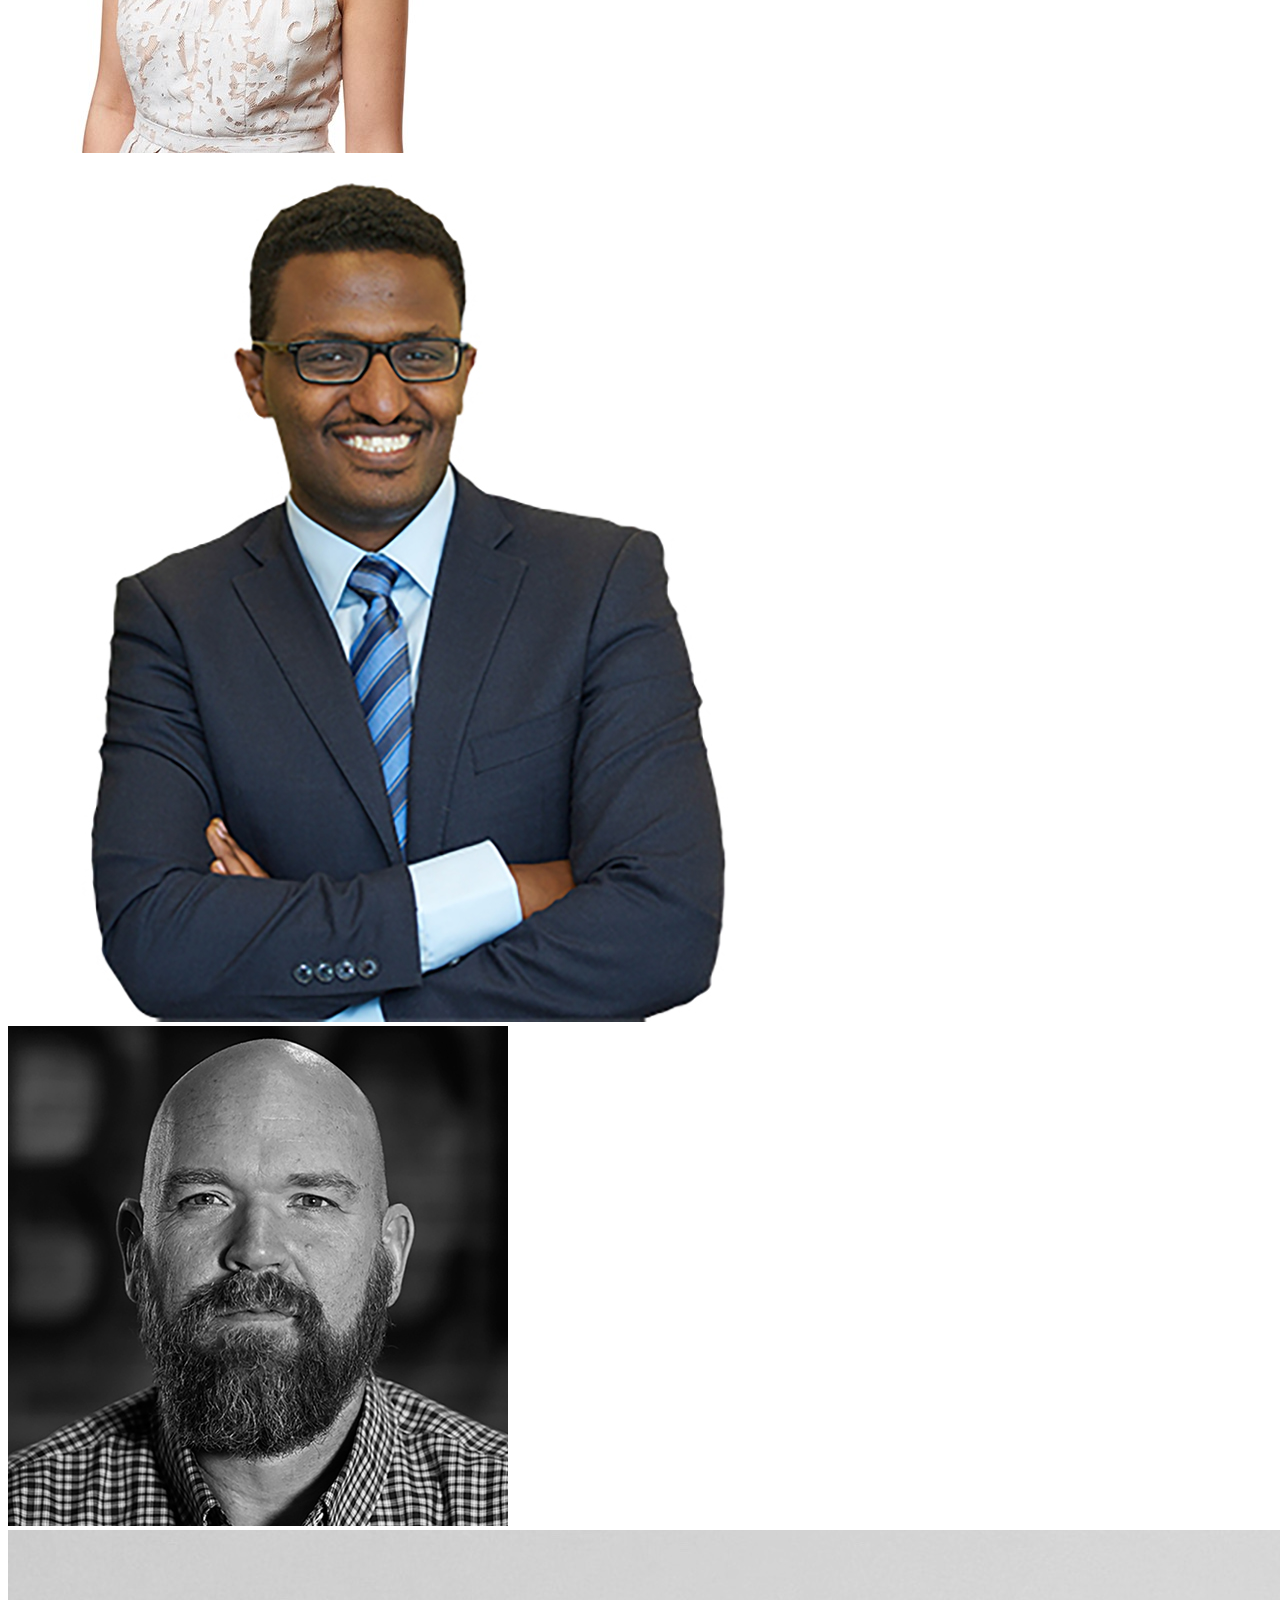
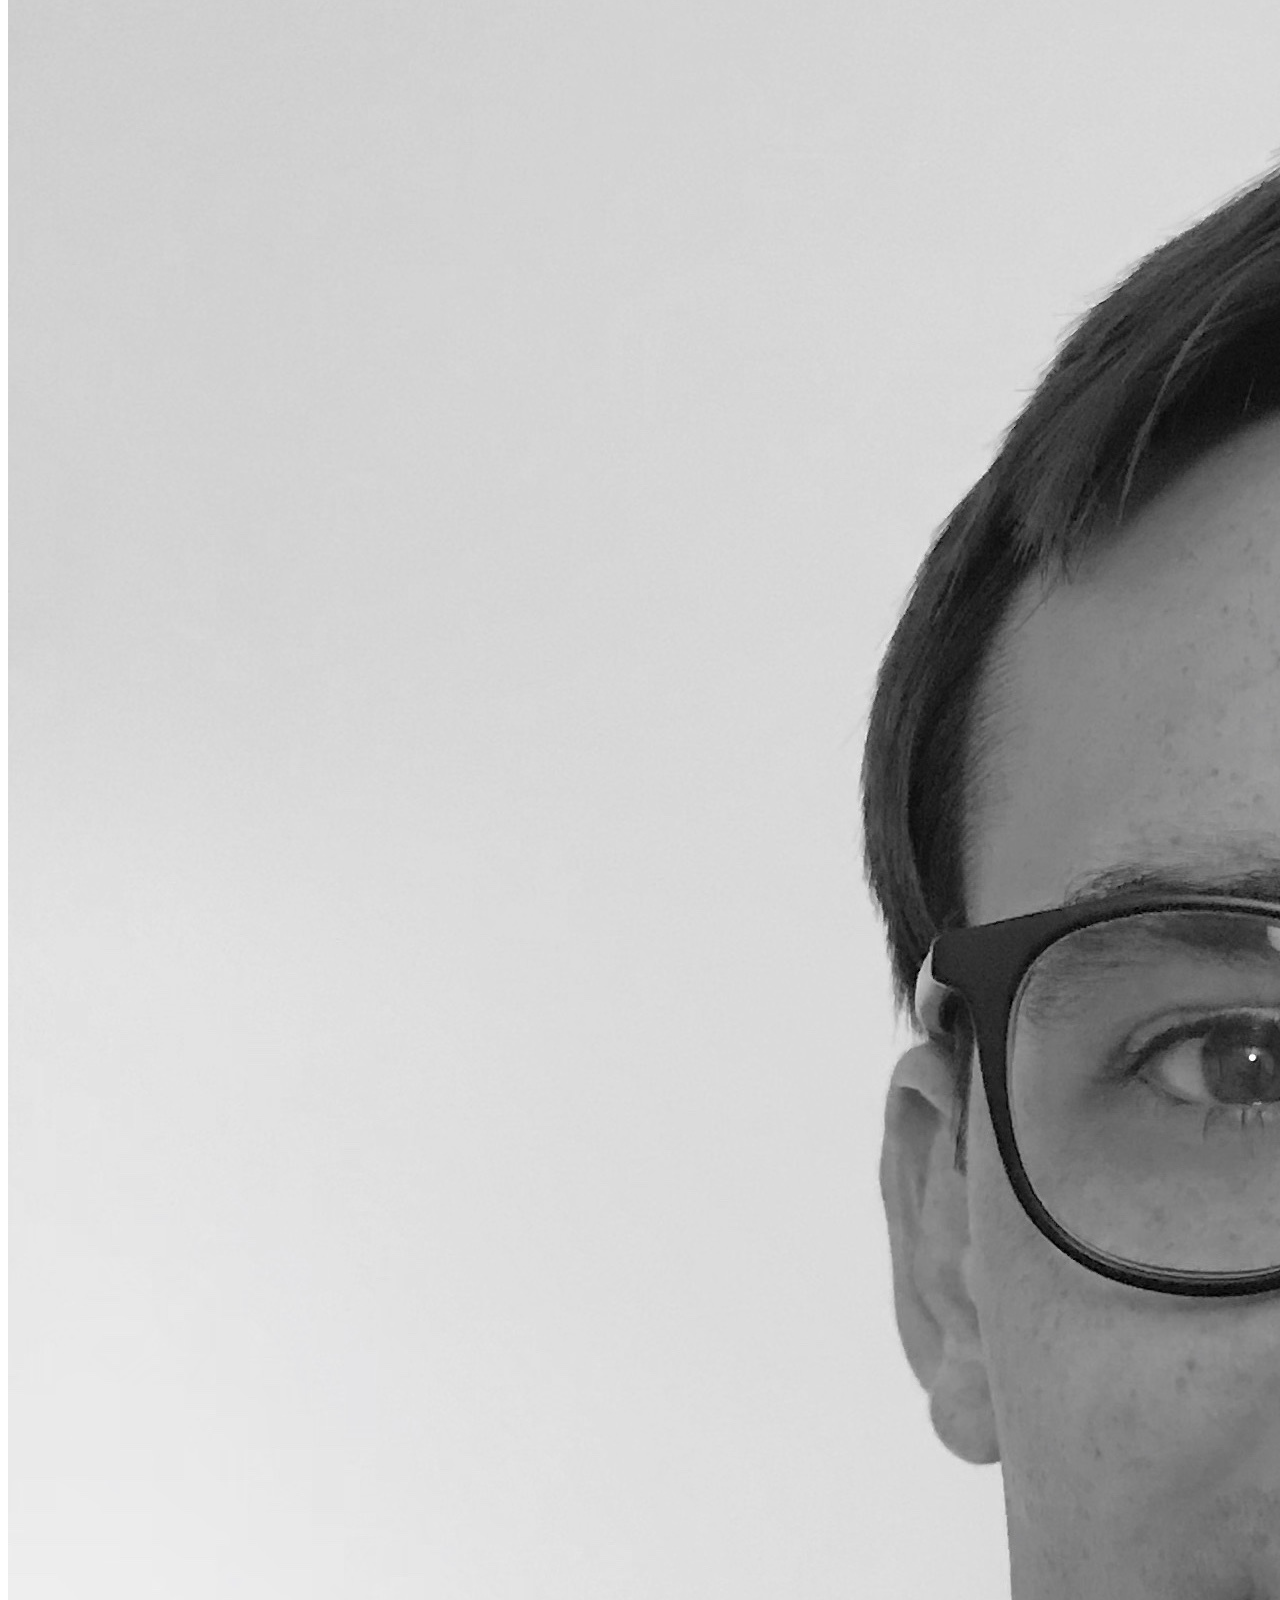
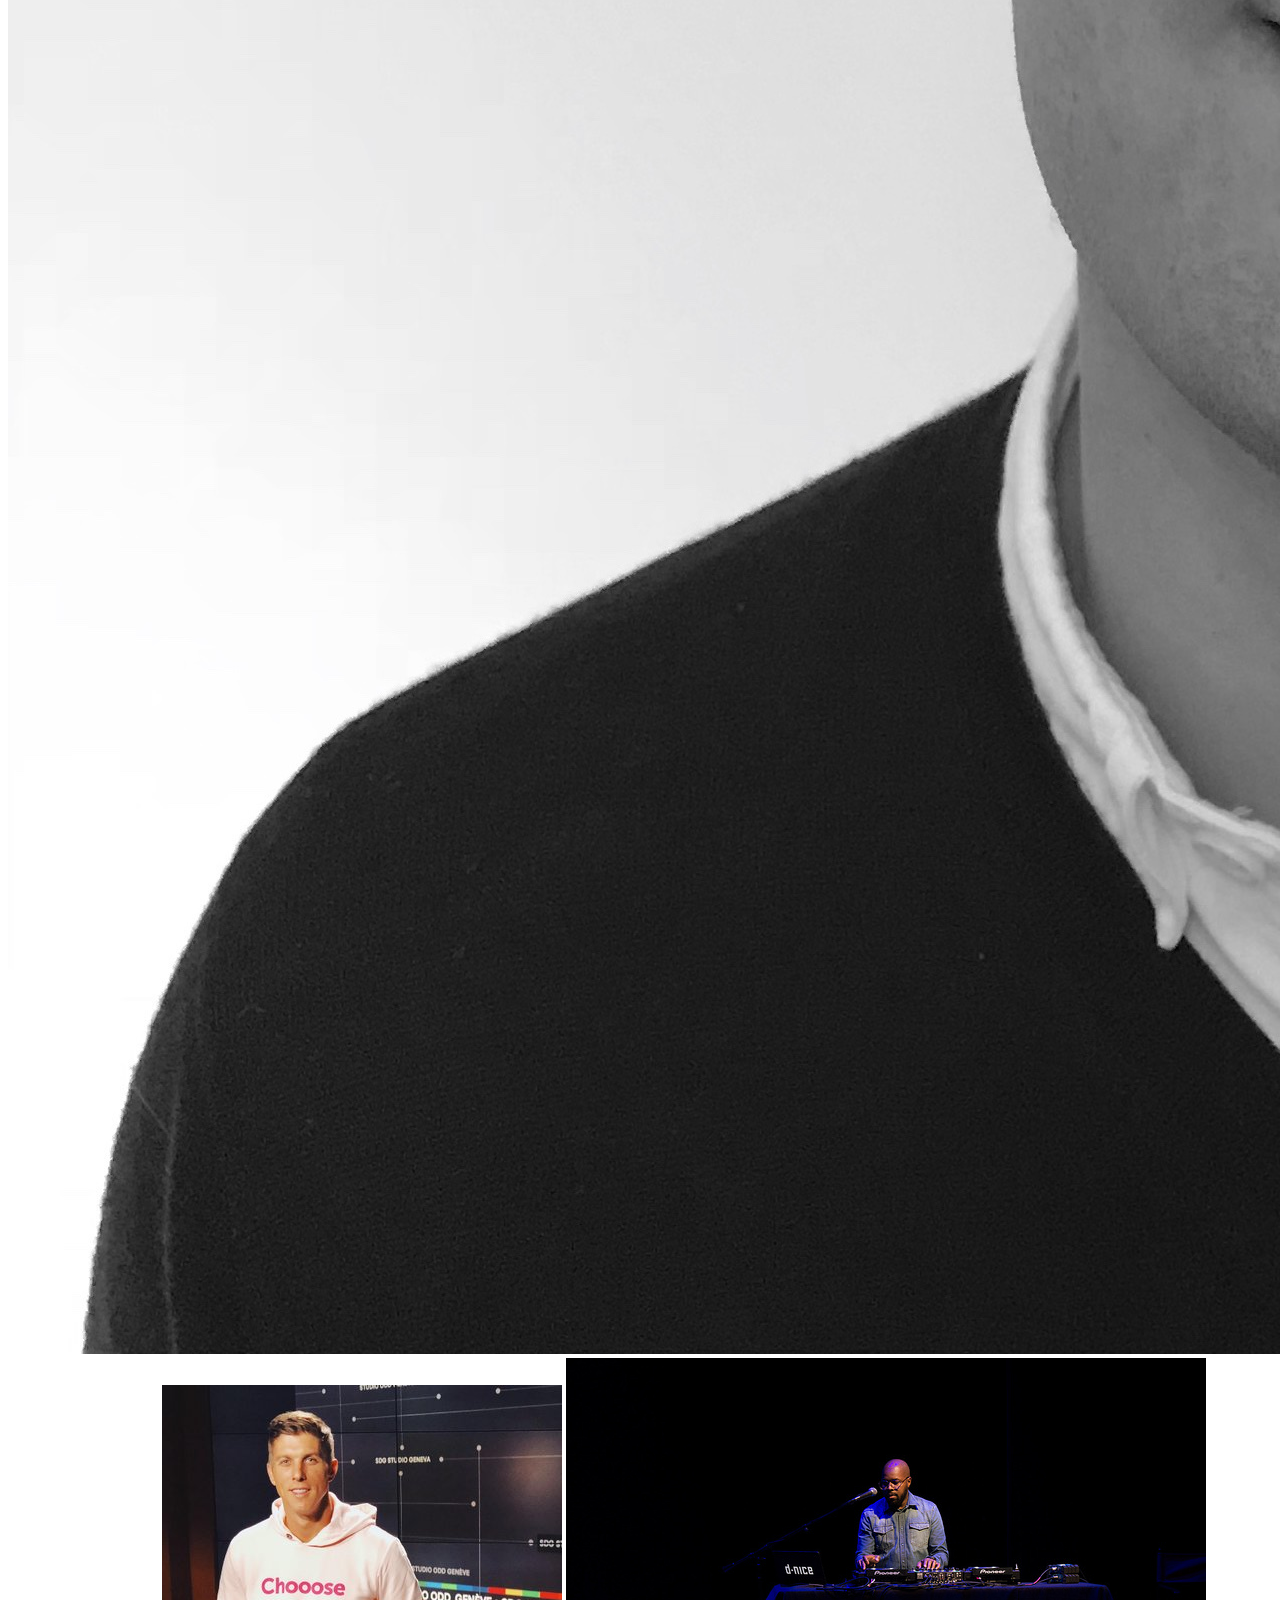
==== commit 36c7db90: "Update index.html" ====
--- a/index.html
+++ b/index.html
@@ -85,10 +85,10 @@
                   <h3 class="major">Pitch & Flow @SXSW | March 13</h3>
 <p style="text-align: center;margin-bottom:0px;"><strong>HOSTED BY:</strong> <a href="http://www.pitchandflow.com/" target="_blank">TBA</a>&nbsp;&nbsp;&nbsp;&nbsp;&nbsp;&nbsp;&nbsp;&nbsp;&nbsp;<strong>Featured DJ:</strong> <a href="https://soundcloud.com/djeyeqew/" target="_blank">DJ EyeQ</a></p>
                   <p style="text-align: center;margin-bottom:0px;"><strong style="margin-bottom: 3px;">COMMENTATORS:</strong><br/>
-                  <strong><a href="https://aydeethegreat.com/" target="_blank">A.C. Carson, Ph.D.</a></strong>, Hip Hop Professor, University of Virginia<br/>
-                  <strong><a href="https://su.org/about/faculty/kyle-nel/" target="_blank">Kyle Nel</a></strong>, CEO/Co-Founder, Uncommon Partners<br/>
-                  <strong><a href="https://www.hasteandhustle.com/author/shaunaarnott/" target="_blank">Shauna Arnott</a></strong>, Founder/Producer, Haste and Hustle<br/>
-                  <strong>Tony DiMatteo</strong>, CEO, Lottery.com</p>
+                  <strong><a href="https://schedule.sxsw.com/2019/speakers/2011612" target="_blank">A.D. Carson, Ph.D.</a></strong>, Hip Hop Professor, University of Virginia<br/>
+                  <strong><a href="https://schedule.sxsw.com/2019/speakers/2005036" target="_blank">Rashida Petersen</a></strong>, CEO/Co-Founder, Uncommon Partners<br/>
+                  <strong><a href="https://schedule.sxsw.com/2019/speakers/2014228" target="_blank">Shauna Arnott</a></strong>, Founder/Producer, Haste and Hustle<br/>
+                  <strong><a href="https://schedule.sxsw.com/2019/speakers/2011614" target="_blank">Tony DiMatteo</a></strong>, CEO, Lottery.com</p>
                  <p>
               <p style="text-align: center;margin-bottom: 3px;"><strong>Line Austin Hotel<br/>
                   Topaz Ballroom 1-2-3</strong><br/>
@@ -242,7 +242,7 @@
                   <div class="group span-3">
                     <a href="http://in-code.uk/" class="image filtered span-1-5" data-position="top" target="_blank" data-tooltip="In-Code / Joe Tilley"><img src="./assets/images/Joe.jpg" alt=""></a>
                    <a href="https://www.pitchandflow.com/" class="image filtered span-1-5" data-position="bottom" target="_blank" data-tooltip="Pitch & Flow"><img src="./assets/images/dumisquare.jpg" alt=""></a>
-                      <a href="https://www.chooose.today/" class="image filtered span-1-5" data-position="top" target="_blank" data-tooltip="Chooose / TBD"><img src="./assets/images/Eric.jpg" alt=""></a>
+                      <a href="https://www.chooose.today/" class="image filtered span-1-5" data-position="top" target="_blank" data-tooltip="Chooose / Eric Doak"><img src="./assets/images/Eric.jpg" alt=""></a>
                       <a href="https://www.pitchandflow.com/" class="image filtered span-1-5" data-position="bottom" target="_blank" data-tooltip="Pitch & Flow"><img src="./assets/images/dnicepnf.jpg" alt=""></a>
                     
                   </div>    
@@ -255,7 +255,7 @@
                   <strong style="display:block; margin-top: 20px;color: #333333; font-weight: 600; text-transform: uppercase;">Presented by</strong>
                   <a href="http://katapult.tech/" target="_blank"><img src="./assets/images/katapultlogo.png" alt="Katapult" style="max-width: 90%; max-height: 120px; padding: 20px;"></a>
                   <strong style="display:block; margin-top: 10px;color: #333333; font-weight: 600; text-transform: uppercase;">In partnership with</strong>
-                  <a href="http://www.pitchandflow.com/" target="_blank" title="Haste & Hustle"><img src="./assets/images/HasteHustle.png" alt="Haste & Hustle" style="max-width: 80%; max-height: 80px; padding: 20px;"></a>
+                  <a href="http://www.hasteandhustle.com/" target="_blank" title="Haste & Hustle"><img src="./assets/images/HasteHustle.png" alt="Haste & Hustle" style="max-width: 100%; max-height: 100px; padding: 20px;"></a>
                   <strong style="display:block; margin-top: 10px;color: #333333; font-weight: 600; text-transform: uppercase;">Powered by</strong>
                   <a href="http://www.sxsw.com" target="_blank"><img src="./assets/images/sxsw.png" alt="SXSW" style="max-width: 40%; max-height: 130px; padding: 2.5%;"></a>
                                  </div>
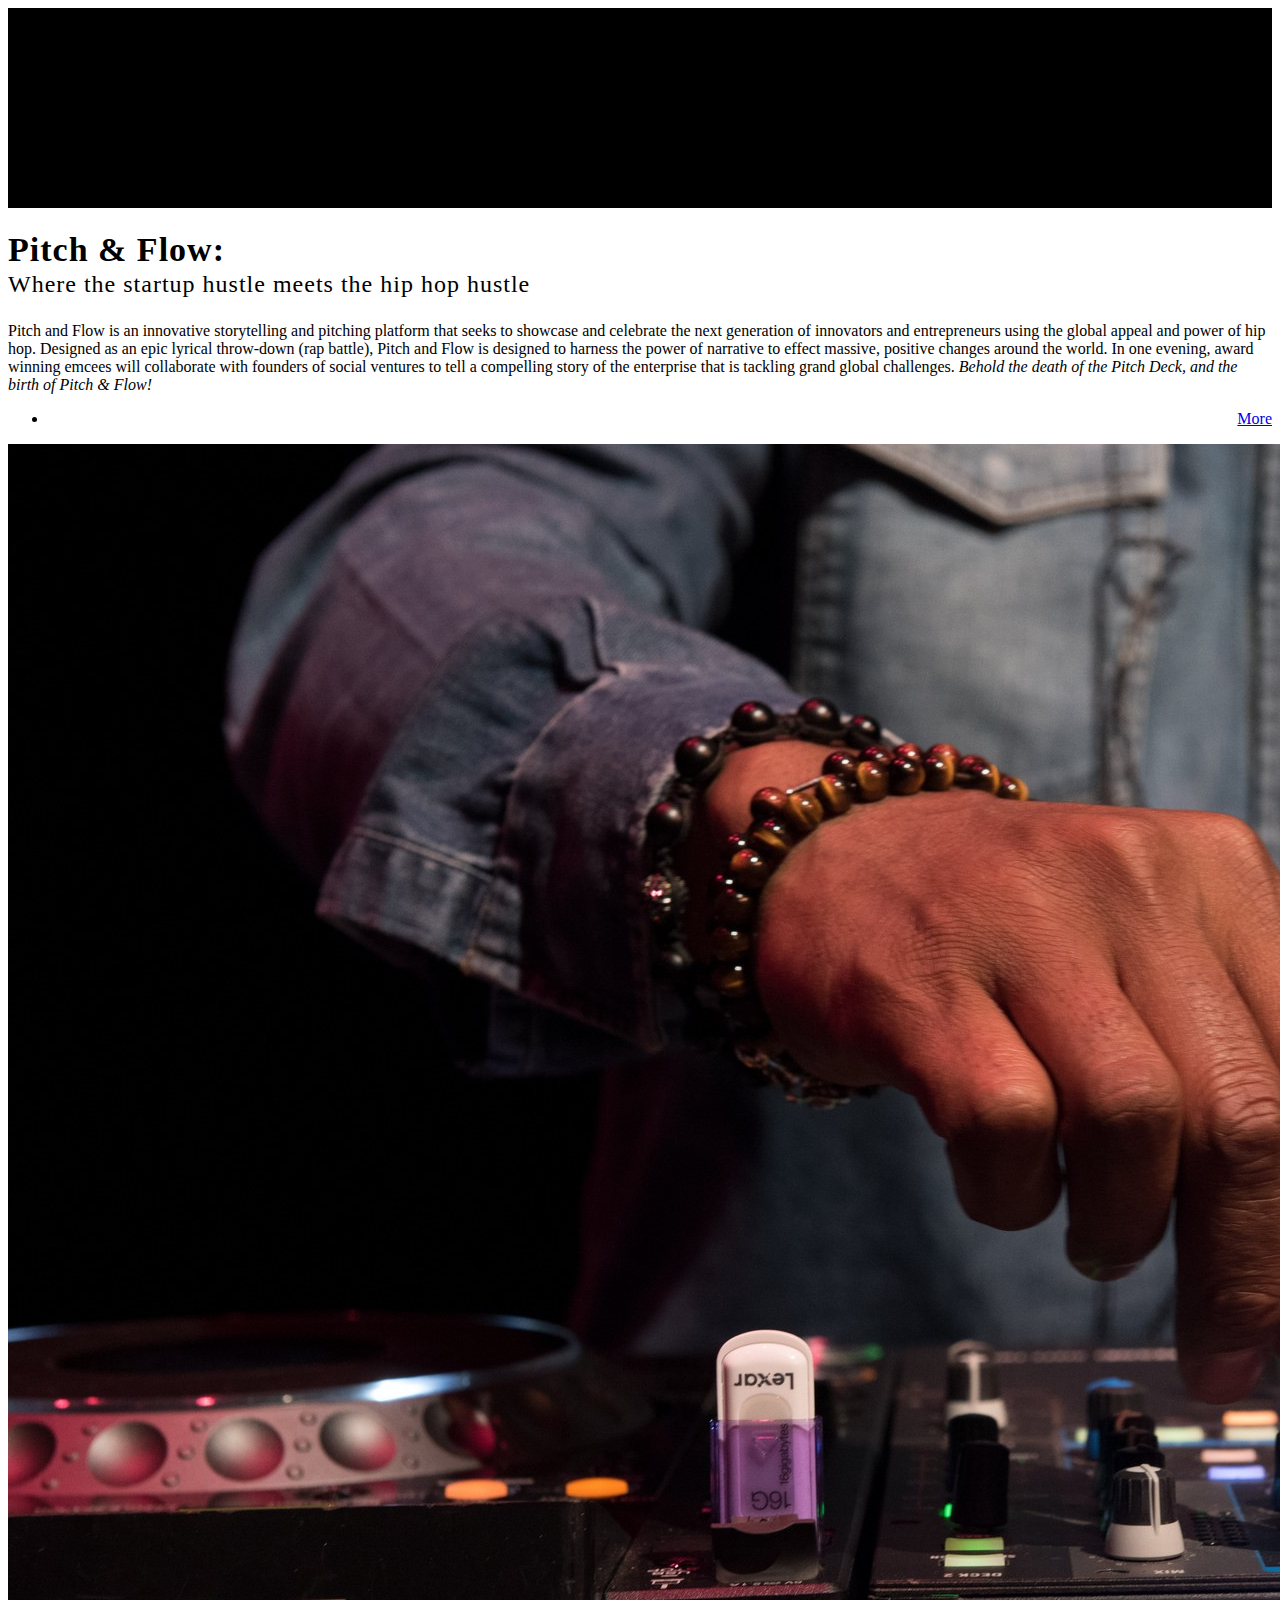
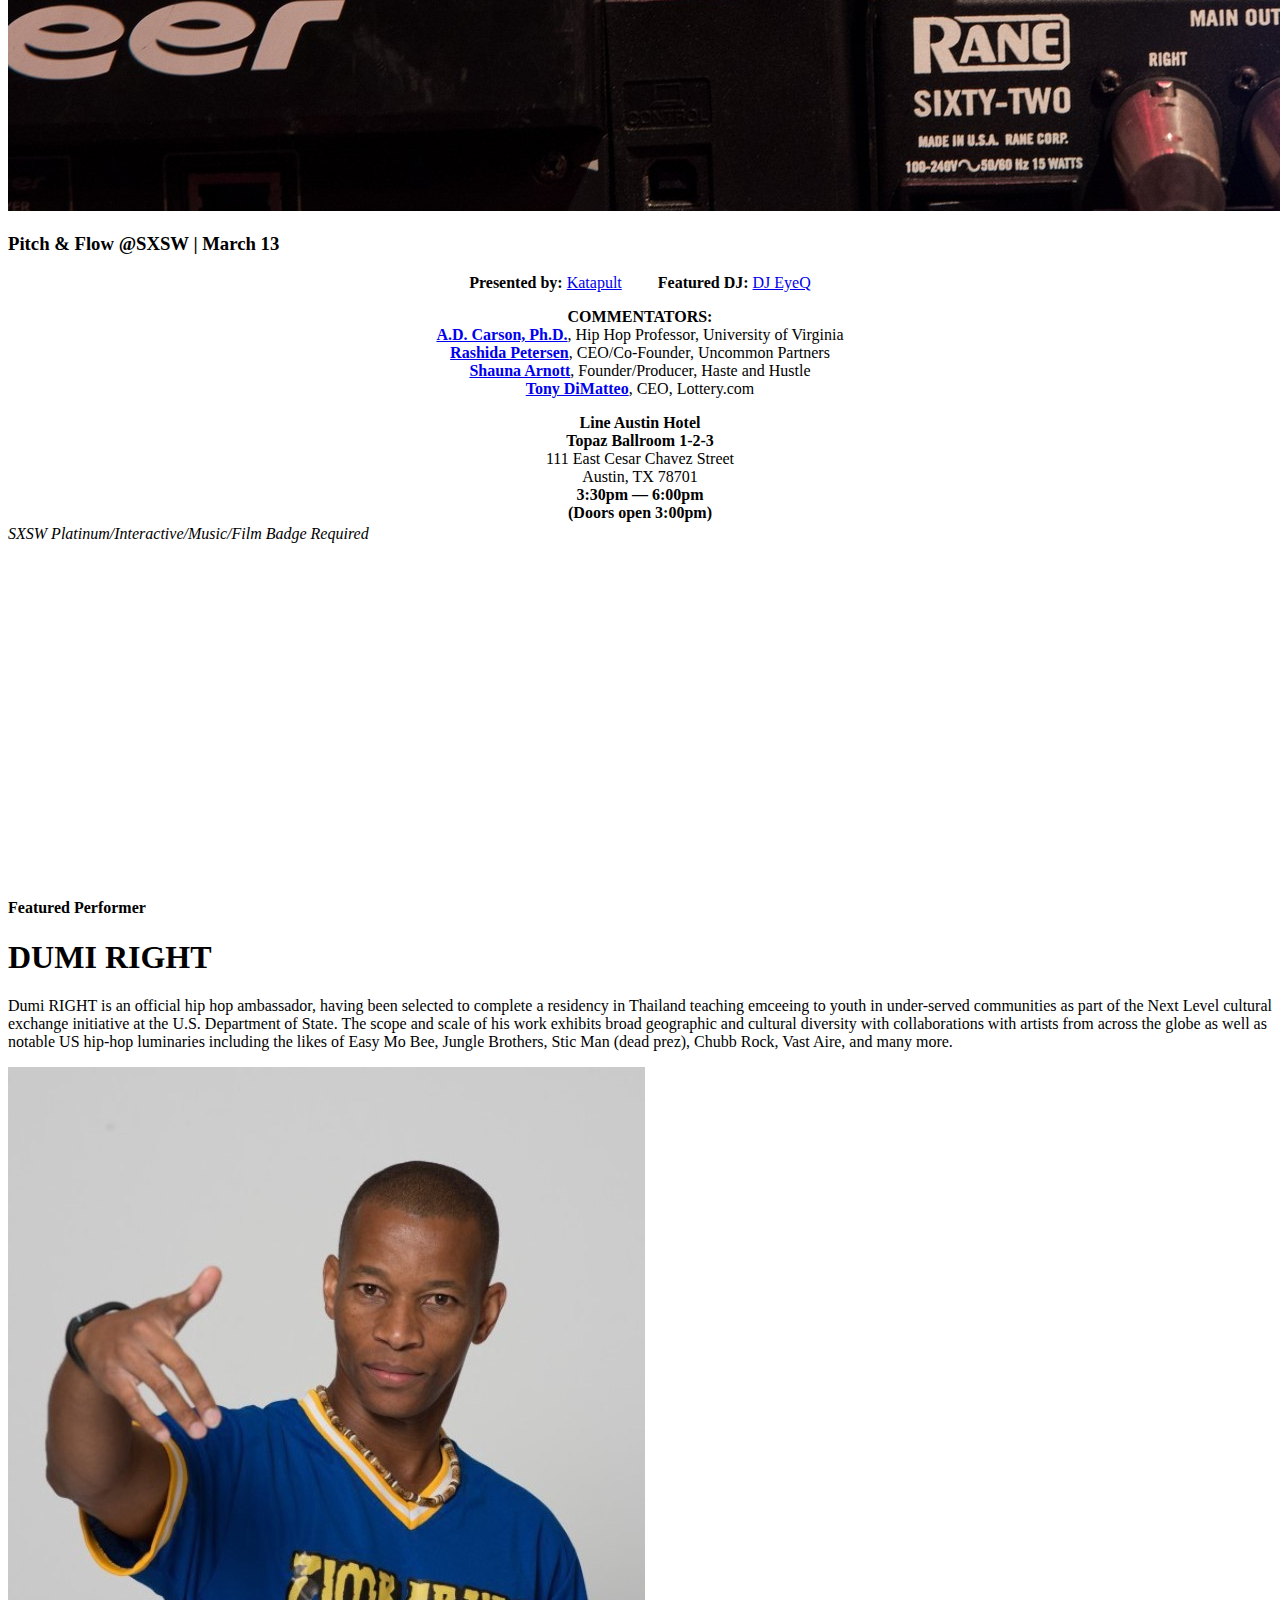
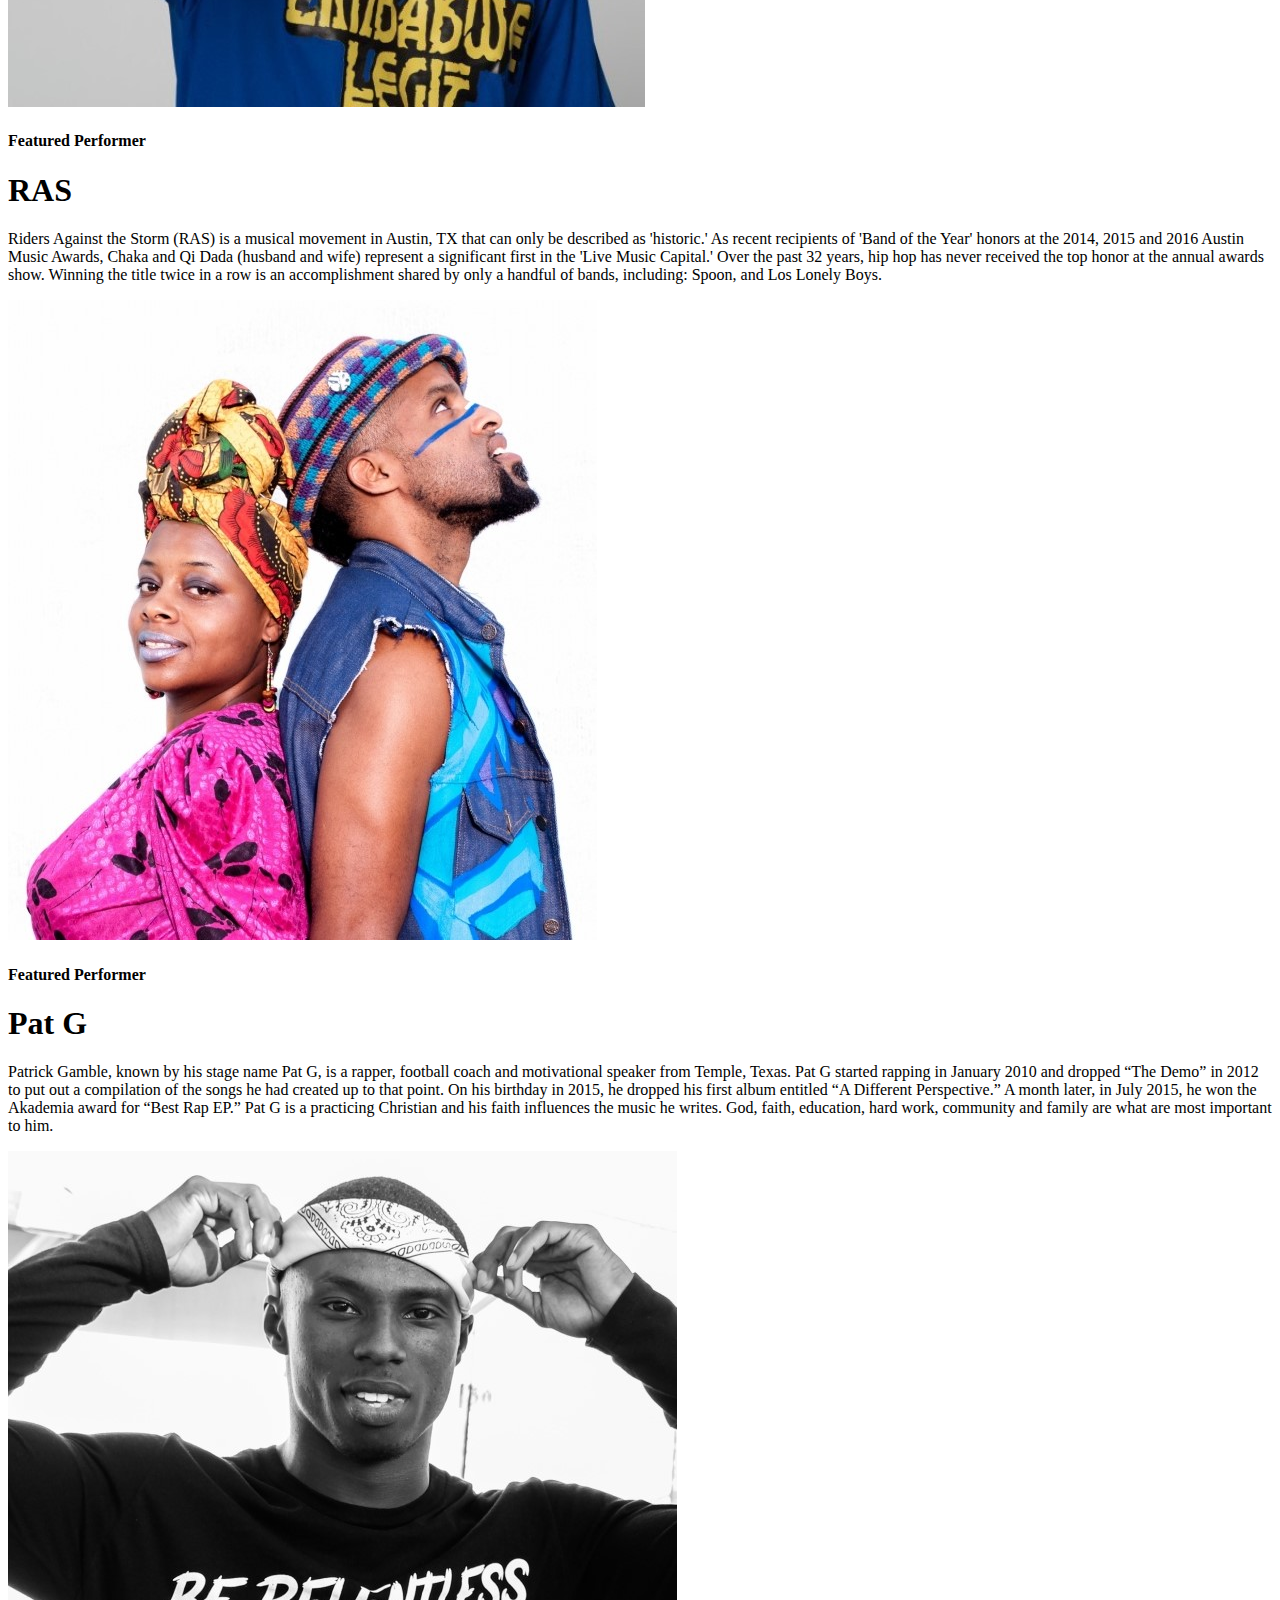
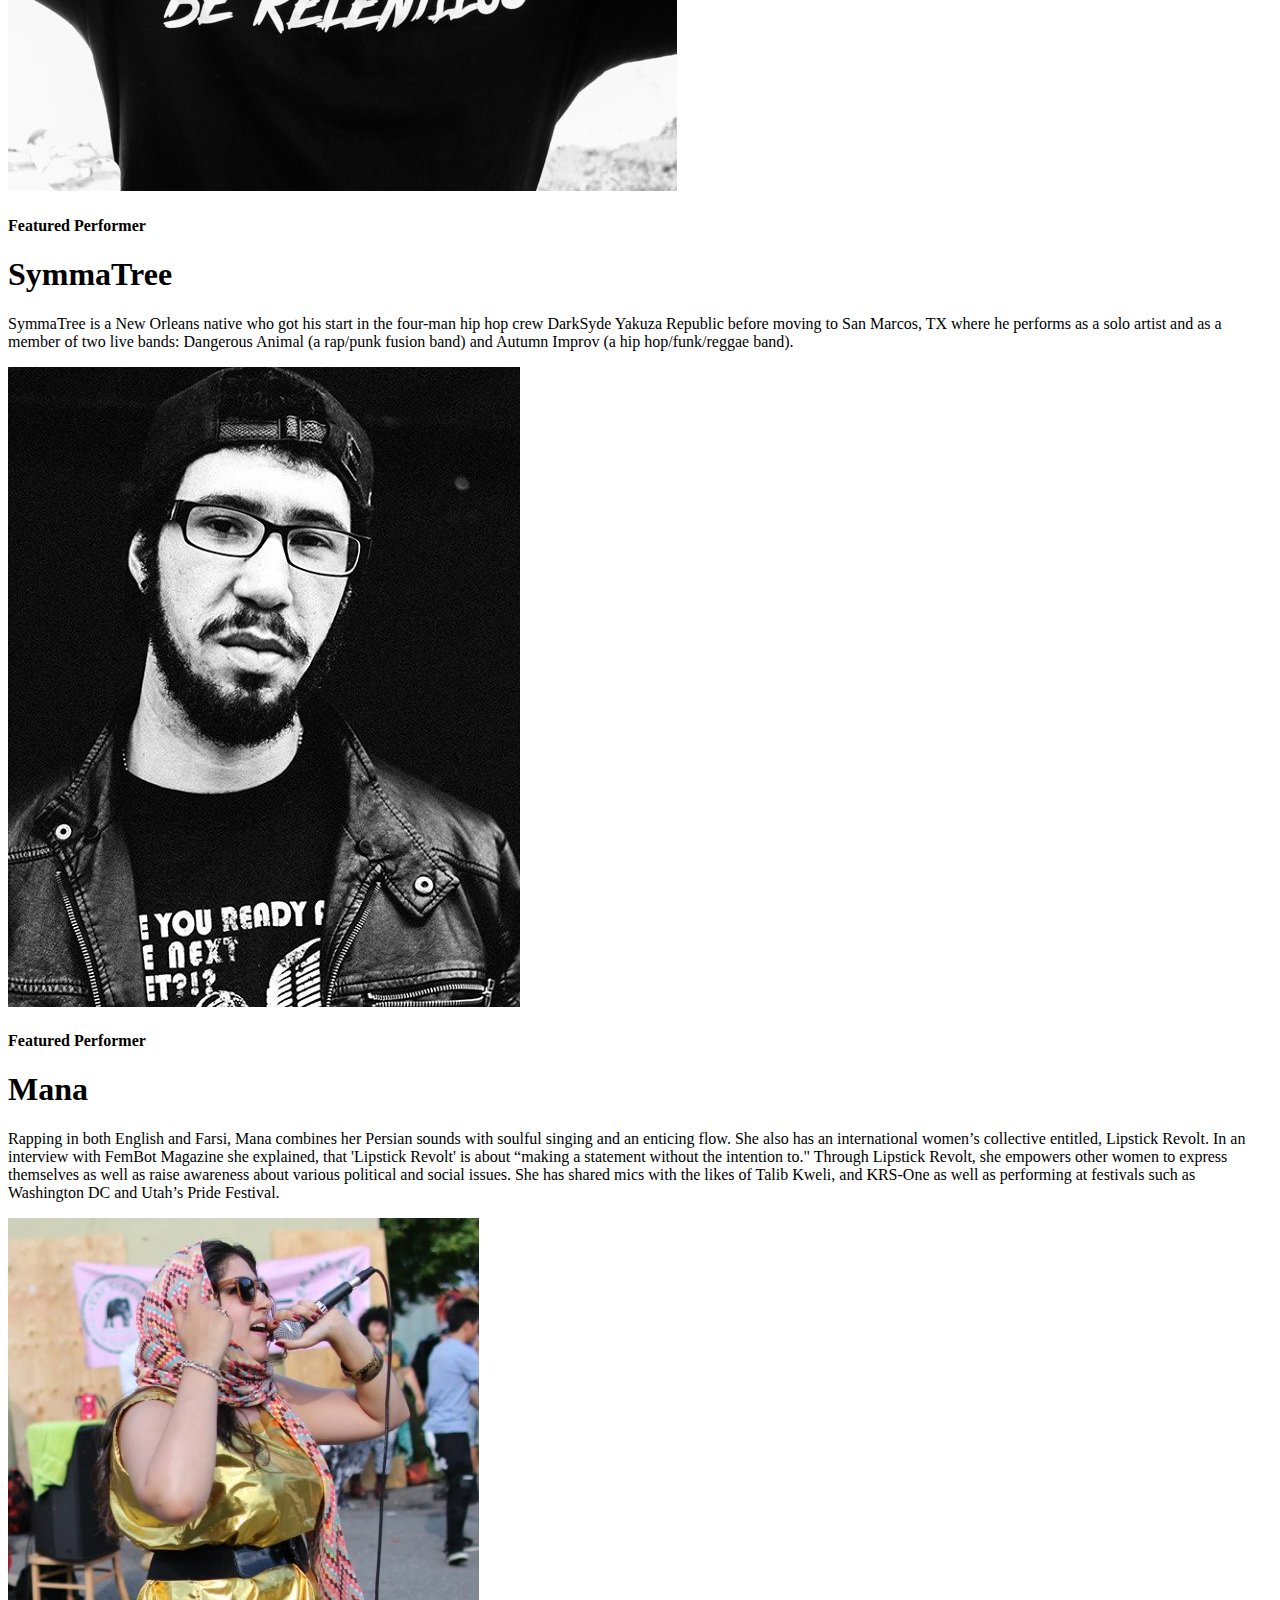
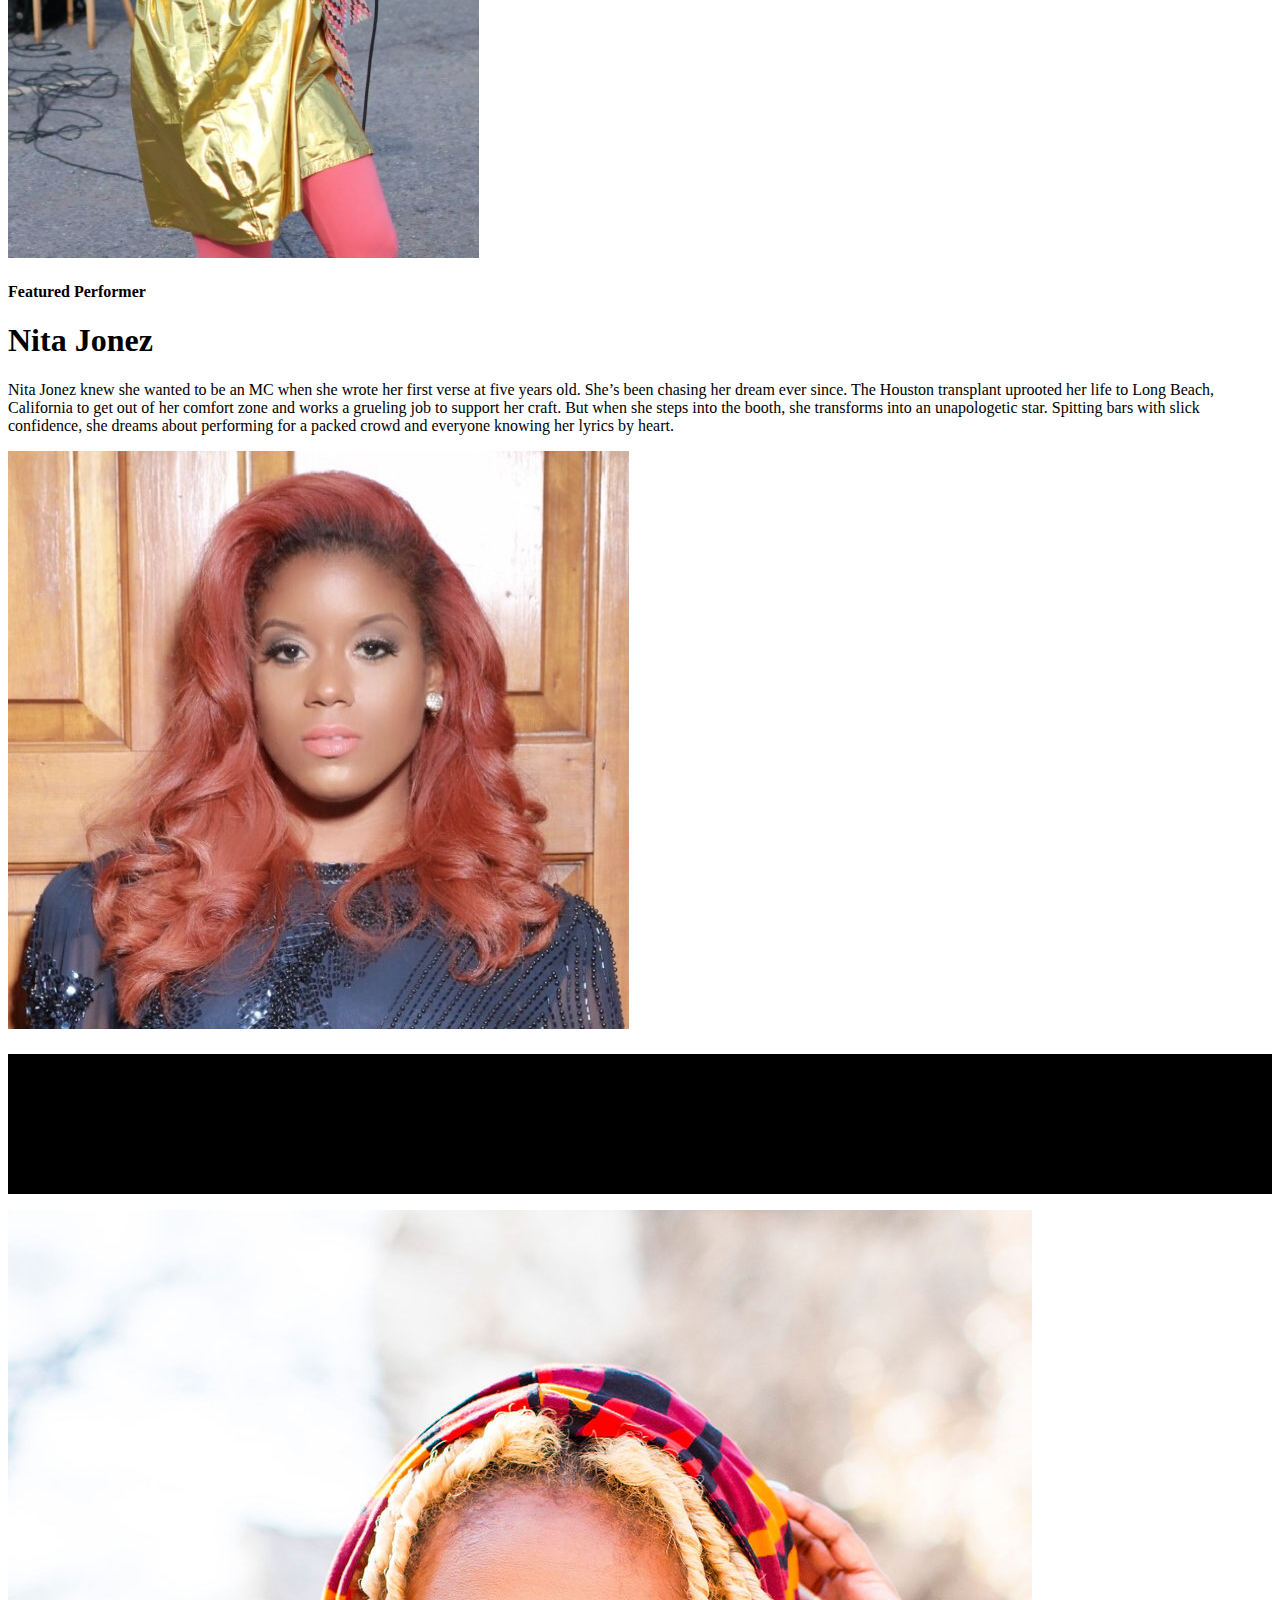
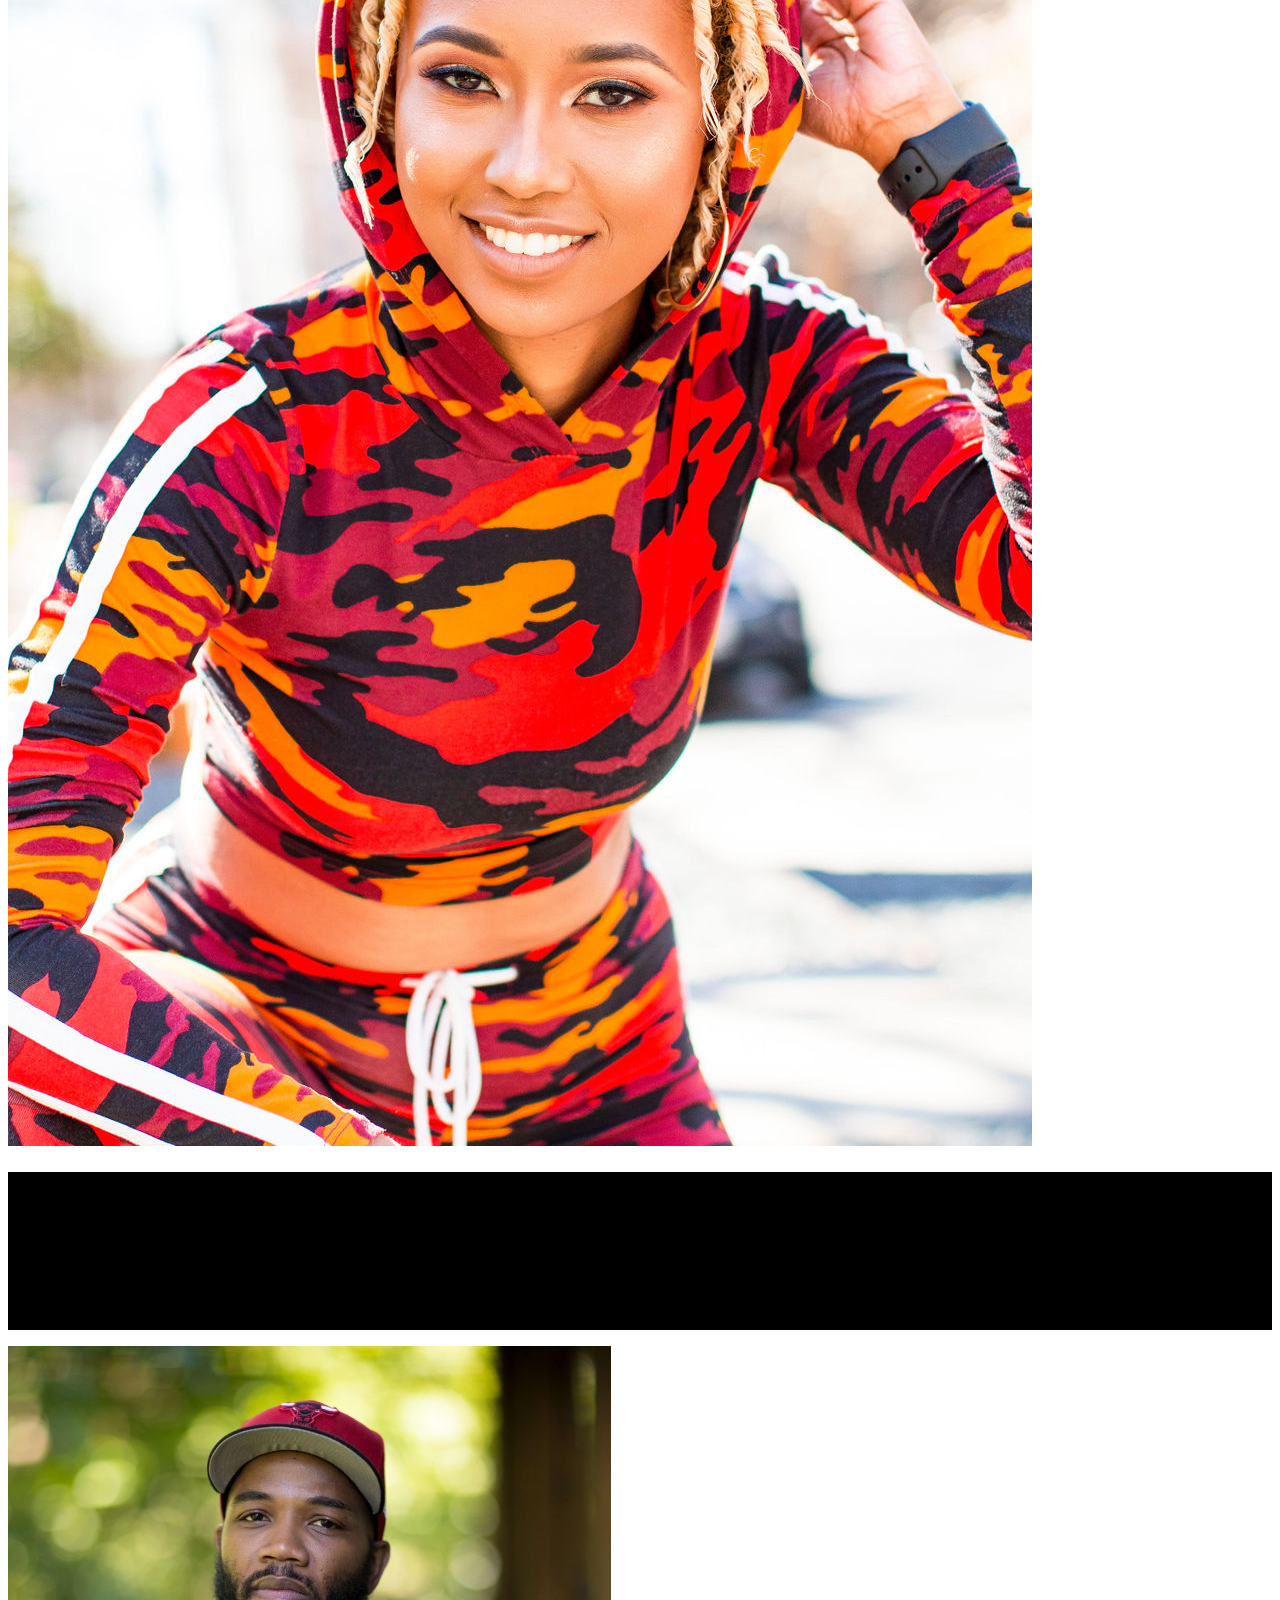
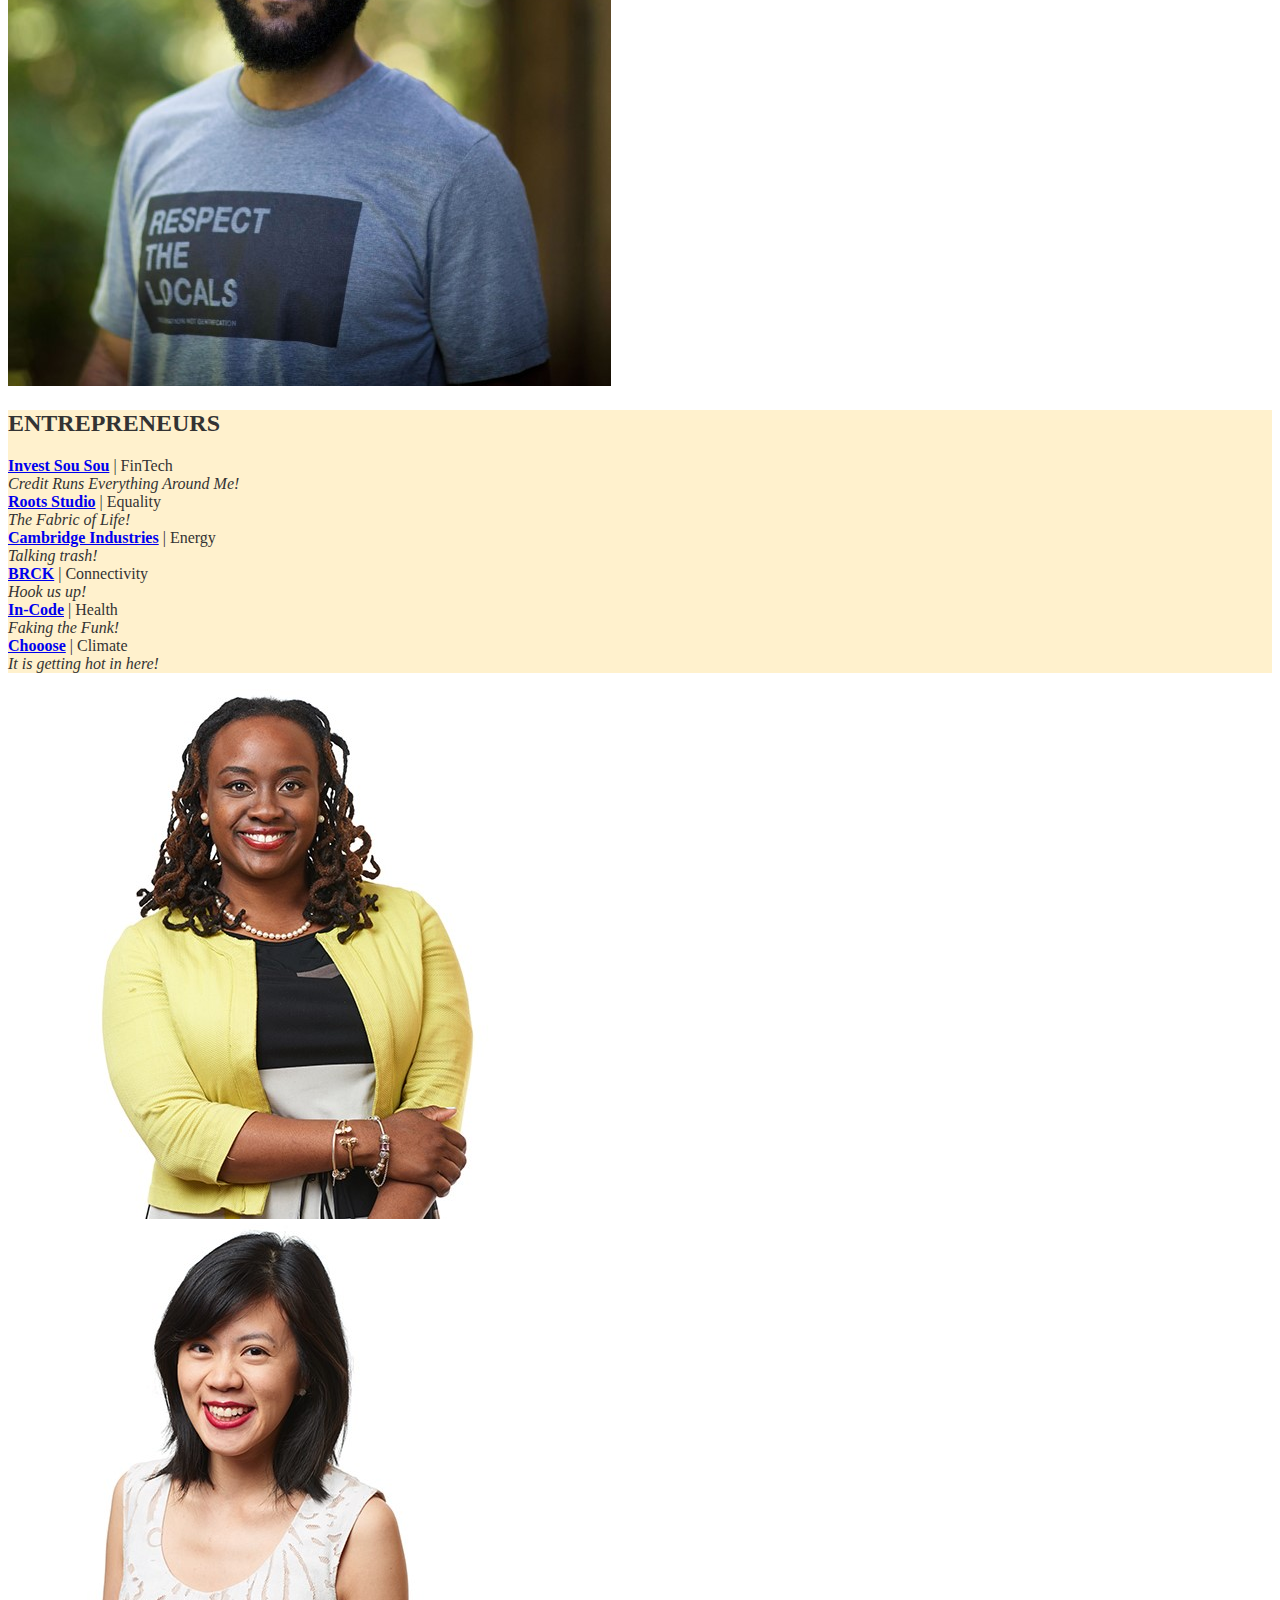
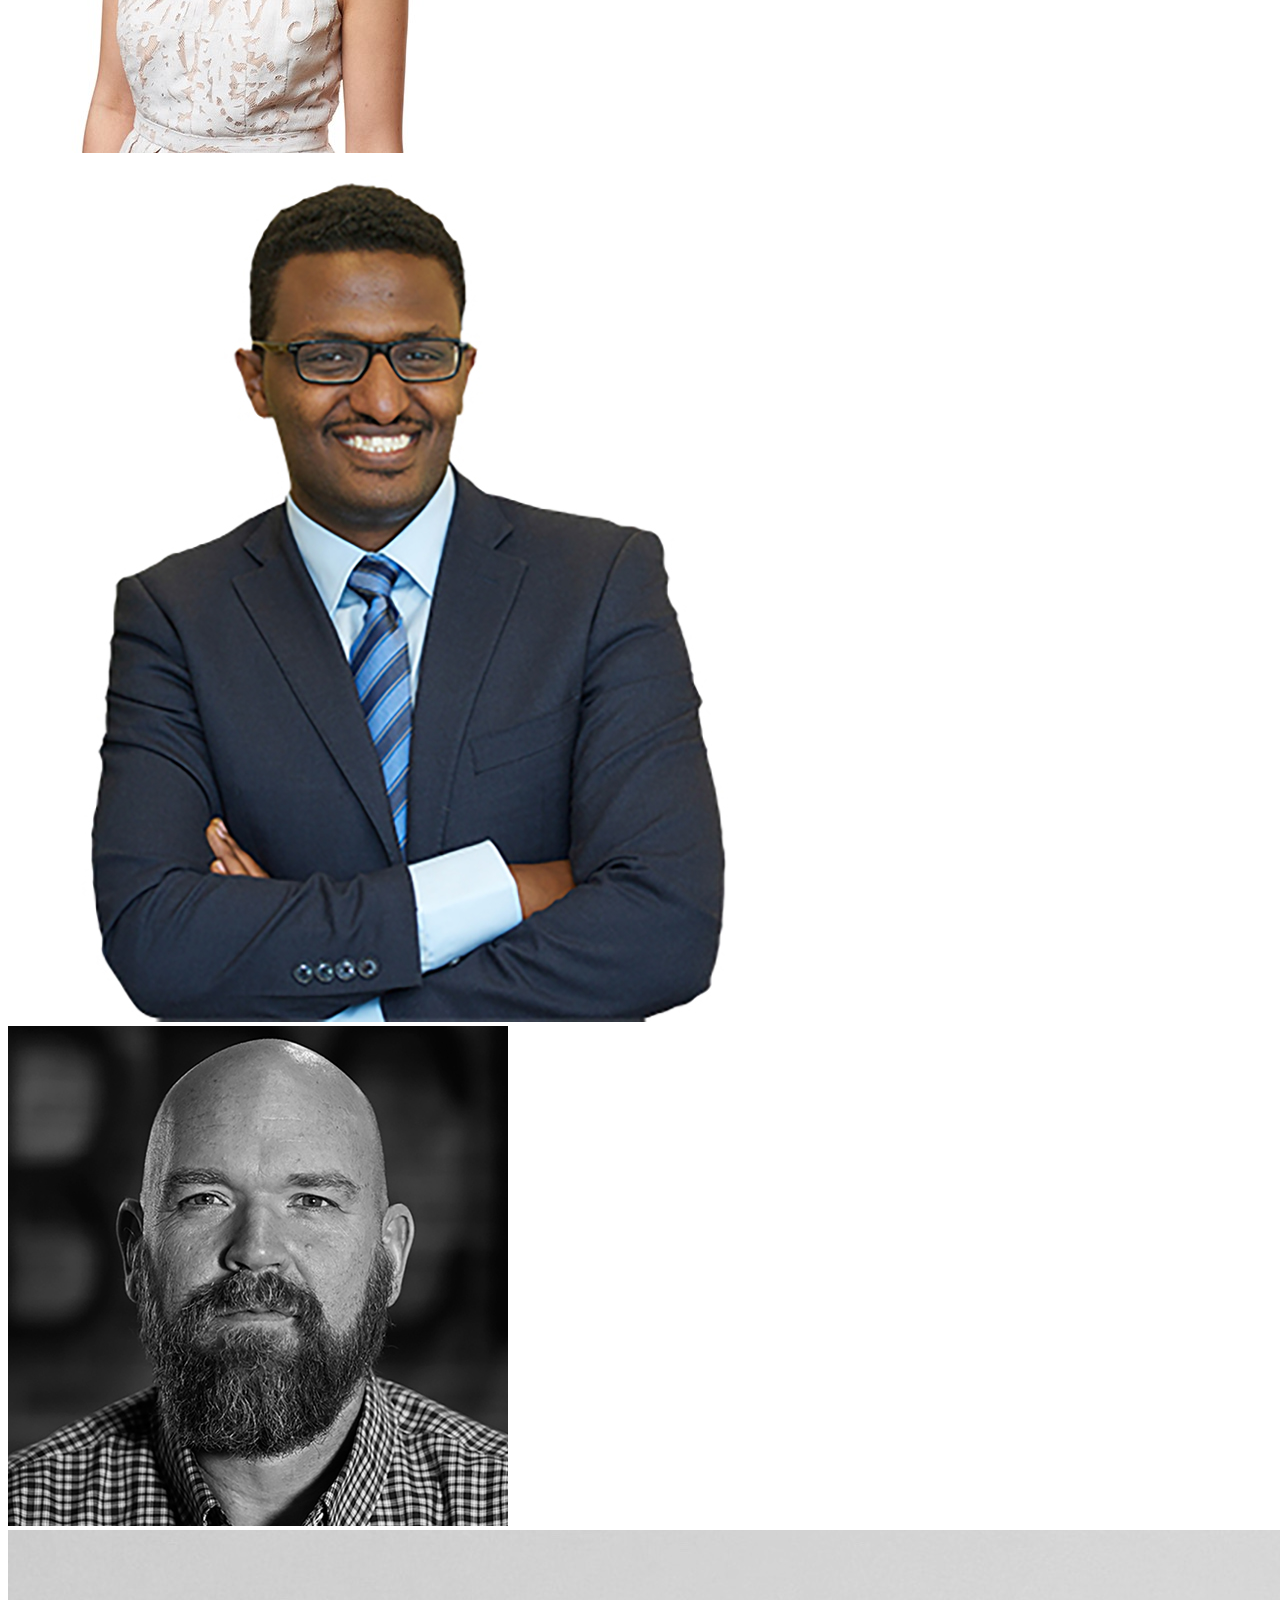
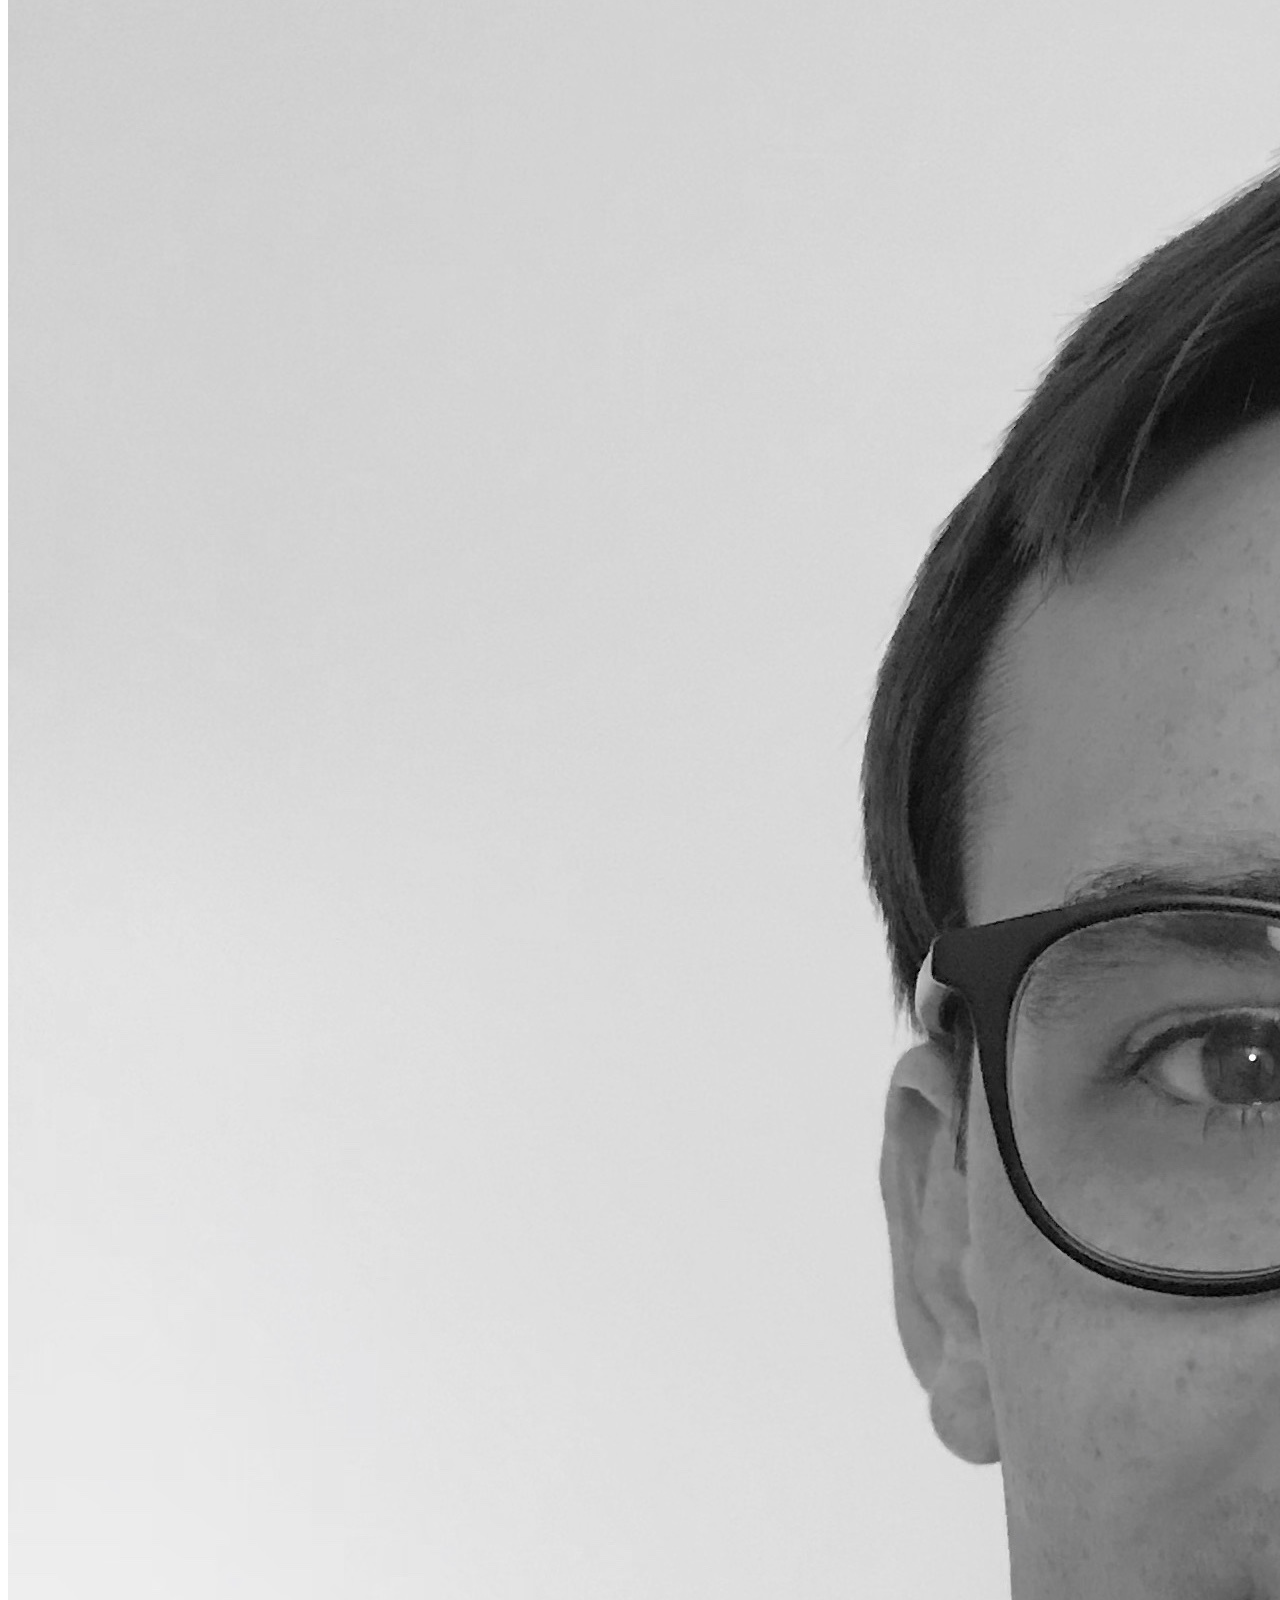
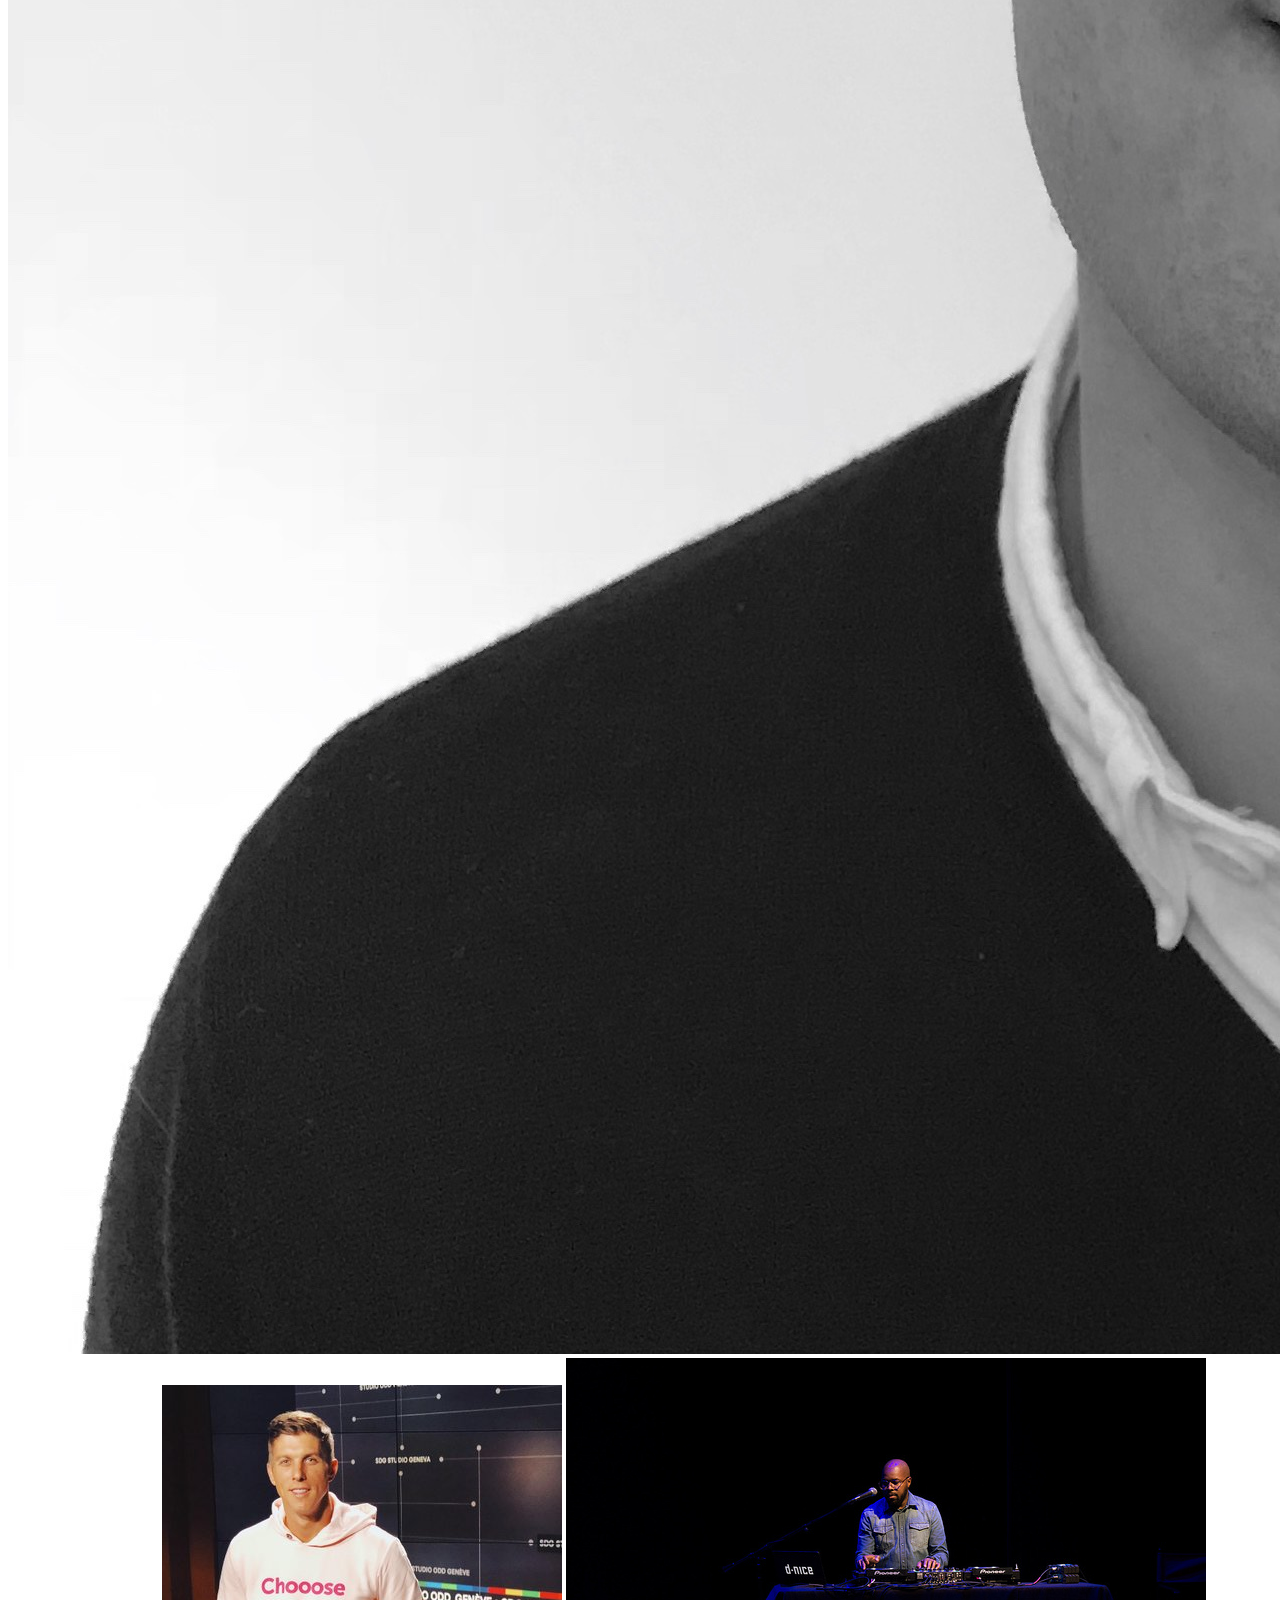
==== commit 970eaaee: "Update index.html" ====
--- a/index.html
+++ b/index.html
@@ -83,7 +83,7 @@
               <section class="panel color4-alt">
                 <div class="intro color4 span-3-5">
                   <h3 class="major">Pitch & Flow @SXSW | March 13</h3>
-<p style="text-align: center;margin-bottom:0px;"><strong>HOSTED BY:</strong> <a href="http://www.pitchandflow.com/" target="_blank">TBA</a>&nbsp;&nbsp;&nbsp;&nbsp;&nbsp;&nbsp;&nbsp;&nbsp;&nbsp;<strong>Featured DJ:</strong> <a href="https://soundcloud.com/djeyeqew/" target="_blank">DJ EyeQ</a></p>
+<p style="text-align: center;margin-bottom:0px;"><strong>Presented by:</strong> <a href="http://www.katapult.tech/" target="_blank">Katapult</a>&nbsp;&nbsp;&nbsp;&nbsp;&nbsp;&nbsp;&nbsp;&nbsp;&nbsp;<strong>Featured DJ:</strong> <a href="https://soundcloud.com/djeyeqew/" target="_blank">DJ EyeQ</a></p>
                   <p style="text-align: center;margin-bottom:0px;"><strong style="margin-bottom: 3px;">COMMENTATORS:</strong><br/>
                   <strong><a href="https://schedule.sxsw.com/2019/speakers/2011612" target="_blank">A.D. Carson, Ph.D.</a></strong>, Hip Hop Professor, University of Virginia<br/>
                   <strong><a href="https://schedule.sxsw.com/2019/speakers/2005036" target="_blank">Rashida Petersen</a></strong>, CEO/Co-Founder, Uncommon Partners<br/>
@@ -253,7 +253,7 @@
               <section class="panel">
                 <div class="content span-3" style="background: white !important;margin: 0 auto; text-align: center;">
                   <strong style="display:block; margin-top: 20px;color: #333333; font-weight: 600; text-transform: uppercase;">Presented by</strong>
-                  <a href="http://katapult.tech/" target="_blank"><img src="./assets/images/katapultlogo.png" alt="Katapult" style="max-width: 90%; max-height: 120px; padding: 20px;"></a>
+                  <a href="http://katapult.tech/" target="_blank"><img src="./assets/images/KatapultPINK.png" alt="Katapult" style="max-width: 90%; max-height: 120px; padding: 20px;"></a>
                   <strong style="display:block; margin-top: 10px;color: #333333; font-weight: 600; text-transform: uppercase;">In partnership with</strong>
                   <a href="http://www.hasteandhustle.com/" target="_blank" title="Haste & Hustle"><img src="./assets/images/HasteHustle.png" alt="Haste & Hustle" style="max-width: 100%; max-height: 100px; padding: 20px;"></a>
                   <strong style="display:block; margin-top: 10px;color: #333333; font-weight: 600; text-transform: uppercase;">Powered by</strong>
